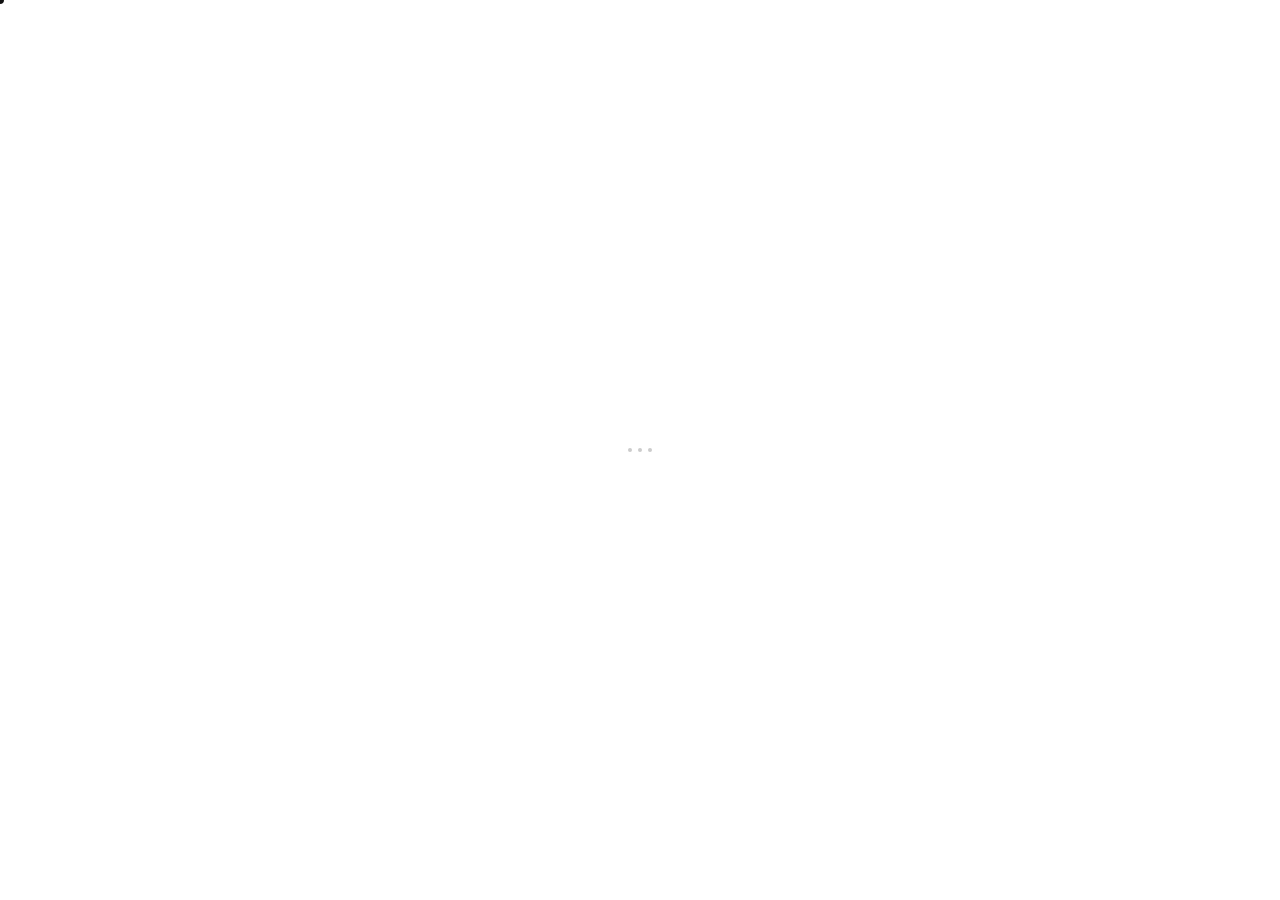
==== index.html @ b91d704a "Add files via upload" ====
<!DOCTYPE html>
<html lang="it">
<head>
<meta charset="UTF-8"/>
<meta name="viewport" content="width=device-width, initial-scale=1.0, maximum-scale=1.0, user-scalable=no"/>
<title>ARK</title>
<style>
@font-face{font-family:'Univers';src:url('UniversLight.ttf') format('truetype');font-weight:300;font-style:normal;}
@font-face{font-family:'Univers';src:url('UniversRegular.ttf') format('truetype');font-weight:400;font-style:normal;}
@font-face{font-family:'Univers';src:url('UniversBold.ttf') format('truetype');font-weight:700;font-style:normal;}
html,body{width:100%;height:100%;margin:0;padding:0;overflow:hidden;background:#fff;font-family:'Univers',Arial,sans-serif;}
*{box-sizing:border-box;}

/* CURSORE */
body{cursor:none;}
#cur{position:fixed;top:0;left:0;width:8px;height:8px;background:#111;border-radius:50%;pointer-events:none;z-index:99999;transform:translate(-50%,-50%);transition:width .12s ease,height .12s ease,background .15s ease,box-shadow .15s ease;}
#cur.on-img{background:#fff;box-shadow:0 0 0 1.5px #111;}
#cur-tip{
  position:fixed;top:0;left:0;pointer-events:none;z-index:99998;
  background:#111;color:#fff;font-family:'Univers',Arial,sans-serif;
  font-size:11px;padding:7px 12px;opacity:0;
  transition:opacity .15s;white-space:nowrap;line-height:1.5;
}
#cur-tip.on{opacity:1;}
#ct-cat{font-size:9px;letter-spacing:.14em;text-transform:uppercase;color:#aaa;margin-bottom:2px;}
#ct-title{font-weight:400;}
#ct-year{font-size:9px;color:#777;margin-top:1px;}

/* LOADING */
#loading{position:fixed;inset:0;background:#fff;z-index:9999;display:flex;align-items:center;justify-content:center;transition:opacity .4s;}
#loading.out{opacity:0;pointer-events:none;}
.ld{width:4px;height:4px;border-radius:50%;background:#ccc;margin:0 3px;animation:ld 1.2s ease-in-out infinite;}
.ld:nth-child(2){animation-delay:.2s;}.ld:nth-child(3){animation-delay:.4s;}
@keyframes ld{0%,80%,100%{transform:scale(.5);opacity:.2;}40%{transform:scale(1);opacity:1;}}

/* INTRO */
#intro{position:fixed;inset:0;display:flex;align-items:center;justify-content:center;background:#fff;z-index:100;transition:background .35s,opacity .6s;}
#intro.hov{background:#000;}
#intro.out{opacity:0;pointer-events:none;}
#logo-wrap{display:flex;align-items:center;justify-content:center;animation:scaleIn .9s cubic-bezier(.22,1,.36,1) both;cursor:pointer;}
#logo-svg-wrap svg{width:clamp(160px,20vw,280px);height:auto;display:block;}

#logo-img{width:100%;height:100%;object-fit:contain;display:none;}
#logo-img.on{display:block;}
#logo-img-inv{width:100%;height:100%;object-fit:contain;display:none;}
#intro.hov #logo-img-inv.on{display:block;}
#intro.hov #logo-img.on{display:none;}
#logo-text{font-size:clamp(20px,2.5vw,30px);font-weight:300;letter-spacing:.24em;color:#111;user-select:none;transition:color .35s;}
#intro.hov #logo-text{color:#fff;}
@keyframes scaleIn{from{opacity:0;transform:scale(.6);}to{opacity:1;transform:scale(1);}}

/* MAP */
#map{position:fixed;inset:0;opacity:0;pointer-events:none;transition:opacity .5s;}
#map.visible{opacity:1;pointer-events:all;}
#topbar{position:absolute;top:0;left:0;right:0;height:44px;display:flex;align-items:center;padding:0 24px;border-bottom:.5px solid #ebebeb;background:#fff;z-index:20;}
#tb-logo{font-size:12px;font-weight:400;letter-spacing:.22em;color:#111;text-transform:uppercase;display:flex;align-items:center;gap:10px;}
#tb-logo-img{height:20px;width:auto;display:none;object-fit:contain;}
#tb-logo-img.on{display:block;}
#canvas{position:absolute;top:44px;left:0;right:0;bottom:0;overflow:hidden;background:#fff;touch-action:none;}
#world{position:absolute;width:3000px;height:2000px;top:0;left:0;transform-origin:0 0;}

.proj{position:absolute;}
.proj-inner{position:relative;overflow:hidden;width:100%;height:100%;}
.proj-img,.proj-video{width:100%;height:100%;object-fit:cover;display:block;}

/* DETAIL */
#detail{position:fixed;inset:0;background:#fff;z-index:200;opacity:0;pointer-events:none;transition:opacity .4s;overflow-y:auto;-webkit-overflow-scrolling:touch;}
#detail.visible{opacity:1;pointer-events:all;}
#detail-bar{position:sticky;top:0;height:44px;display:flex;align-items:center;justify-content:space-between;padding:0 24px;border-bottom:.5px solid #ebebeb;background:#fff;z-index:10;}
#detail-back{font-size:11px;letter-spacing:.1em;color:#999;text-transform:uppercase;background:none;border:none;font-family:'Univers',Arial,sans-serif;display:flex;align-items:center;gap:6px;padding:0;}
#detail-bar-logo{font-size:12px;letter-spacing:.22em;color:#111;text-transform:uppercase;}
#detail-body{padding:clamp(24px,4vw,56px) clamp(20px,5vw,80px) 100px;max-width:1100px;margin:0 auto;}
#d-title{font-size:clamp(18px,3vw,30px);font-weight:300;letter-spacing:.02em;color:#000;margin-bottom:10px;}
#d-intro{font-size:13px;line-height:1.85;color:#555;max-width:560px;margin-bottom:36px;}
#d-divider{width:100%;height:.5px;background:#ebebeb;margin-bottom:24px;}
#d-grid{display:grid;grid-template-columns:1fr 1fr;gap:14px;}
.d-slot{background:#f4f4f4;overflow:hidden;}
.d-slot.wide{grid-column:span 2;}
.d-slot.landscape{aspect-ratio:16/9;}
.d-slot.square{aspect-ratio:1;}
.d-slot.tall{aspect-ratio:3/4;}
.d-slot img,.d-slot video{width:100%;height:100%;object-fit:cover;display:block;}
.d-slot video{background:#000;}

/* MOBILE */
@media(max-width:600px){
  body{cursor:auto;}
  #cur,#cur-tip{display:none;}
  #topbar,#detail-bar{padding:0 14px;}
  #detail-body{padding:20px 14px 80px;}
  #d-grid{grid-template-columns:1fr;gap:10px;}
  .d-slot.wide{grid-column:span 1;}
}
 block inside SVG
  const styleEl=svg.querySelector('style');
  if(styleEl){
    if(invert){
      if(!styleEl.dataset.orig)styleEl.dataset.orig=styleEl.textContent;
      let css=styleEl.dataset.orig;
      css=css.replace(/#1d1d1b/gi,'#ffffff').replace(/fill: #1d1d1b/gi,'fill: #ffffff');
      css=css.replace(/#fff/gi,'#1d1d1b').replace(/fill: #fff/gi,'fill: #1d1d1b');
      styleEl.textContent=css;
    } else {
      if(styleEl.dataset.orig)styleEl.textContent=styleEl.dataset.orig;
    }
  }
  // Also handle inline fills
  svg.querySelectorAll('[fill]').forEach(el=>{
    if(invert){
      const f=el.getAttribute('fill');
      el.setAttribute('data-f',f);
      if(f==='#1d1d1b'||f==='#000000'||f==='black')el.setAttribute('fill','#ffffff');
      else if(f==='#ffffff'||f==='white')el.setAttribute('fill','#1d1d1b');
    } else {
      const df=el.getAttribute('data-f');
      if(df)el.setAttribute('fill',df);
    }
  });
}

document.addEventListener('mousemove',e=>{
  cur.style.left=e.clientX+'px';
  cur.style.top=e.clientY+'px';
  tip.style.transform=`translate(${e.clientX+16}px,${e.clientY-8}px)`;
});

document.addEventListener('mousedown',()=>{
  cur.style.width='14px';
  cur.style.height='14px';
});
document.addEventListener('mouseup',()=>{
  cur.style.width='8px';
  cur.style.height='8px';
});

function showTip(p){
  document.getElementById('ct-cat').textContent=p.cat||'';
  document.getElementById('ct-title').textContent=p.title||'';
  document.getElementById('ct-year').textContent=p.year||'';
  tip.classList.add('on');
}
function hideTip(){tip.classList.remove('on');}

const DEFAULT_LOGO_SVG=null; // loaded from logo.svg
/* ── SUPABASE ── */
async function supa(ep,opts={}){
  try{
    const r=await fetch(SUPA_URL+'/rest/v1/'+ep,{
      headers:{'apikey':SUPA_KEY,'Authorization':'Bearer '+SUPA_KEY,'Content-Type':'application/json',...(opts.headers||{})},
      method:opts.method||'GET',body:opts.body
    });
    if(!r.ok)return null;const t=await r.text();return t?JSON.parse(t):null;
  }catch(e){return null;}
}

function isVid(u){return u&&/\.(mp4|webm|ogg|mov)(\?|$)/i.test(u);}
function mkMedia(url,cls){
  if(isVid(url)){const v=document.createElement('video');v.src=url;v.autoplay=v.loop=v.muted=v.playsInline=true;v.className=cls;return v;}
  const i=document.createElement('img');i.src=url;i.alt='';i.className=cls;return i;
}

/* ── LOAD ── */
async function loadData(){
  // Mostra subito il sito con dati di default, senza aspettare Supabase
  PROJECTS=defaultProjects();
  applySettings();
  document.getElementById('loading').classList.add('out');

  // Poi aggiorna in background con i dati reali
  try{
    const timeout=new Promise((_,r)=>setTimeout(()=>r('timeout'),5000));
    const[projs,sets]=await Promise.race([
      Promise.all([
        supa('projects?select=*&order=created_at.asc'),
        supa('settings?select=*')
      ]),
      timeout
    ]);
    if(projs&&projs.length)PROJECTS=projs;
    if(sets)sets.forEach(s=>{settings[s.key]=s.value;});
    applySettings();
  }catch(e){
    // Supabase non disponibile — usa i default già mostrati
    console.log('Supabase non disponibile, uso dati locali');
  }
}

function applySettings(){
  const name=settings['site_name']||'ARK';
  document.getElementById('tb-logo-text').textContent=name;
  document.getElementById('detail-bar-logo').textContent=name;
  document.title=name;

  // Logo size
  const logoSize=settings['logo_size']||'240';
  const wrap=document.getElementById('logo-svg-wrap');
  wrap.style.width=logoSize+'px';

  // SVG logo — from settings or fetch from logo.svg
  async function loadLogo(){
    const svgSrc=settings['logo_svg']||await fetch('logo.svg').then(r=>r.ok?r.text():null).catch(()=>null);
    if(svgSrc){
      wrap.innerHTML=svgSrc;
      const svgEl=wrap.querySelector('svg');
      if(svgEl){svgEl.style.cssText='width:100%;height:auto;display:block;';}
    }
  }
  loadLogo();

  // Topbar name
  if(settings['logo_url']){
    const tl=document.getElementById('tb-logo-img');tl.src=settings['logo_url'];tl.classList.add('on');
    document.getElementById('tb-logo-text').style.display='none';
  }
}

/* ── MAPPA ── */
function buildWorld(){
  world.innerHTML='';
  PROJECTS.forEach(p=>{
    const el=document.createElement('div');el.className='proj';
    el.style.cssText=`left:${p.x||100}px;top:${p.y||100}px;width:${p.w||200}px;height:${p.h||150}px;`;
    const inner=document.createElement('div');inner.className='proj-inner';
    if(p.cover_url){inner.appendChild(mkMedia(p.cover_url,isVid(p.cover_url)?'proj-video':'proj-img'));}
    else{const ph=document.createElement('div');ph.style.cssText=`width:100%;height:100%;background:${p.bg||'#eee'};`;inner.appendChild(ph);}
    el.appendChild(inner);
    el.addEventListener('mouseenter',()=>{showTip(p);cur.classList.add('on-img');});
    el.addEventListener('mouseleave',()=>{hideTip();cur.classList.remove('on-img');});
    el.addEventListener('click',()=>{if(!moved){hideTip();tip.style.display='none';openDetail(p);}});
    world.appendChild(el);
  });
}

function applyT(){world.style.transform=`translate(${tx}px,${ty}px) scale(${sc})`;}

function enterPortfolio(){
  const intro=document.getElementById('intro');
  intro.classList.add('out');
  setTimeout(()=>{
    intro.style.display='none';
    document.getElementById('map').classList.add('visible');
    buildWorld();applyT();
  },400);
}

/* ── DETTAGLIO ── */
function openDetail(p){
  hideTip();
  tip.style.display='none';
  cur.classList.remove('on-img');
  document.getElementById('d-title').textContent=p.title||'';
  document.getElementById('d-intro').textContent=p.intro||'';
  const grid=document.getElementById('d-grid');grid.innerHTML='';
  let urls=[];try{urls=JSON.parse(p.gallery_urls||'[]');}catch(e){}
  let slots=[];try{slots=typeof p.slots==='string'?JSON.parse(p.slots||'[]'):(p.slots||[]);}catch(e){}
  const defs={'wide-landscape':'wide landscape','square':'square','tall':'tall','landscape':'landscape'};
  slots.forEach((type,i)=>{
    if(type==='text'){
      // Text block
      const block=document.createElement('div');
      block.style.cssText='grid-column:span 2;padding:28px 0 12px;font-size:14px;line-height:1.9;color:#444;font-family:'Univers',Arial,sans-serif;';
      block.textContent=urls[i]||'';
      grid.appendChild(block);
    } else {
      const slot=document.createElement('div');
      slot.className='d-slot '+(defs[type]||'square');
      if(urls[i])slot.appendChild(mkMedia(urls[i],''));
      else slot.style.background=p.bg||'#f0f0f0';
      grid.appendChild(slot);
    }
  });
  document.getElementById('detail').scrollTop=0;
  document.getElementById('detail').classList.add('visible');
}
function closeDetail(){document.getElementById('detail').classList.remove('visible');tip.style.display='';}

/* ── MOUSE ── */
canvas.addEventListener('mousedown',e=>{drag=true;moved=false;sx=e.clientX;sy=e.clientY;stx=tx;sty=ty;});
window.addEventListener('mousemove',e=>{
  if(!drag)return;
  const dx=e.clientX-sx,dy=e.clientY-sy;
  if(Math.abs(dx)>4||Math.abs(dy)>4)moved=true;
  tx=stx+dx;ty=sty+dy;applyT();
});
window.addEventListener('mouseup',()=>{drag=false;});
canvas.addEventListener('wheel',e=>{e.preventDefault();sc=Math.max(.15,Math.min(3,sc+(e.deltaY>0?-.07:.07)));applyT();},{passive:false});

/* ── TOUCH ── */
let t0=null,t1=null,initDist=null,initSc=null;
function tdist(a,b){return Math.hypot(a.clientX-b.clientX,a.clientY-b.clientY);}
canvas.addEventListener('touchstart',e=>{
  e.preventDefault();
  const ts=Array.from(e.touches);
  if(ts.length===1){drag=true;moved=false;t0=ts[0];sx=t0.clientX;sy=t0.clientY;stx=tx;sty=ty;}
  else if(ts.length===2){drag=false;t0=ts[0];t1=ts[1];initDist=tdist(t0,t1);initSc=sc;stx=tx;sty=ty;}
},{passive:false});
canvas.addEventListener('touchmove',e=>{
  e.preventDefault();
  const ts=Array.from(e.touches);
  if(ts.length===1&&drag){
    const dx=ts[0].clientX-sx,dy=ts[0].clientY-sy;
    if(Math.abs(dx)>4||Math.abs(dy)>4)moved=true;
    tx=stx+dx;ty=sty+dy;applyT();
  }else if(ts.length===2&&initDist){
    const nd=tdist(ts[0],ts[1]);
    sc=Math.max(.15,Math.min(3,initSc*(nd/initDist)));
    const mx=(ts[0].clientX+ts[1].clientX)/2,my=(ts[0].clientY+ts[1].clientY)/2;
    const imx=(t0.clientX+t1.clientX)/2,imy=(t0.clientY+t1.clientY)/2;
    tx=stx+(mx-imx);ty=sty+(my-imy);applyT();
  }
},{passive:false});
canvas.addEventListener('touchend',e=>{
  e.preventDefault();
  const ts=Array.from(e.touches);
  if(ts.length===0){
    if(!moved&&e.changedTouches.length===1){
      const ct=e.changedTouches[0];
      const el=document.elementFromPoint(ct.clientX,ct.clientY);
      const proj=el&&el.closest('.proj');
      if(proj){const idx=Array.from(world.children).indexOf(proj);if(idx>=0&&PROJECTS[idx])openDetail(PROJECTS[idx]);}
    }
    drag=false;moved=false;t0=null;t1=null;initDist=null;
  }else if(ts.length===1){drag=true;t0=ts[0];sx=ts[0].clientX;sy=ts[0].clientY;stx=tx;sty=ty;initDist=null;}
},{passive:false});

/* ── DEFAULT ── */
function defaultProjects(){
  return[
    {id:'d1',title:'Rivista Forma',cat:'Editoriale',year:'2024',intro:'Art direction per una rivista di architettura e design.',cover_url:'',gallery_urls:'[]',slots:'["wide-landscape","square","square","wide-landscape"]',w:280,h:210,x:120,y:100,bg:'#e8e5e0'},
    {id:'d2',title:'Catalogo Sculture',cat:'Editoriale',year:'2023',intro:'Catalogo per una mostra di sculture contemporanee.',cover_url:'',gallery_urls:'[]',slots:'["wide-landscape","tall","tall"]',w:190,h:270,x:640,y:60,bg:'#f0ede8'},
    {id:'d3',title:'Film Doc Coste',cat:'Multimediale',year:'2023',intro:'Title sequence e motion graphics per documentario.',cover_url:'',gallery_urls:'[]',slots:'["wide-landscape","wide-landscape","square","square"]',w:360,h:230,x:200,y:560,bg:'#111'},
    {id:'d4',title:'Installazione Sonora',cat:'Multimediale',year:'2024',intro:'Visual per installazione in spazio urbano.',cover_url:'',gallery_urls:'[]',slots:'["wide-landscape","square","square","tall","tall"]',w:210,h:210,x:900,y:580,bg:'#0d0d0d'},
    {id:'d5',title:'Libro di Poesia',cat:'Editoriale',year:'2022',intro:'Progetto tipografico per raccolta poetica.',cover_url:'',gallery_urls:'[]',slots:'["tall","tall","wide-landscape","square","square"]',w:165,h:235,x:1280,y:520,bg:'#f8f8f8'},
    {id:'d6',title:'Motion Identity',cat:'Multimediale',year:'2023',intro:'Identità animata per festival culturale.',cover_url:'',gallery_urls:'[]',slots:'["wide-landscape","square","square","wide-landscape"]',w:270,h:190,x:1500,y:100,bg:'#0a0a0a'},
    {id:'d7',title:'Manifesto Tipo',cat:'Editoriale',year:'2024',intro:'Sperimentazione tipografica su grande formato.',cover_url:'',gallery_urls:'[]',slots:'["tall","tall","wide-landscape"]',w:195,h:280,x:1620,y:460,bg:'#f5f2ed'},
  ];
}
function goToIntro(){
  // Nascondi mappa e dettaglio
  document.getElementById('detail').classList.remove('visible');
  document.getElementById('map').classList.remove('visible');
  // Mostra intro
  const intro = document.getElementById('intro');
  intro.style.display = 'flex';
  intro.classList.remove('out');
  intro.classList.remove('hov');
  setArrow('#111');
  invertLogoSvg(false);
}

loadData();
</script>
</body>
</html>

@font-face{font-family:'Univers';src:url('UniversLight.ttf') format('truetype');font-weight:300;font-style:normal;}
@font-face{font-family:'Univers';src:url('UniversRegular.ttf') format('truetype');font-weight:400;font-style:normal;}
@font-face{font-family:'Univers';src:url('UniversBold.ttf') format('truetype');font-weight:700;font-style:normal;}
html,body{width:100%;height:100%;margin:0;padding:0;overflow:hidden;background:#fff;font-family:'Univers',Arial,sans-serif;}
*{box-sizing:border-box;}

/* CURSORE */
body{cursor:none;}
#cur{position:fixed;top:0;left:0;width:8px;height:8px;background:#111;border-radius:50%;pointer-events:none;z-index:99999;transform:translate(-50%,-50%);transition:width .12s ease,height .12s ease,background .15s ease,box-shadow .15s ease;}
#cur.on-img{background:#fff;box-shadow:0 0 0 1.5px #111;}
#cur-tip{
  position:fixed;top:0;left:0;pointer-events:none;z-index:99998;
  background:#111;color:#fff;font-family:'Univers',Arial,sans-serif;
  font-size:11px;padding:7px 12px;opacity:0;
  transition:opacity .15s;white-space:nowrap;line-height:1.5;
}
#cur-tip.on{opacity:1;}
#ct-cat{font-size:9px;letter-spacing:.14em;text-transform:uppercase;color:#aaa;margin-bottom:2px;}
#ct-title{font-weight:400;}
#ct-year{font-size:9px;color:#777;margin-top:1px;}

/* LOADING */
#loading{position:fixed;inset:0;background:#fff;z-index:9999;display:flex;align-items:center;justify-content:center;transition:opacity .4s;}
#loading.out{opacity:0;pointer-events:none;}
.ld{width:4px;height:4px;border-radius:50%;background:#ccc;margin:0 3px;animation:ld 1.2s ease-in-out infinite;}
.ld:nth-child(2){animation-delay:.2s;}.ld:nth-child(3){animation-delay:.4s;}
@keyframes ld{0%,80%,100%{transform:scale(.5);opacity:.2;}40%{transform:scale(1);opacity:1;}}

/* INTRO */
#intro{position:fixed;inset:0;display:flex;align-items:center;justify-content:center;background:#fff;z-index:100;transition:background .35s,opacity .6s;}
#intro.hov{background:#000;}
#intro.out{opacity:0;pointer-events:none;}
#logo-wrap{display:flex;align-items:center;justify-content:center;animation:scaleIn .9s cubic-bezier(.22,1,.36,1) both;cursor:pointer;}
#logo-svg-wrap svg{width:clamp(160px,20vw,280px);height:auto;display:block;}

#logo-img{width:100%;height:100%;object-fit:contain;display:none;}
#logo-img.on{display:block;}
#logo-img-inv{width:100%;height:100%;object-fit:contain;display:none;}
#intro.hov #logo-img-inv.on{display:block;}
#intro.hov #logo-img.on{display:none;}
#logo-text{font-size:clamp(20px,2.5vw,30px);font-weight:300;letter-spacing:.24em;color:#111;user-select:none;transition:color .35s;}
#intro.hov #logo-text{color:#fff;}
@keyframes scaleIn{from{opacity:0;transform:scale(.6);}to{opacity:1;transform:scale(1);}}

/* MAP */
#map{position:fixed;inset:0;opacity:0;pointer-events:none;transition:opacity .5s;}
#map.visible{opacity:1;pointer-events:all;}
#topbar{position:absolute;top:0;left:0;right:0;height:44px;display:flex;align-items:center;padding:0 24px;border-bottom:.5px solid #ebebeb;background:#fff;z-index:20;}
#tb-logo{font-size:12px;font-weight:400;letter-spacing:.22em;color:#111;text-transform:uppercase;display:flex;align-items:center;gap:10px;}
#tb-logo-img{height:20px;width:auto;display:none;object-fit:contain;}
#tb-logo-img.on{display:block;}
#canvas{position:absolute;top:44px;left:0;right:0;bottom:0;overflow:hidden;background:#fff;touch-action:none;}
#world{position:absolute;width:3000px;height:2000px;top:0;left:0;transform-origin:0 0;}

.proj{position:absolute;}
.proj-inner{position:relative;overflow:hidden;width:100%;height:100%;}
.proj-img,.proj-video{width:100%;height:100%;object-fit:cover;display:block;}

/* DETAIL */
#detail{position:fixed;inset:0;background:#fff;z-index:200;opacity:0;pointer-events:none;transition:opacity .4s;overflow-y:auto;-webkit-overflow-scrolling:touch;}
#detail.visible{opacity:1;pointer-events:all;}
#detail-bar{position:sticky;top:0;height:44px;display:flex;align-items:center;justify-content:space-between;padding:0 24px;border-bottom:.5px solid #ebebeb;background:#fff;z-index:10;}
#detail-back{font-size:11px;letter-spacing:.1em;color:#999;text-transform:uppercase;background:none;border:none;font-family:'Univers',Arial,sans-serif;display:flex;align-items:center;gap:6px;padding:0;}
#detail-bar-logo{font-size:12px;letter-spacing:.22em;color:#111;text-transform:uppercase;}
#detail-body{padding:clamp(24px,4vw,56px) clamp(20px,5vw,80px) 100px;max-width:1100px;margin:0 auto;}
#d-title{font-size:clamp(18px,3vw,30px);font-weight:300;letter-spacing:.02em;color:#000;margin-bottom:10px;}
#d-intro{font-size:13px;line-height:1.85;color:#555;max-width:560px;margin-bottom:36px;}
#d-divider{width:100%;height:.5px;background:#ebebeb;margin-bottom:24px;}
#d-grid{display:grid;grid-template-columns:1fr 1fr;gap:14px;}
.d-slot{background:#f4f4f4;overflow:hidden;}
.d-slot.wide{grid-column:span 2;}
.d-slot.landscape{aspect-ratio:16/9;}
.d-slot.square{aspect-ratio:1;}
.d-slot.tall{aspect-ratio:3/4;}
.d-slot img,.d-slot video{width:100%;height:100%;object-fit:cover;display:block;}
.d-slot video{background:#000;}

/* MOBILE */
@media(max-width:600px){
  body{cursor:auto;}
  #cur,#cur-tip{display:none;}
  #topbar,#detail-bar{padding:0 14px;}
  #detail-body{padding:20px 14px 80px;}
  #d-grid{grid-template-columns:1fr;gap:10px;}
  .d-slot.wide{grid-column:span 1;}
}
</style>
</head>
<body>

<div id="cur"></div>
<div id="cur-tip"><div id="ct-cat"></div><div id="ct-title"></div><div id="ct-year"></div></div>

<div id="loading"><div class="ld"></div><div class="ld"></div><div class="ld"></div></div>

<div id="intro">
  <div id="logo-wrap"
    onmouseenter="document.getElementById('intro').classList.add('hov');setArrow('#fff');invertLogoSvg(true);"
    onmouseleave="document.getElementById('intro').classList.remove('hov');setArrow('#111');invertLogoSvg(false);"
    onclick="enterPortfolio()"
    ontouchstart="document.getElementById('intro').classList.add('hov')"
    ontouchend="document.getElementById('intro').classList.remove('hov');enterPortfolio()">
    <div id="logo-svg-wrap" style="width:100%;height:100%;display:flex;align-items:center;justify-content:center;padding:12px;"></div>
  </div>
</div>

<div id="map">
  <div id="topbar">
    <div id="tb-logo" onclick="goToIntro()" style="cursor:none;"><img id="tb-logo-img" alt=""/><span id="tb-logo-text">ARK</span></div>
  </div>
  <div id="canvas"><div id="world"></div></div>
</div>

<div id="detail">
  <div id="detail-bar">
    <button id="detail-back" onclick="closeDetail()">← Lavori</button>
    <div id="detail-bar-logo">ARK</div>
  </div>
  <div id="detail-body">
    <div id="d-title"></div>
    <div id="d-intro"></div>
    <div id="d-divider"></div>
    <div id="d-grid"></div>
  </div>
</div>

<script>
const SUPA_URL='https://whqpztxvubdfvjwsuhod.supabase.co';
const SUPA_KEY='sb_publishable_Jgk-m2H0m9XVG1QFQbUjcw_PTbVrDLk';
let PROJECTS=[],settings={};
let tx=-80,ty=-40,sc=0.72,drag=false,sx,sy,stx,sty,moved=false;
const world=document.getElementById('world'),canvas=document.getElementById('canvas');

/* ── CURSORE ── */
const cur=document.getElementById('cur');
const tip=document.getElementById('cur-tip');

function setArrow(col){
  cur.style.background=col;
}
function invertLogoSvg(invert){
  const wrap=document.getElementById('logo-svg-wrap');
  const svg=wrap.querySelector('svg');
  if(!svg)return;
  // Handle PE html>
<html lang="it">
<head>
<meta charset="UTF-8"/>
<meta name="viewport" content="width=device-width, initial-scale=1.0, maximum-scale=1.0, user-scalable=no"/>
<title>ARK</title>

</head>
<body>

<div id="cur"></div>
<div id="cur-tip"><div id="ct-cat"></div><div id="ct-title"></div><div id="ct-year"></div></div>

<div id="loading"><div class="ld"></div><div class="ld"></div><div class="ld"></div></div>

<div id="intro">
  <div id="logo-wrap"
    onmouseenter="document.getElementById('intro').classList.add('hov');setArrow('#fff');invertLogoSvg(true);"
    onmouseleave="document.getElementById('intro').classList.remove('hov');setArrow('#111');invertLogoSvg(false);"
    onclick="enterPortfolio()"
    ontouchstart="document.getElementById('intro').classList.add('hov')"
    ontouchend="document.getElementById('intro').classList.remove('hov');enterPortfolio()">
    <div id="logo-svg-wrap" style="width:100%;height:100%;display:flex;align-items:center;justify-content:center;padding:12px;"></div>
  </div>
</div>

<div id="map">
  <div id="topbar">
    <div id="tb-logo" onclick="goToIntro()" style="cursor:none;"><img id="tb-logo-img" alt=""/><span id="tb-logo-text">ARK</span></div>
  </div>
  <div id="canvas"><div id="world"></div></div>
</div>

<div id="detail">
  <div id="detail-bar">
    <button id="detail-back" onclick="closeDetail()">← Lavori</button>
    <div id="detail-bar-logo">ARK</div>
  </div>
  <div id="detail-body">
    <div id="d-title"></div>
    <div id="d-intro"></div>
    <div id="d-divider"></div>
    <div id="d-grid"></div>
  </div>
</div>

<script>
const SUPA_URL='https://whqpztxvubdfvjwsuhod.supabase.co';
const SUPA_KEY='sb_publishable_Jgk-m2H0m9XVG1QFQbUjcw_PTbVrDLk';
let PROJECTS=[],settings={};
let tx=-80,ty=-40,sc=0.72,drag=false,sx,sy,stx,sty,moved=false;
const world=document.getElementById('world'),canvas=document.getElementById('canvas');

/* ── CURSORE ── */
const cur=document.getElementById('cur');
const tip=document.getElementById('cur-tip');

function setArrow(col){
  cur.style.background=col;
}
function invertLogoSvg(invert){
  const wrap=document.getElementById('logo-svg-wrap');
  const svg=wrap.querySelector('svg');
  if(!svg)return;
  // Handle <style> block inside SVG
  const styleEl=svg.querySelector('style');
  if(styleEl){
    if(invert){
      if(!styleEl.dataset.orig)styleEl.dataset.orig=styleEl.textContent;
      let css=styleEl.dataset.orig;
      css=css.replace(/#1d1d1b/gi,'#ffffff').replace(/fill: #1d1d1b/gi,'fill: #ffffff');
      css=css.replace(/#fff/gi,'#1d1d1b').replace(/fill: #fff/gi,'fill: #1d1d1b');
      styleEl.textContent=css;
    } else {
      if(styleEl.dataset.orig)styleEl.textContent=styleEl.dataset.orig;
    }
  }
  // Also handle inline fills
  svg.querySelectorAll('[fill]').forEach(el=>{
    if(invert){
      const f=el.getAttribute('fill');
      el.setAttribute('data-f',f);
      if(f==='#1d1d1b'||f==='#000000'||f==='black')el.setAttribute('fill','#ffffff');
      else if(f==='#ffffff'||f==='white')el.setAttribute('fill','#1d1d1b');
    } else {
      const df=el.getAttribute('data-f');
      if(df)el.setAttribute('fill',df);
    }
  });
}

document.addEventListener('mousemove',e=>{
  cur.style.left=e.clientX+'px';
  cur.style.top=e.clientY+'px';
  tip.style.transform=`translate(${e.clientX+16}px,${e.clientY-8}px)`;
});

document.addEventListener('mousedown',()=>{
  cur.style.width='14px';
  cur.style.height='14px';
});
document.addEventListener('mouseup',()=>{
  cur.style.width='8px';
  cur.style.height='8px';
});

function showTip(p){
  document.getElementById('ct-cat').textContent=p.cat||'';
  document.getElementById('ct-title').textContent=p.title||'';
  document.getElementById('ct-year').textContent=p.year||'';
  tip.classList.add('on');
}
function hideTip(){tip.classList.remove('on');}

const DEFAULT_LOGO_SVG=null; // loaded from logo.svg
/* ── SUPABASE ── */
async function supa(ep,opts={}){
  try{
    const r=await fetch(SUPA_URL+'/rest/v1/'+ep,{
      headers:{'apikey':SUPA_KEY,'Authorization':'Bearer '+SUPA_KEY,'Content-Type':'application/json',...(opts.headers||{})},
      method:opts.method||'GET',body:opts.body
    });
    if(!r.ok)return null;const t=await r.text();return t?JSON.parse(t):null;
  }catch(e){return null;}
}

function isVid(u){return u&&/\.(mp4|webm|ogg|mov)(\?|$)/i.test(u);}
function mkMedia(url,cls){
  if(isVid(url)){const v=document.createElement('video');v.src=url;v.autoplay=v.loop=v.muted=v.playsInline=true;v.className=cls;return v;}
  const i=document.createElement('img');i.src=url;i.alt='';i.className=cls;return i;
}

/* ── LOAD ── */
async function loadData(){
  // Mostra subito il sito con dati di default, senza aspettare Supabase
  PROJECTS=defaultProjects();
  applySettings();
  document.getElementById('loading').classList.add('out');

  // Poi aggiorna in background con i dati reali
  try{
    const timeout=new Promise((_,r)=>setTimeout(()=>r('timeout'),5000));
    const[projs,sets]=await Promise.race([
      Promise.all([
        supa('projects?select=*&order=created_at.asc'),
        supa('settings?select=*')
      ]),
      timeout
    ]);
    if(projs&&projs.length)PROJECTS=projs;
    if(sets)sets.forEach(s=>{settings[s.key]=s.value;});
    applySettings();
  }catch(e){
    // Supabase non disponibile — usa i default già mostrati
    console.log('Supabase non disponibile, uso dati locali');
  }
}

function applySettings(){
  const name=settings['site_name']||'ARK';
  document.getElementById('tb-logo-text').textContent=name;
  document.getElementById('detail-bar-logo').textContent=name;
  document.title=name;

  // Logo size
  const logoSize=settings['logo_size']||'240';
  const wrap=document.getElementById('logo-svg-wrap');
  wrap.style.width=logoSize+'px';

  // SVG logo — from settings or fetch from logo.svg
  async function loadLogo(){
    const svgSrc=settings['logo_svg']||await fetch('logo.svg').then(r=>r.ok?r.text():null).catch(()=>null);
    if(svgSrc){
      wrap.innerHTML=svgSrc;
      const svgEl=wrap.querySelector('svg');
      if(svgEl){svgEl.style.cssText='width:100%;height:auto;display:block;';}
    }
  }
  loadLogo();

  // Topbar name
  if(settings['logo_url']){
    const tl=document.getElementById('tb-logo-img');tl.src=settings['logo_url'];tl.classList.add('on');
    document.getElementById('tb-logo-text').style.display='none';
  }
}

/* ── MAPPA ── */
function buildWorld(){
  world.innerHTML='';
  PROJECTS.forEach(p=>{
    const el=document.createElement('div');el.className='proj';
    el.style.cssText=`left:${p.x||100}px;top:${p.y||100}px;width:${p.w||200}px;height:${p.h||150}px;`;
    const inner=document.createElement('div');inner.className='proj-inner';
    if(p.cover_url){inner.appendChild(mkMedia(p.cover_url,isVid(p.cover_url)?'proj-video':'proj-img'));}
    else{const ph=document.createElement('div');ph.style.cssText=`width:100%;height:100%;background:${p.bg||'#eee'};`;inner.appendChild(ph);}
    el.appendChild(inner);
    el.addEventListener('mouseenter',()=>{showTip(p);cur.classList.add('on-img');});
    el.addEventListener('mouseleave',()=>{hideTip();cur.classList.remove('on-img');});
    el.addEventListener('click',()=>{if(!moved){hideTip();tip.style.display='none';openDetail(p);}});
    world.appendChild(el);
  });
}

function applyT(){world.style.transform=`translate(${tx}px,${ty}px) scale(${sc})`;}

function enterPortfolio(){
  const intro=document.getElementById('intro');
  intro.classList.add('out');
  setTimeout(()=>{
    intro.style.display='none';
    document.getElementById('map').classList.add('visible');
    buildWorld();applyT();
  },400);
}

/* ── DETTAGLIO ── */
function openDetail(p){
  hideTip();
  tip.style.display='none';
  cur.classList.remove('on-img');
  document.getElementById('d-title').textContent=p.title||'';
  document.getElementById('d-intro').textContent=p.intro||'';
  const grid=document.getElementById('d-grid');grid.innerHTML='';
  let urls=[];try{urls=JSON.parse(p.gallery_urls||'[]');}catch(e){}
  let slots=[];try{slots=typeof p.slots==='string'?JSON.parse(p.slots||'[]'):(p.slots||[]);}catch(e){}
  const defs={'wide-landscape':'wide landscape','square':'square','tall':'tall','landscape':'landscape'};
  slots.forEach((type,i)=>{
    if(type==='text'){
      // Text block
      const block=document.createElement('div');
      block.style.cssText='grid-column:span 2;padding:28px 0 12px;font-size:14px;line-height:1.9;color:#444;font-family:'Univers',Arial,sans-serif;';
      block.textContent=urls[i]||'';
      grid.appendChild(block);
    } else {
      const slot=document.createElement('div');
      slot.className='d-slot '+(defs[type]||'square');
      if(urls[i])slot.appendChild(mkMedia(urls[i],''));
      else slot.style.background=p.bg||'#f0f0f0';
      grid.appendChild(slot);
    }
  });
  document.getElementById('detail').scrollTop=0;
  document.getElementById('detail').classList.add('visible');
}
function closeDetail(){document.getElementById('detail').classList.remove('visible');tip.style.display='';}

/* ── MOUSE ── */
canvas.addEventListener('mousedown',e=>{drag=true;moved=false;sx=e.clientX;sy=e.clientY;stx=tx;sty=ty;});
window.addEventListener('mousemove',e=>{
  if(!drag)return;
  const dx=e.clientX-sx,dy=e.clientY-sy;
  if(Math.abs(dx)>4||Math.abs(dy)>4)moved=true;
  tx=stx+dx;ty=sty+dy;applyT();
});
window.addEventListener('mouseup',()=>{drag=false;});
canvas.addEventListener('wheel',e=>{e.preventDefault();sc=Math.max(.15,Math.min(3,sc+(e.deltaY>0?-.07:.07)));applyT();},{passive:false});

/* ── TOUCH ── */
let t0=null,t1=null,initDist=null,initSc=null;
function tdist(a,b){return Math.hypot(a.clientX-b.clientX,a.clientY-b.clientY);}
canvas.addEventListener('touchstart',e=>{
  e.preventDefault();
  const ts=Array.from(e.touches);
  if(ts.length===1){drag=true;moved=false;t0=ts[0];sx=t0.clientX;sy=t0.clientY;stx=tx;sty=ty;}
  else if(ts.length===2){drag=false;t0=ts[0];t1=ts[1];initDist=tdist(t0,t1);initSc=sc;stx=tx;sty=ty;}
},{passive:false});
canvas.addEventListener('touchmove',e=>{
  e.preventDefault();
  const ts=Array.from(e.touches);
  if(ts.length===1&&drag){
    const dx=ts[0].clientX-sx,dy=ts[0].clientY-sy;
    if(Math.abs(dx)>4||Math.abs(dy)>4)moved=true;
    tx=stx+dx;ty=sty+dy;applyT();
  }else if(ts.length===2&&initDist){
    const nd=tdist(ts[0],ts[1]);
    sc=Math.max(.15,Math.min(3,initSc*(nd/initDist)));
    const mx=(ts[0].clientX+ts[1].clientX)/2,my=(ts[0].clientY+ts[1].clientY)/2;
    const imx=(t0.clientX+t1.clientX)/2,imy=(t0.clientY+t1.clientY)/2;
    tx=stx+(mx-imx);ty=sty+(my-imy);applyT();
  }
},{passive:false});
canvas.addEventListener('touchend',e=>{
  e.preventDefault();
  const ts=Array.from(e.touches);
  if(ts.length===0){
    if(!moved&&e.changedTouches.length===1){
      const ct=e.changedTouches[0];
      const el=document.elementFromPoint(ct.clientX,ct.clientY);
      const proj=el&&el.closest('.proj');
      if(proj){const idx=Array.from(world.children).indexOf(proj);if(idx>=0&&PROJECTS[idx])openDetail(PROJECTS[idx]);}
    }
    drag=false;moved=false;t0=null;t1=null;initDist=null;
  }else if(ts.length===1){drag=true;t0=ts[0];sx=ts[0].clientX;sy=ts[0].clientY;stx=tx;sty=ty;initDist=null;}
},{passive:false});

/* ── DEFAULT ── */
function defaultProjects(){
  return[
    {id:'d1',title:'Rivista Forma',cat:'Editoriale',year:'2024',intro:'Art direction per una rivista di architettura e design.',cover_url:'',gallery_urls:'[]',slots:'["wide-landscape","square","square","wide-landscape"]',w:280,h:210,x:120,y:100,bg:'#e8e5e0'},
    {id:'d2',title:'Catalogo Sculture',cat:'Editoriale',year:'2023',intro:'Catalogo per una mostra di sculture contemporanee.',cover_url:'',gallery_urls:'[]',slots:'["wide-landscape","tall","tall"]',w:190,h:270,x:640,y:60,bg:'#f0ede8'},
    {id:'d3',title:'Film Doc Coste',cat:'Multimediale',year:'2023',intro:'Title sequence e motion graphics per documentario.',cover_url:'',gallery_urls:'[]',slots:'["wide-landscape","wide-landscape","square","square"]',w:360,h:230,x:200,y:560,bg:'#111'},
    {id:'d4',title:'Installazione Sonora',cat:'Multimediale',year:'2024',intro:'Visual per installazione in spazio urbano.',cover_url:'',gallery_urls:'[]',slots:'["wide-landscape","square","square","tall","tall"]',w:210,h:210,x:900,y:580,bg:'#0d0d0d'},
    {id:'d5',title:'Libro di Poesia',cat:'Editoriale',year:'2022',intro:'Progetto tipografico per raccolta poetica.',cover_url:'',gallery_urls:'[]',slots:'["tall","tall","wide-landscape","square","square"]',w:165,h:235,x:1280,y:520,bg:'#f8f8f8'},
    {id:'d6',title:'Motion Identity',cat:'Multimediale',year:'2023',intro:'Identità animata per festival culturale.',cover_url:'',gallery_urls:'[]',slots:'["wide-landscape","square","square","wide-landscape"]',w:270,h:190,x:1500,y:100,bg:'#0a0a0a'},
    {id:'d7',title:'Manifesto Tipo',cat:'Editoriale',year:'2024',intro:'Sperimentazione tipografica su grande formato.',cover_url:'',gallery_urls:'[]',slots:'["tall","tall","wide-landscape"]',w:195,h:280,x:1620,y:460,bg:'#f5f2ed'},
  ];
}
function goToIntro(){
  // Nascondi mappa e dettaglio
  document.getElementById('detail').classList.remove('visible');
  document.getElementById('map').classList.remove('visible');
  // Mostra intro
  const intro = document.getElementById('intro');
  intro.style.display = 'flex';
  intro.classList.remove('out');
  intro.classList.remove('hov');
  setArrow('#111');
  invertLogoSvg(false);
}

loadData();
</script>
</body>
</html>
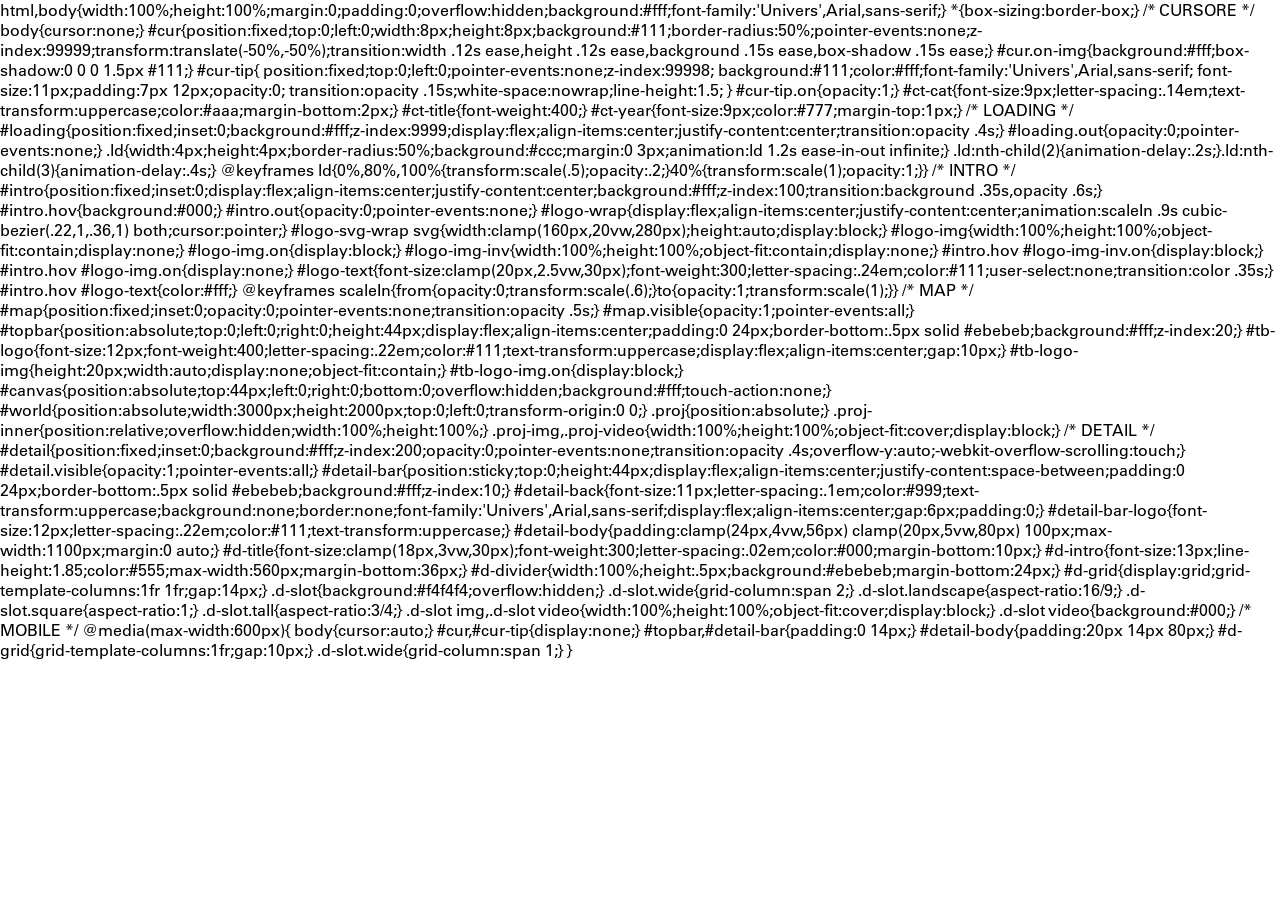
==== commit 3c4b0579: "Add files via upload" ====
--- a/index.html
+++ b/index.html
@@ -5,9 +5,10 @@
 <meta name="viewport" content="width=device-width, initial-scale=1.0, maximum-scale=1.0, user-scalable=no"/>
 <title>ARK</title>
 <style>
-@font-face{font-family:'Univers';src:url('UniversLight.ttf') format('truetype');font-weight:300;font-style:normal;}
-@font-face{font-family:'Univers';src:url('UniversRegular.ttf') format('truetype');font-weight:400;font-style:normal;}
-@font-face{font-family:'Univers';src:url('UniversBold.ttf') format('truetype');font-weight:700;font-style:normal;}
+@font-face{font-family:'Univers';src:url('[data-uri]') format('truetype');font-weight:300;font-style:normal;font-display:swap;}
+@font-face{font-family:'Univers';src:url('[data-uri]') format('truetype');font-weight:400;font-style:normal;font-display:swap;}
+@font-face{font-family:'Univers';src:url('[data-uri]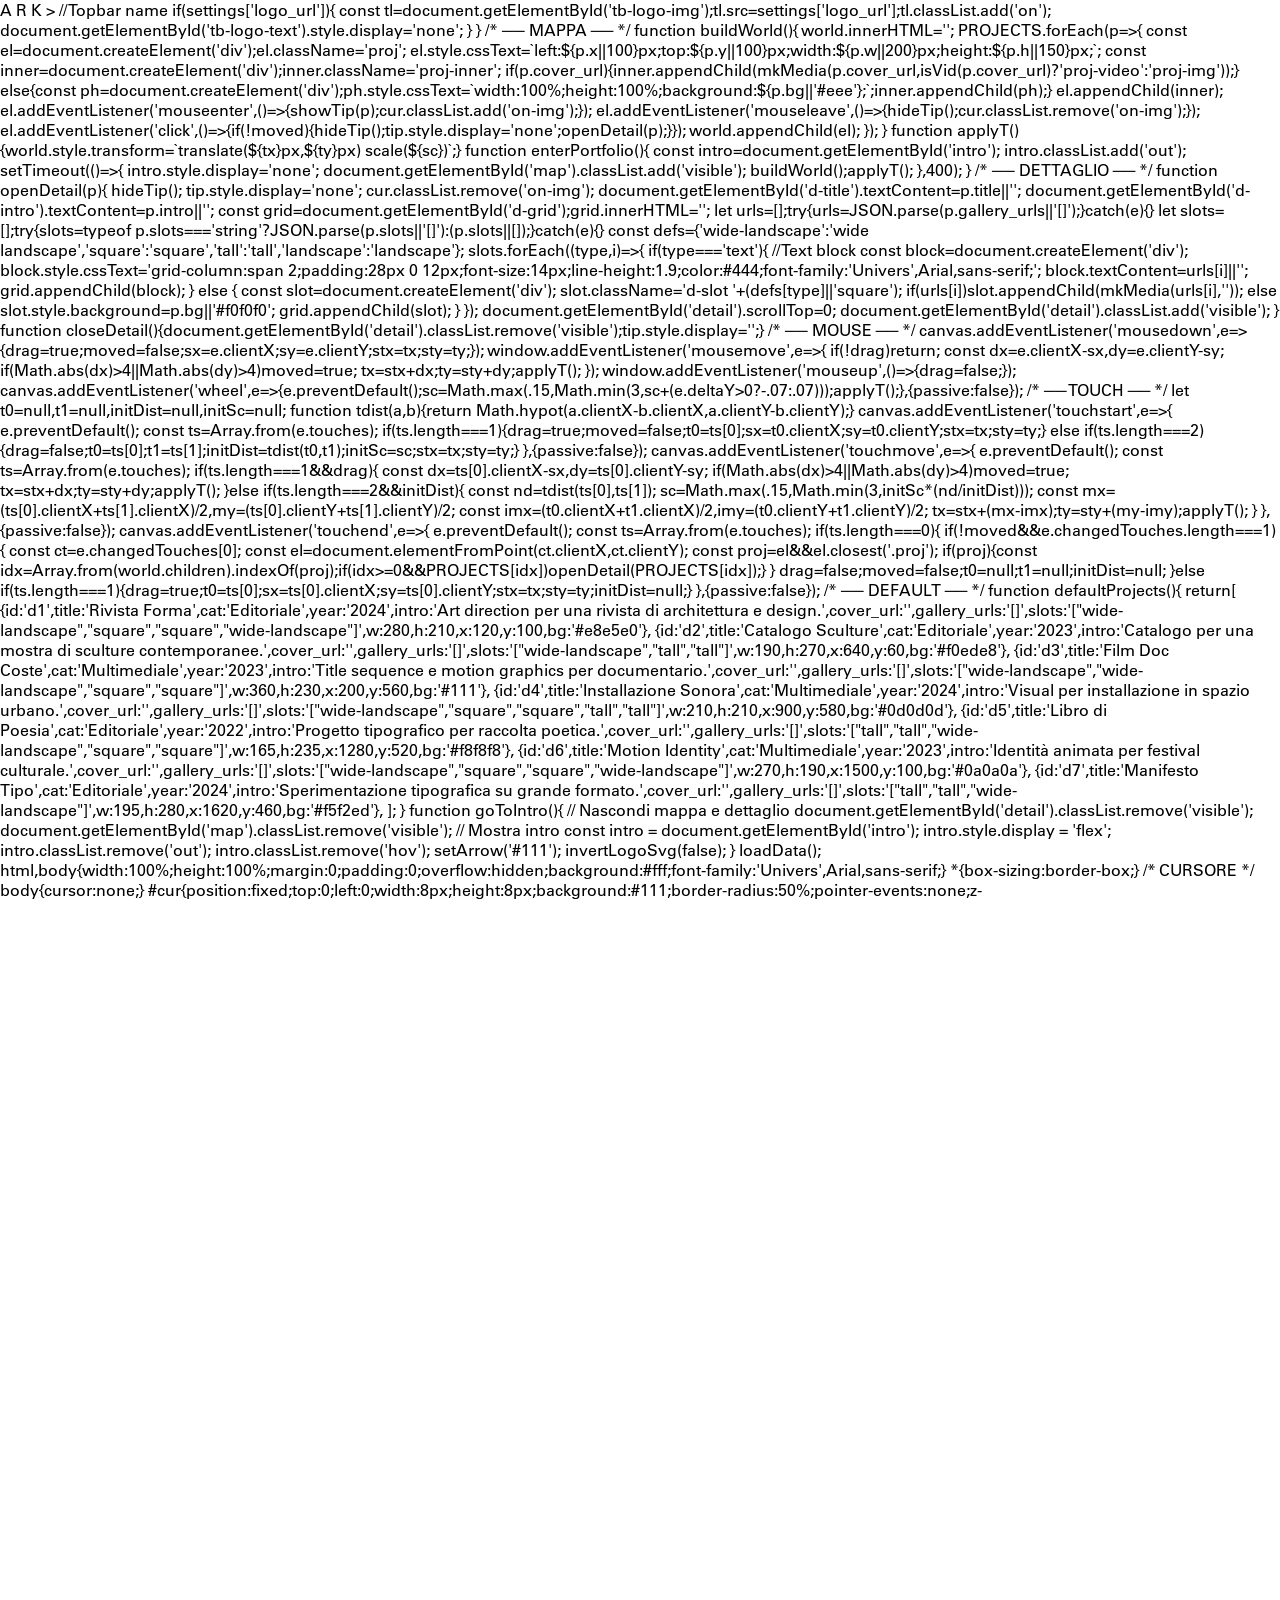
==== commit 1f1eb07b: "Update index.html" ====
--- a/index.html
+++ b/index.html
@@ -197,16 +197,112 @@
   const wrap=document.getElementById('logo-svg-wrap');
   wrap.style.width=logoSize+'px';
 
-  // SVG logo — from settings or fetch from logo.svg
-  async function loadLogo(){
-    const svgSrc=settings['logo_svg']||await fetch('logo.svg').then(r=>r.ok?r.text():null).catch(()=>null);
-    if(svgSrc){
-      wrap.innerHTML=svgSrc;
-      const svgEl=wrap.querySelector('svg');
-      if(svgEl){svgEl.style.cssText='width:100%;height:auto;display:block;';}
-    }
-  }
-  loadLogo();
+  // <div id="logo-svg-wrap" style="width:100%;height:100%;display:flex;align-items:center;justify-content:center;padding:12px;">
+  <!-- Inserisci qui il contenuto SVG del logo -->
+  <!-- Esempio di SVG inline: -->
+  <svg viewBox="0 0 200 200" xmlns="http://www.w3.org/2000/svg" style="width:100%; height:auto; display:block;">
+    <<svg id="Livello_1" data-name="Livello 1" xmlns="http://www.w3.org/2000/svg" viewBox="0 0 331.43 264.02">
+  <defs>
+    <style>
+      .cls-1 {
+        fill: #fff;
+      }
+
+      .cls-2 {
+        letter-spacing: 2.46em;
+      }
+
+      .cls-3 {
+        fill: #1d1d1b;
+        font-family: OCRAbyBT-Regular, 'OCR-A BT';
+        font-size: 28.24px;
+      }
+
+      .cls-4 {
+        letter-spacing: 0em;
+      }
+
+      .cls-5 {
+        letter-spacing: 0em;
+      }
+
+      .cls-6 {
+        letter-spacing: 2.46em;
+      }
+    </style>
+  </defs>
+  <g>
+    <path class="cls-1" d="M313.68,211.86l-.42,12.65,3.86,2.02,2.12-2.42-.06-9.97.14-11.26-.02-37.04-.02-11.77.2-16.29.12-28.76.84-1.6c.15-.29-.79-1.14-.78-1.5l.13-8.83.77-5.19c.21-1.44-.47-2.94-.68-4.28-.47-2.9-.32-6.31-.16-9.3,1.12-1.98,1-6.57.43-9.1-.35-1.55-.32-1.6.04-3.24,1.05-4.9.02-11.95-.45-11.45l.72-.77.22-24.38.16-25c.4-2.25-1.05-3.92-3.1-4.37-2.98,1.87-3.52,4.56-3.04,7.72.57,3.74-.33,7.95.54,11.53.39,1.6.98,2.77.03,4.21.24.33.83,1.34.58,1.7l-.94,1.35-.04,19.44.8.78c.14.13-.64.81-.65,1.01l-.27,7.08-.12,18.43-.07,19.94.15,15.89-.02,15.88-.05,26.57.04,11.24c.02,6.3-2.27,9.29-.62,12.62,1.31,2.65.31,5.59-.32,8.22.41,1.52,1.6,3.64-.18,5.23l.13,4.69.76,1.31-.87,1.4v10.09c.01.39,1.03,1.33.8,1.62-.18.23-.7.92-.58,1.2l.56,1.29c.12.28-.69,1.1-.7,1.42ZM329.46,200.3c.61-1.43.84-3.42-.38-4.87l.23-11.67.81-4.19c-.14-3.35-1.87-5.81-.82-10.87.19-.9.65-2.04.65-2.93l.1-36.25.23-43.54-.08-10.06.14-15.66v-16.02s.44-3.9.44-3.9c-1.3-2.63,1.69-3.43-.18-7.03,2.11-5.89-.64-9.54-.45-14.28l.37-9.52c1.07-1.39,1.11-3.21-.26-4.61.58-1.99.06-3.78-1.72-4.55l-2.39,1.46-1.76,3.44c-.53,1.03-.05,3.35-.04,4.58l.04,17.92-.2,12.37-.07,11.47-.09,10.07.05,7.85-.03,5.45-.1,12.86-.02,22.02.02,31.58-.13,26.17-.12,15.57v16.3s-.29,22.27-.29,22.27c-.01.95-.54,1.71-.07,2.67l.78,1.61c.29.59,3.39.79,4.14-.13.3-.37.72-1.41.73-1.93l.24-16.32c.01-.93.96-2.82.81-3.74l-.6-3.6ZM10.22,221.68c.07,1.56.21,2.9.82,3.73.45.61,2.24,1.67,2.79,1.13l2.23-2.19-.18-13.33.27-14.02c.04-2.36-.1-4.73-.75-6.99-.21-.73.22-1.43.23-2.15l.44-20.29.16-18.68.12-29.11c1.28-1.71,1.07-3.47.03-5.33l-.1-5.19.9-1.9-.05-8.31c0-.44-.99-1.39-.83-1.75l.77-1.68c.16-.36-.99-1.3-.79-1.65l.89-1.6.11-11.96c-1.6-1.12-.97-2.57-.08-3.69l.13-27.9.05-15.2.07-10.36c.03-4.07-.4-8.06-.05-12.08.43-4.91.86-10.87-2.3-10.09-.59.15-1.61.8-2.04,1.27l-1.4,1.53c-.1,1.77-.5,4.52.12,6.12.84,2.16,1.02,3.83.18,5.76-1.8,4.13,1.75,6.63.08,9.12-1.13,1.68.06,3.31.28,4.87.42,2.97.25,6.17.17,9.23l-.88,1.77c1.87,1.42.48,3.01.31,4.36-.53,4.14-.24,8.29-.27,12.53l-.06,7.9-.21,19.32.25,10.33-.08,14.94-.11,13.82.12,11.18-.04,14.63-.32,32.27.14,12.12c-.41.38-1.05.99-.89,1.25l.78,1.26v19.8c-.83,1.55-.93,3.07-1.01,5.2ZM144.83,146.51l-.21,9.82-.16,16.71-.13,14.07c-.01,1.44.54,3.02,1.56,3.81l3.05-1.25.04-6.7.1-27.86-.94-1.28c-.18-.24.47-.86.88-1.26l.04-15.7.03-9.11.3-18.75c0-.28.95-1.04.78-1.25l-.77-.91.1-56.48c1.41-1.72,1.31-3.87-.06-5.48l.19-14.51c0-.7,1.28-1.99-.01-2.71,1.23-1.49,1.12-5.98.42-8.21-.51-1.65-.23-2.01-.01-3.59.56-4.14.45-9.08.26-13-.03-.67-1.61-2.16-2.08-1.8l-1.69,1.3c-.82.63-1.58,1.54-1.84,2.22s.88,2.34.91,3.13l.24,9.07.13,12.01-.25,14.82c-1.3,1.19-1.27,2.96.04,4.2l-.06,12.48-.95,1.77c1.62,1.34,1.13,2.85-.05,4.18,1.31,1.49,1.61,3.18.17,4.7v8.24c0,.31.97,1.03.77,1.23-.15.16-.83.89-.83,1.11l-.02,9.82c0,.2.96.98.83,1.13l-.75.83c1.91,1.79.29,4,.22,6l-.36,10.9c-.04,1.09.31,2.28.79,3.12-1.08,1.51-.71,3.7.08,5.29-.6,1.01-1.03,2.47-.86,3.74l.14,13.05.72,1.06c.11.16-.68.9-.68,1.11l-.08,8.95ZM257.19,189.75l2.12-2.28-.07-5.4c-.03-2.18-1.59-4.08-.23-6.38.39-.66.18-1.96-.45-2.76l-.06-20.13c1.76-1.36.27-3.33.15-4.64.31-1.76,1.03-3.58.76-5.42l-.73-4.94c.2-1.16,1.22-3.55.39-4.62-1.1-1.41.11-2.15.13-3.21l.25-13.31-1.07-1.72c-.23-.37.7-1.35,1.01-1.79l.27-26.18.02-12.94-.03-17.69.13-7.7.04-14.03-.06-11.31.35-12.23.82-4.97c.29-1.76.06-4.3-2.24-4.81-1.19-.26-2.57,2.14-2.56,3.39l.03,12.67c-1.2,1.21-1.39,3,.08,4.22l.02,6.3c0,2.5-2.12,4.86-.76,7.91.64,1.44.43,2.04.07,3.62-.45,1.97-.55,5.26-.12,7.3.49,2.34,1.5,4.55.03,6.89,1.08,1.56.99,3.82-.3,5.43l.04,19.93-.07,23.96.14,11.04c0,.5,1.16,1.52.89,1.83l-1.08,1.26.03,18.87-.04,5.95-.02,16.7-.15,9.05-.37,15.23c-.03,1.23-.4,1.74-.07,3.06.38,1.51.54,3.76,2.72,3.85ZM299.86,162.21c.09.33.66,1.07.53,1.35l-.48,1.05.43,1.2c.07.21-.48.64-.84.94l-.07,12.29-.04,11.93c0,1.21.31,2.51.73,3.43-.28.55-.71,1.97-.72,2.92l-.1,17.6-.31,6.59c-.03.64-1.21,2.11-.84,2.61l1.44,1.98c.76,1.04,4.28-.35,4.31-1.86l.18-7.6-.12-11.01.05-13.05.13-41.86.17-22.26.14-15.94.03-19.64.1-10.57v-16.53s.13-43.57.13-43.57c1.37-1.93,1.14-4.44.33-6.36-1.26-2.97,1.53-4.91.24-9.42-.96-3.37-.38-5.1-1.37-5.23-.45-.06-1.37.37-1.68.72l-2.42,2.65c1.17,1.8.91,3.99-.23,5.63,1.21,1.18,1.19,2.74,0,3.94,2.55,4.04-.14,6.85.16,7.24l.78,1v14.55s.09,12.92.09,12.92l.04,7.69-.25,8.16c-1.09,1.21-1.09,2.92-.16,4.01l-.43.78c.26-.47,1.27,3.79.46,7.62-.42,1.98-1.36,3.96-.52,6,.94,2.27,1.17,4.36-.22,6.56-.03,1.62-.06,4.61.32,6.05.47,1.73.7,2.04-.15,3.71l-.29,5.35c-.07,1.33,2.09,5.21.8,10.22-.44,1.72-.93,2.41.23,4.12l-.03,4.65c-1.07,1.56-1.07,2.91.09,4.51l-.13,4.68c-.01.44-1.02,1.4-.83,1.79l.81,1.75c-1.32,3.99-1.16,7.04-.14,11.06,1.35,5.33-1.7,8.88-.35,13.66ZM.75,152.87l-.21,9.76-.12,14.96.31,4.92c-.54,5.56-.18,10.76-.18,16.23v9.78s-.24,13.85-.24,13.85c0,.56-.44,1.64-.25,2.16l.69,1.82c.2.54,3.83.73,4.16-.19l.83-2.25.06-17.96.14-45.56c.29-.98.2-1.34.17-2.3l-.2-6.24c1.26-1.3,1.31-2.94-.02-4.3l.17-9.17.82-2.86-.18-6.19c-.01-.4-.93-1.36-.74-1.7l.62-1.17-.45-.69s1.39-1.49.24-4.76c-.85-2.41-.62-4.89.48-7.23l.18-47.66v-12.28s.03-15.75.03-15.75l.09-17.07.07-18.1c0-1.67-2.5-1.85-3.85-1.39-1.19.4-1.41,2.14-1.68,3.67-.32,1.81-.61,3.2-.05,4.84-.28.44-1.05,1.63-.84,2.11l.88,1.95-.58.95c-.11.17.2.51.46.87-.98,1.96-1.16,4.63-.11,6.71-.92,1.26-.61,3.16.17,4.57-1.3,1.41.99,3.33-.07,7.23-.95,1.82-.8,3.77.28,5.45l-.67,1.27.45,1.31c-.86,1.57-1.33,5.24.11,6.86l-.89,1.77c-.19.39.76,1.32.81,1.75.54,4.94-.85,5.79-.85,7.45v8.16c1.36,1.16,1.39,3.07,0,4.31l-.16,19.03v4s.24,17,.24,17c.45.55,1.28,1.59,1.04,2.06l-.94,1.85c-.63,1.23-.44,4.2-.01,5.65.77,2.64,1.52,5.29.51,7.89-.16.41-.92,1.41-.72,1.8l.74,1.43c-.11.19-.66,1.27-.66,1.62l-.02,4.92c3.04,3.74-1.55,6.32.71,9.52-.41.79-.72,2.08-.74,3.36ZM26.23,207.14l.48,3.5c.19,1.36-.66,3.28-.75,4.4l-.65,7.76c-.09,1.13.56,2.53,1.28,3.01.67.45,2.51,1.07,2.9.45l1.75-2.76-.04-9.94c0-.36-1-1.17-.89-1.49l.49-1.42c-.11-.45.1-1.42.36-2.26l-.63-1.21c-.12-.24.71-.94.77-1.25l.13-49.66-.07-9.49.15-11.35.21-44.12.81-1.63c.15-.29-.78-1.13-.78-1.49-.04-2.11-.29-5.98.19-8.08.4-1.78.45-2.51.04-4.12.16-1.36,1.65-3.62-.64-5.17l1.47-3.61c-1.68-1.55-1.34-3.51-.2-4.94-1.47-2.3-1.42-7.26-.07-9.56l.16-49.31c-.44-.73-1.25-1.57-2.01-2-1.52.97-3.56,2.88-3.61,4.59l-.2,6.06c-.04,1.23,1.99,4.55.85,12.02-.22,1.46-1.66,2.9.38,4.32l-1.08,4.25c1.52,1.4,1.22,3.26-.08,4.63l.08,13.07.82,1.07c.13.16-.74.84-.74,1.04l-.02,5.49c0,.28.96,1.03.76,1.24l-.85.9-.06,40.56-.02,21.6-.03,14.81-.04,15.5-.1,11.72c0,1.12-2.21,2.5-.85,4.18,1.13,1.39.95,3.9-.12,5.32l.98,1.83c-1.87,1.29-.54,2.59-.35,3.9.54,3.72.47,7.71-.11,11.3-.18,1.15-1.03,2.57-.31,3.64.98,1.47.59,2.57-.04,4.18-1.47,3.77,1.41,6.4.28,8.54ZM164.76,163c.52.65.78.89.7,1.07s-.65.87-.66,1.06l-.2,6.24-.3,12.99c-.04,1.93.04,3.9.45,5.75,1.31.28,2.82-.09,3.31-.84.79-1.2.86-2.1.86-3.6l.14-46.26.05-13.88.11-7.81-.1-12.1.11-10.84-.06-9.48.23-14.36c1.25-1.91,1.1-4.1-.07-6.04l.08-10.2c0-.43,1-1.39.78-1.73l-.82-1.28.02-14.25c.48-.81.89-1.95.89-2.74l-.04-10.54c-1.09-1.74-1.27-3.78-.28-5.72,1.27-2.5-1.42-4.26-.09-6.25l-.4-1.14c.11.31,1.63-2.48.69-5.73l-1.07-3.69c-1.68-.31-3.31,1.77-3.31,3.65v10.83s.11,25.71.11,25.71l-.09,5.04.06,5.6-.09,12.92.1,14.03c.01,1.53-.56,3.14-.88,4.7-.25,1.22,1.82,3.33.29,4.96-.73,1.36-.76,3.09.39,4.42v10.23c-1.25,1.24-1.33,2.95.03,4.25l-.07,5.14c-2.78,3.61,1.67,5.27-.7,9.07l.59,1.2c.09.19-.49.62-.85.9l.23,13.05c2.67,3.97-1.89,8.09.54,12.22-.95,1.44-.99,3.56-.05,5.16-.06.08-.64,1.24-.64,1.65l.03,6.62ZM209.65,183.05c-.78,1.5-.62,3.33.28,5.07.57,1.11,3.68,1.33,3.72-.06l.19-7.55.05-33.26.11-7.53.11-9.65.07-10.13c.4-.38,1.02-1.02.85-1.31l-.84-1.4-.02-25.62c1.28-2.12,1.28-4.69.05-6.58l.48-1.04-.34-.89c.3-.71.83-2.35.8-3.15l-.31-7.19c-1.44-1.68,1.53-4.89-.31-9.84,1.9-4.47-1.87-6.38.52-8.53l.06-18.87.06-32.14c-.43-.63-1.31-1.61-1.85-2.01l-2.74,2.09.04,15.29-.13,15.42-.08,5.02-.13,6.19.42,6.34c.35,2.98.22,5.84-.66,8.71l.35,9.48-.09,6.76-.07,9.08.03,11.81v13.98s.06,19.16.06,19.16l.03,11.9-.31,11.18c-.01.44-1.08,1.19-.93,1.48l.68,1.31c.3,2.67.7,5.62.11,8.32-.32,1.45-1.53,3.39-.6,4.8,1.12,1.72.55,3.11-.09,4.89,2.19,4.6-.41,6.53.45,8.48ZM279.6,199.89l-.41,24.57c.3.93,2.32,2.23,3.01,1.94l1.44-3.13c.56-1.22.43-4.23-.16-5.45-.86-1.8.08-2.58.1-4.09l.44-28.18-.04-14.77-.2-12.07c-.46-.29-1.7-1.13-1.39-1.36l1.42-1,.17-10.44.24-22.81.03-32.87.75-1.23c.16-.26-.68-1.07-.67-1.44l.13-7.93c.04-2.3,1.64-4.67-.02-6.78l.79-1.48-.09-17.5c-1.29-1.99-1.32-4.42.02-6.43l.16-21.94c0-.39-1.08-1.21-.9-1.53l.7-1.22.45-18.37c0-1.59-.67-3-2.02-3.04s-2.22.62-2.73,1.85l-1.24,2.96c.96,1.54,1.23,3.06,1.23,4.84v15.39s-.1,8.58-.1,8.58l.07,8.41-.29,17.01c-2.33,2.48.73,6.06-.1,11.71-.06.43-.92,1.31-.74,1.66l.75,1.41.3,4.79-.14,5.24c-.94,2.44-1.77,5.54-.08,8.11l.06,19.57c-2.68,2.93,1.4,5.64-.44,10.26-.73,1.84-1.07,4.82-.26,6.58s.78,2.51-.04,4.2c-.54,1.11-.43,3.87.07,5.07.56,1.35,1.09,2.82.04,4.14-.86,1.09.37,2.56.4,3.42l.4,9.59c.06,1.45-.39,2.94-.95,4.24l-.21,39.53ZM40.77,222.72c-.23,1.02.32,2.52.87,3.01,1.67,1.47,7.47,1.62,9.45-2.19.8-1.53-.55-3.73-.67-5.22-.29-3.48-.35-7,.06-10.29.15-1.18.49-1.56.08-2.76-.61-1.75-.22-4.11.04-5.98-1.22-3.26,2.28-4.51-.44-8.08l.96-1.89-.18-9.08c0-.49-1.78-3.66-.03-7.35-1.13-2.23-.71-4.62-.04-7.23.55-2.18.26-6.16.13-8.22-.02-.31-.52-1.01-.64-1.26-.08-.19.76-.79.76-.99l.02-5.21.09-19.92.07-11.78-.05-16.26.11-8.59.08-16.8.16-42.79.64-1.13c.1-.17-.62-.8-.62-1l.09-5.05c.87-1.6.84-2.99.07-4.4-.27-.72-.33-2.64,0-3.34.62-1,.74-2.65.05-3.59-.31-.42.48-1.66.49-2.14l.22-10.11-3.22-.55c-2.4-.41-4.49.11-6.78.86-.46,2.14-.22,3.74.82,5.39l.08,10.91.1,9.98.08,7.64-.12,9.53-.14,13.46c-1.32,1.39-1.3,3.35.02,4.73-.04,4.62.12,9.22-.22,13.82-.09,1.22-.95,1.71-.16,3.19.8,1.49.63,4.08-.48,5.71l-.13,12.42c0,.45.68,1.58.96,1.99v16.45s-.88,1.49-.88,1.49l.03,12.15c.33.36.82.83.67,1.06l-.62.98c2.11,3.35-.28,5.48-.01,5.87l.62.93c-1.09,1.64-1.01,3.91.34,5.75l-1.31,3.02.3,8.89c.02.48,1.12,1.47.88,1.81l-.92,1.31-.49,19.66c-.85,1.03-.42,1.39-.15,2.52.52,2.16.27,4.76.31,7.08l.07,4.07.05,7.68v7.43s-.44,7.98-.44,7.98l-1.02,4.43ZM74.74,79.79l-1.92,1.6c-1.15-6.85.79-12.45-.3-19.43-.38-2.42-.13-4.81.44-7.04l.92,4.13c.58,2.59.26,5.52.46,8.15l.12,1.56c.02.27,1.08.3,1.16.05s.18-.85.19-1.16l.43-7.75v-7.8s.06-12.06.06-12.06l.04-8.07c0-.46-.09-1.45-.17-1.79s-1.41-.02-1.53.31l-.43,1.1c-.07.18-.16.71-.33.71l-1.11-.02c-.6-3.24-.59-5.98.91-9.35l2.5,2.86.06-7.57.4-6.22.17-2.13c.39-1.22.52-2.2-.19-3.44l-.24-3.22-4.11-.3c-1.59-.11-2.98.21-3.85,1.39l-.58-1.55c-.09-.24-.95-.13-1.22-.06l-2.75.71c-1.27-.76-2.37-.99-3.48-.45-.81.39-1.68,1.63-1.66,2.69l.17,13.77.3,6.39c.02.47,1.22,1.48.98,1.83l-1.13,1.67.06,24.75-.21,9.2-.11,33.19.02,18.82-.08,26.09c-1.01,1.85-1.05,3.75-1.03,5.94.14,1.65.48,2.8,1.17,4.3.35.87-.03,3.02-.46,3.87-.69,1.36-.14,1.94.08,3.31.41,2.6.28,6.04.08,8.66-.14.53-.71,1.85-.71,2.43l-.07,7.66-.37,10.03c-.04.96.12,2.62.54,3.42,1.45.82,3.57.2,4.66-.69.73.43,2.03,1.09,2.64.97s1.38-.86,2.17-1.45c.5.55,1.77,1.93,2.4,1.62l2.38-1.17c.25.17,1,.87,1.28.75l1.44-.63c.7-.31,1.06-1.32.99-2.42l-.43-6.51c-.02-.33-1.08-1.19-.87-1.43l1.06-1.23v-12.5s.1-8.97.1-8.97c.03-2.63-.2-5.33-.77-7.73.33-1.32,1.86-3.85-.07-5.08-1.06-.13-2.21,1.95-1.95,3.07.68,2.95.72,7.91-.56,8.77l-.13-9.82c0-.6-1.44-1.74-1.21-2.27l.98-2.31c1.06-2.49-.39-4.73.81-5.82.11-.1.33-.07.33.08v1.19c.02,1.75-.33,4.12,2.13,5.2.65-2.58.63-5.23.03-7.77-.2-.18-.84-.69-.68-.82l1.06-.88-.06-10.26v-8.2s-2.73.17-2.73.17c-.6-1.83-.56-4.25.02-5.97,1.15.84,1.78,1.25,2.43,1.48l.52-6.04v-6.37s-.1-7.41-.1-7.41c-2.37-.08-2.83,1.75-2.75,3.31l.25,4.82.96,1.73c.21.38-.94,1.38-.96,1.83l-.19,6.13-.79.05.04-14.99.51-6.13,2.46,1.52c.26-.95.45-2.1.47-2.89l.14-4.35c.03-.91-.3-1.95-.96-2.2l-.3.43ZM82.03,189.3c.16.9,1.9,2.11,2.95,2.22,1.55-1.33,1.94-3.34,1.87-5.37l-.4-11.76.07-18.59.15-18.05.09-14.94.04-18.5.07-28.97.2-9c.02-.95,1.32-2.24.37-3.46-1.74-2.25.94-4.27.33-5.26l-.69-1.13c.24-.3.7-.87.54-1.12l-.56-.81c.09-.2.71-1.23.71-1.59v-9.05c0-.18-.86-.84-.73-.98s.66-.69.66-.88l.05-5.91c0-.19-.84-.82-.7-.95l.78-.74.03-30.56c-.58-.81-1.75-1.38-2.42-1.32-.6.05-2.17.81-2.16,1.42l.07,7.04.04,4.62.04,14.86v16.19s-.04,5.1-.04,5.1l-.08,16.27-.29,15.74c-.02.98-1.5,2.15.64,3.37-1.72,1.69-1.99,3.8-.49,5.4l.02,11.12c-.36.43-1.01,1.23-.83,1.59l.6,1.19-.59,1.54c-.11.3.53.97.83,1.33l-.06,34.58c-2.07,1.94,1.78,4.59-.78,9.02l.73,1.29c.15.27-.5.88-.85,1.23l-.1,26.25-.9,3.15.79,4.4ZM101.78,186.51l-.82-1.32-.23-5.31-.04-5.45.03-22.23.13-22.6.08-13.91c.53-.59.96-1.98.58-2.46-.96-1.21-.03-2.02,0-3.28l.2-10.81c0-.19-.76-.9-.63-1.03l.79-.76-.08-22.96c.26-5.21.72-10.51-.41-15.45-.41-1.78-.45-2.35.15-4.28.82-2.62.72-6.67.02-9.37-.4-1.54-.78-2.19-.04-3.56.81-1.49.41-3.11-1.16-3.76l1.54-2.44.12-12.23.11-8.14.16-11.78-2.72-.57c-1.93-.41-3.76-.4-5.51.61l-.03,35.59-.78,1.22c-.16.25.76,1.08.76,1.43l.03,10.71c0,.23-.75.92-.63,1.06l.65.77-.03,19.24c-.31.35-.75.82-.63,1.03l.35.63-.65,1.37c-.15.32.43,1.1.65,1.38,1.05,1.27-.47,2.77-.5,3.73l-.28,8.91.18,13.25.82,1.23c.17.26-.51.96-.77,1.26l-.17,18.14-.05,18.56-.12,9.33.02,7.01-.02,8.35v8.61s-.52,12.68-.52,12.68c-.06,1.38,1.23,2.78,2.41,2.58,4.07-.7,8.01-3.39,7.05-4.94ZM120.73,168.51l-.09-10.08c-.04-4.84.37-9.48-.18-14.23-.87.06-1.4.1-1.63.37l-1.08,1.23-.48-4.98,2.72.43c.34-.88.87-2.73.84-3.89l-.25-12.71c-.03-1.74.44-3.03.79-4.74.95-4.71.11-9.84.43-14.79-1.02-2.02-1.3-3.99-1.29-6.25-.52-1.02-.58-2.3.18-3.17,1.22-1.38,1.16-2.53,1.15-4.2l-.12-16.67-1.37-2.68-2.67-.52-.04-6.07,2.9.15c.31.02,1.3-.66,1.08-.86-.17-.15-.77-.84-.77-1.07,0-1.6-.46-4.9,0-6.44.48-1.62,1.1-2.78,1.1-4.37l.04-12.4c0-1.83-.11-3.15-1.25-4.56,1.48-2.58,1.95-6.29-.25-8.31l-.73,2.36c-.08.27-.88.74-.99.49l-.55-1.2c-.69-1.51-.64-2.45.49-3.81l-.03-7.8,2.45.3c.4.05.93-1.22.93-1.65l-.03-6.28-.08-7.14-3.09.13c-.64-.31-2.08-.84-2.72-.6-.56.21-1.32,1.01-1.99,1.74-.87-1.48-3.31-1.87-4.62-.44-1.63,1.79-1.28,4.01-.19,5.78-.84.9-.77,2.13.1,3v25.51c-1.12,1.05-1.17,2.34-.07,3.39.81,5.05-1.65,7.18-.19,9.23l.19,7.71c0,.33-.65,1.35-.84,1.66-.15,2.59-.1,5.92.39,8.57-.29.83-.67,2.29-.6,3.41l.42,6.45c.06.9-.03,1.24-.05,2.25l-.3,13.07c1.52,1.94,1.42,4.44.09,6.33v13.01c.46.51.99,1.19.79,1.51l-.86,1.34.05,27.13-.05,13.31-.3,9.76-.02,6.79.06,6.81-.65,9.82,2.95,1.33c.97-1.07,2-1.18,3.65-.75l4.24-.31c.26.31.99,1.35,1.23,1.08l.93-1.04c1.38-1.38,1.71-3.29.28-4.81l.1-11.8c-.13-.17-1.41-.67-1.64-.37l-1.15,1.5c-.18.41-1.54-1.17-1.48-1.77l.97-3.41c.08-.29.39-.96.57-.77l.66.66c.24.24.9.62,1.21.77.23.11.73-1.12.73-1.45ZM132.68,161.84c1.54-1.15,2.89-1.77,2.99-2.84.31-3.21.28-7.15-.16-10.04-.06-.4-1.3-1.14-1.13-1.5l.66-1.39,1.87-3.94c.23-.48-.55-1.75-.56-2.28l-.11-6.41c0-.33.85-1.07.72-1.34l-.59-1.3-.42-4.35.35-9.07c.79-1.84.91-3.66.92-5.94-.11-1.13-.55-2.09-1.3-2.83.28-1.58.88-4.64-1.22-5.6-.84-.39-1.99-.87-1.91-1.56.11-.93.44-2.13.65-2.24.77.74,1.57,1.7,2,1.48s.93-.98,1.49-1.77c-1.03-1.44-1.42-3.31.16-4.72l.2-20.9-.27-12.75c0-.39-1.01-1.31-.76-1.6l1.02-1.23-.2-9.87-.85-1.21c-.18-.25.79-1.06.8-1.42l.27-9.13.02-12.6-.02-4.38.03-7.05c.01-3.25.42-6.38-.12-9.47l-3.84.14c-.75.03-2.24-.15-2.8.27-1.19.91-2.41,3.92-1.31,4.54l.11,16.67c.27,2.17.22,4.11.06,6.36s.32,5.04-.38,6.98c-.62,1.7-.56,2.8.25,4.34-.95,2.54-1.56,5.47.17,7.9-.6.66-1.37,1.69-1.12,2.17l.91,1.75c.04,3.14.31,6.64-.24,9.64-.37,2.06-1.58,4.28.29,6.21l.06,4.4c-1.33,3.08-1.22,5.81-1.18,9.08l.08,6.86.04,17.54-.05,28.87c.5.51,1.04,1.08.92,1.43-.1.28-.69.93-.56,1.2l.55,1.16c.09.19-.74.82-.74,1.03l-.07,6.34c0,.19.94.73.82.88s-.64.82-.65,1.01l-.49,8.2.13,9.59-.15,8.04-.38,13.85c-.02.83,1.26,2.42,2,2.31s1.79-.62,2.56-1.05l3.99-.24-.08-19.3c-.01-2.7.17-5.51-.38-7.96l-3.01-.97ZM154.4,187.41l.77,2.65c.76.56,3.29.05,3.3-1.24l.11-13.6.07-16.14.02-6.14v-13.64s.18-25.5.18-25.5v-9.53s.09-28.49.09-28.49c1.13-1.85,1.39-3.96.44-5.93-1.64-3.4,2.19-6.55-.38-11.26,0-2.84-.36-5.82.17-8.57.45-2.35,1.65-4.83,0-7.11,1.94-1.83-1.88-4.28.7-8.32l.03-18.39c-.5-.71-.83-1.21-.92-1.61-.07-.32.79-1.14.81-1.53l.47-7.78c.06-1-.58-2.47-1.25-2.71s-2.23.21-2.81.77c-1.73,1.68-.6,4.01-.59,6.02l.02,18.93c1.17,1.22,1.5,2.87.08,4.13l-.14,17.1c.61.74.79,1.31.63,1.76l.29,1.43-.86,1.47-.1,8.37-.11,8.22-.09,12.22-.17,8.6.06,13.45.28,5.38c-.61,4.77-.14,9.2-.16,13.88l-.06,17.51-.2,26.16c-.01,1.59.43,4.25-.24,5.39-1.06,1.83-1.11,3.08-.2,4.79,1.07,3.33-1.62,4.62-.19,6.87-.27.69-.25,1.57-.02,2.36ZM174.74,188.14c-.02,1.05,1.3,2.02,2.02,1.93.65-.08,1.83-1.13,1.83-1.86l-.03-5.87-.11-23.75.12-7.85.14-10.76v-6.48c0-.33,1.21-1.16,1.02-1.42l-.86-1.22-.07-15.19c1.18-1.01,1.09-2.34.06-3.35l.04-18.79c.51-.88,1-2.27.96-3.19l-.3-5.87c-1.8-2.3,1.11-2.97-.54-5.86.06-.36.87-1.3.66-1.65l-1-1.74c1.36-2.21,1.73-4.95.07-7.1,1.51-2.3,1.19-4.86.42-6.98,2.27-6.14-1.63-10.18.52-12.97l.21-28.65.02-11.07c0-1.61.71-4.14-.33-5.32-1.36-1.53-4.32-.09-4.28,1.6l.24,10.48c.02,1.07.29,2.25.7,3.16-.18.33-.82,1.43-.58,1.87l.91,1.73c-1.3,1.58-1.37,3.66-.02,5.24-1.51,1.41-1.27,3.25.19,4.71-1.28,1.97-1.7,4.24-.53,6.08-.18.34-.62,1.44-.64,2.01l-.26,7.28.16,5.84-.13,9.96-.02,11.04-.07,13.84.09,6.35.06,20.44v10.31s-.14,9.19-.14,9.19l.34,9.08c.01.36,1.01,1.14.85,1.4l-.69,1.14c-.52,1.81-.52,5.24-.56,7.37l-.09,5.76-.12,17.27-.26,11.84ZM198.3,160.13l-.26-10.56.23-8.17.34-8.14-.14-13.15-.02-7.68.11-13.53.03-7.28c0-1.32-.73-3.84.02-4.88,2.41-3.3-.42-5.99,0-11.76l.42-5.84c.08-1.1-.01-1.39-.04-2.62l-.18-9.49c.02-.34.73-1.04.6-1.29l-.45-.85c-2.51-4.71,4.46-10.13-3.16-9.09-.24-1.02-.31-2.55-.12-3,1.36.03,2.57.01,3.05-.51.37-.39.9-1.39.68-1.9-.17-.4-.59-.99-.46-1.23l.37-.71-.44-1.15c-.08-.2.71-.85.71-1.07l.09-5.05c0-.31-1-1.04-.86-1.31l.67-1.3c.6-1.16.53-3.93.05-5.07-.81-1.58-1.93-3.14-.79-4.76.28-.41,1.07-1.13.93-1.55l-.6-1.79c.28-.63.66-1.98.65-2.89l-.1-9.08c-1.07-.35-2.55-.43-3.58-.44l-4.66-.02c-1.39-.31-4.33-1.16-5.31.93-.35.9.05,3.08.32,4.08v12.95c.48.48,1.1,1.23.92,1.58l-.59,1.2.42.74-.67.79-.19,19.87c-.57,1.75.23,3.51,1.12,4.78-1.07,1.86-1.36,3.89-.35,5.84.93,1.8-.12,4.09-.25,5.91l-.95,13.91.27,11.96.04,10.91.15,9.14-.26,10.77c-.07,2.95.73,5.78.22,8.75-.8,4.62-.24,9.15-.02,13.83.11,2.4-.82,5.13-.4,7.46.8,4.41.02,8.58.01,13.01v12.45s-.34,14.06-.34,14.06c-.02.71,1.14,2.09,1.74,1.96.51-.11,1.36-.56,2.13-.95h3.49c.5,0,1.52-.41,1.71-.84.65-1.41-2.08-3.43-.07-6.85l.51-3.63c1.37,2.48-1.39,6.06,2.38,7.92,1.58-2.68,1.14-5.7-.21-7.79,1.16-1.46,1.37-3.32,1.03-5.13s.1-3.35.09-5.01l-.04-7.43ZM248.48,176.71c-.01-.33-1.16-1.42-.85-1.48.23-.05,1.02-.9,1.03-1.14l.06-8.7.19-15.12-.09-8.4.09-7.73.21-17.11-.03-10.97-.09-9.83.27-12.25.03-9.58-.03-6.31.08-20.41-.21-7.06c-.07-2.35.12-4.26-.46-6.68-.3-1.26.69-3.27,1.38-4.22-.27-.8-.54-1.89-.56-2.71l-.16-6.92c-.1-4.28-.35-8.76.5-12.86l-.22-1.19c-.05-.28.71-1.07.75-1.36.15-1.19-1.32-2.23-2.42-2.03-.88.16-2.06,1.15-2.07,2.11l-.05,16.75.4,9.84c.37.52,1.18,1.59.95,2.08l-.85,1.77c-1.19,2.46-.29,5.36-.31,8.05l-.14,18.14-.26,15.75.05,15.09.07,6.63-.12,21.64v7.3s-.12,14.49-.12,14.49l.08,10.01c.04,4.42.34,8.94-.65,13.16-.39,1.67-.27,2.48.05,4.2.43,2.3.53,5.37.46,7.87l-.23,8.71c-.03,1.24.51,2.71,1.4,3.68,1.94-1.06,2.26-2.62,2.19-4.51l-.32-8.69ZM238.34,39.38l-.02-4.28c0-.59-.76-1.85-.54-2.38.38-.92,3.1-3.42,1.43-4.74-.49-.39-1.19-.34-2.75-.32l-.19-3.44c1.8.66,3.36-1.24,2.87-2.28-1.12-2.35-.03-4.2.08-6.44l.47-9.98-1.88-2.65-3,1.23c-.17-.01-.81-.56-1.04-.44l-1.11.6c-.3.16-1.35.59-1.51.31l-.78-1.32c-.33-.55-2.1-.64-2.65-.28s-1.55,1.52-1.54,2.25l.17,7.53c1.33,2.03,1.67,4.45.15,6.38,1.26,2.37,1.08,5.24-.36,7.69,1.12,1.48,1.44,3.24.71,4.79-1.51,3.23,1.34,4.43.05,6.32-1.13,1.65-.85,3.26.08,5.07.59,1.15.9,1.67,2.33,1.55,2.29-.2-.23-3.34,1.76-6.16l1.66,1.05c.84-.6,1.97-1.13,2.69-1.02.58.09,1.1,1.48,1.27,2.11.09.34,1.33.58,1.42.24.07-.26.23-1.08.23-1.39ZM234.11,161.93l.49-1.04-.37-.91,1.33-3.15c.34.19.86.66,1.15.5l1.49-.83.02-8.42-3.29.87.12-9.48c0-.35.68-1.48.89-1.26l1.05,1.11c1.74-1.49,1.89-4.18.86-6.24l.49-11.98-.09-5.52.11-10.09.08-8.47-.03-12.57-.36-8.13-1.58.09c-.55.03-1.02.02-1.34-.05s-.16-1.37.17-1.35l1.13.07c3.33.2,1.49-4.55,1.67-7.05.16-2.27.73-5.78.31-7.85-.08-.4-1.2-.87-1.37-.57l-.62,1.13c-.15.28-1.22.12-1.13.03-.28-1.31-.65-2.41-1.32-3.89-3.71,2.51-1.07,7-3.88,5.77l-.05-4.09c0-.59-1.33-1.82-1.98-1.96-2.04,1.38-2.58,4.44-1.38,6.44l1.74,2.9c-4.58,5.02.15,5.69-1.82,11.44-1.99,5.8,2.02,9.78-.21,12.85l-.22,29.8,2.23,4.15c-.75.29-2.43,1.39-2.43,2.23l.09,8.98v4.7s-.1,4.89-.1,4.89l-.02,10.35-.08,11.92-.2,7.56c-.09,3.27.19,6.78-.33,9.75-.11.62-1.24,1.78-.98,2.25l.97,1.76c.29.53,1.16,1.27,1.7,1.36s1.57-.64,1.91-1.08l1.65-2.16,4.2.11c.14.68.6,1.95,1.23,2.1.54.13,2.21-.17,2.41-.65l-.14-6.13c-.04-1.65.28-3.28-.8-4.44-.58-.61-1.25-1.78-.86-2.36,1.48-2.22,2.42-4.97.11-7.36l-1.67,2.35c-2.68-4.03,1.36-5.36-.94-8.41ZM74.85,79.12c1.24-2.45,1.9-5.65.14-8.63l-1.42,4.09.84,4.82.45-.28ZM237.95,164.42c.16-.35.25-1.93-.12-1.83l-1.65.43c-.27.07-.82.82-.66,1.06l.64.97c.19.29,1.03,1.04,1.17.73l.62-1.36Z"/>
+    <path d="M198.3,161.87l.04,7.51c0,1.68-.42,3.3-.09,5.07s.13,3.72-1.03,5.19c1.35,2.11,1.79,5.17.21,7.87-3.77-1.88-1.02-5.49-2.38-8l-.51,3.67c-2.01,3.47.71,5.51.07,6.93-.2.44-1.22.85-1.71.85h-3.49c-.77.4-1.62.85-2.13.97-.6.13-1.76-1.26-1.74-1.98l.33-14.21v-12.59c.01-4.47.8-8.7,0-13.15-.42-2.35.51-5.11.4-7.54-.21-4.74-.78-9.32.02-13.99.52-3.01-.29-5.86-.22-8.84l.26-10.89-.15-9.24-.04-11.03-.27-12.09.95-14.06c.12-1.84,1.18-4.16.25-5.98-1.01-1.97-.72-4.02.35-5.9-.89-1.28-1.69-3.06-1.12-4.83l.19-20.09.67-.8-.42-.75.59-1.21c.17-.36-.45-1.11-.93-1.6v-13.09c-.26-1.02-.66-3.22-.31-4.13.98-2.12,3.91-1.26,5.31-.94l4.66.02c1.04,0,2.51.09,3.58.44l.1,9.18c.01.91-.37,2.28-.65,2.92l.6,1.81c.14.43-.65,1.16-.93,1.57-1.14,1.64-.02,3.21.79,4.81.47,1.15.54,3.95-.05,5.13l-.67,1.31c-.14.28.87,1.02.86,1.33l-.09,5.11c0,.22-.79.88-.71,1.08l.44,1.17-.37.72c-.13.24.29.84.46,1.25.21.51-.32,1.52-.68,1.92-.48.52-1.68.54-3.05.51-.19.45-.12,2,.12,3.03,7.63-1.05.66,4.43,3.16,9.19l.45.86c.13.25-.58.95-.6,1.3l.18,9.59c.02,1.25.12,1.53.04,2.65l-.42,5.91c-.42,5.83,2.41,8.55,0,11.89-.76,1.05-.02,3.6-.02,4.93l-.03,7.36-.11,13.68.02,7.76.14,13.29-.34,8.23-.23,8.26.26,10.68ZM189.94,76.77l.69,6.24c.72-.53,1.53-1.41,1.96-1.2l1.56.75,1.1.53c-.13-.06,4-6.59-.07-9.79l-.7,2.5-1,3.56c-.17.42-1.53-.04-1.78-.74-.16-.43-.18-.91-.15-1.49l-1.13-2.99c.39-.42-.18.2-.43.46l-.92.88c-.2.19.85,1,.88,1.29ZM195.53,101.13l-.03-10.53c-1.56,2.72-.63,5.55-.65,8.49,0,.99-.15,1.49.68,2.03ZM190.97,129.2v-10.49c0-1.14-.28-2.7-.59-3.5l-1.05,6.63c2.34,3.36-2.42,5.73,1.64,7.36ZM195.67,141.45c.65-1.42.67-2.04.15-2.89-.26-.42-.66-1-.87-.86l-.91.62c-.72.5.03,2.42.97,3.21.14,1.16.53.72.65-.08ZM190.88,148.43c.01-.39-.45-1.25-.73-1.42-.21-.13-.93-.18-.95.07l-.12,1.61c-.03.38.15,1.34.31,1.7s1.43.02,1.44-.37l.05-1.59ZM190.59,153.02l-1.22,2.39c.12.12.6.52.49.66l-.67.84c-.2.25.37.99.69.96,1.03-.11,1.41-2.85.71-4.85Z"/>
+    <path d="M101.78,186.51c.96,1.55-2.98,4.24-7.05,4.94-1.18.2-2.46-1.2-2.41-2.58l.52-12.68v-8.61s.02-8.35.02-8.35l-.02-7.01.12-9.33.05-18.56.17-18.14c.26-.29.94-1,.77-1.26l-.82-1.23-.18-13.25.28-8.91c.03-.95,1.55-2.46.5-3.73-.23-.28-.8-1.06-.65-1.38l.65-1.37-.35-.63c-.12-.21.32-.68.63-1.03l.03-19.24-.65-.77c-.12-.14.63-.83.63-1.06l-.03-10.71c0-.34-.92-1.18-.76-1.43l.78-1.22.03-35.59c1.75-1.01,3.58-1.02,5.51-.61l2.72.57-.16,11.78-.11,8.14-.12,12.23-1.54,2.44c1.57.66,1.96,2.27,1.16,3.76-.74,1.36-.36,2.02.04,3.56.7,2.69.8,6.75-.02,9.37-.6,1.93-.56,2.5-.15,4.28,1.13,4.94.67,10.24.41,15.45l.08,22.96-.79.76c-.13.13.64.84.63,1.03l-.2,10.81c-.02,1.26-.96,2.07,0,3.28.38.48-.04,1.86-.58,2.46l-.08,13.91-.13,22.6-.03,22.23.04,5.45.23,5.31.82,1.32Z"/>
+    <path d="M132.68,161.84l3.01.97c.55,2.45.37,5.26.38,7.96l.08,19.3-3.99.24c-.77.43-1.84.94-2.56,1.05s-2.02-1.47-2-2.31l.38-13.85.15-8.04-.13-9.59.49-8.2c.01-.19.53-.87.65-1.01s-.82-.69-.82-.88l.07-6.34c0-.21.83-.84.74-1.03l-.55-1.16c-.13-.27.46-.92.56-1.2.12-.35-.42-.92-.92-1.43l.05-28.87-.04-17.54-.08-6.86c-.04-3.27-.15-6.01,1.18-9.08l-.06-4.4c-1.87-1.93-.66-4.16-.29-6.21.55-3,.28-6.5.24-9.64l-.91-1.75c-.25-.48.52-1.51,1.12-2.17-1.73-2.43-1.12-5.36-.17-7.9-.81-1.54-.87-2.63-.25-4.34.7-1.94.22-4.81.38-6.98s.21-4.19-.06-6.36l-.11-16.67c-1.1-.62.12-3.64,1.31-4.54.55-.42,2.05-.24,2.8-.27l3.84-.14c.54,3.09.13,6.22.12,9.47l-.03,7.05.02,4.38-.02,12.6-.27,9.13c-.01.36-.98,1.17-.8,1.42l.85,1.21.2,9.87-1.02,1.23c-.24.29.76,1.21.76,1.6l.27,12.75-.2,20.9c-1.58,1.41-1.19,3.28-.16,4.72-.57.79-1.06,1.55-1.49,1.77s-1.23-.75-2-1.48c-.21.11-.54,1.31-.65,2.24-.08.7,1.07,1.18,1.91,1.56,2.11.96,1.5,4.01,1.22,5.6.75.73,1.19,1.7,1.3,2.83-.01,2.28-.13,4.11-.92,5.94l-.35,9.07.42,4.35.59,1.3c.13.27-.73,1.01-.72,1.34l.11,6.41c0,.53.79,1.8.56,2.28l-1.87,3.94-.66,1.39c-.17.35,1.07,1.09,1.13,1.5.44,2.89.48,6.82.16,10.04-.1,1.07-1.45,1.69-2.99,2.84Z"/>
+    <path d="M234.11,163.48c2.3,3.09-1.75,4.43.94,8.53l1.67-2.38c2.32,2.42,1.37,5.22-.11,7.46-.39.59.28,1.78.86,2.4,1.08,1.17.76,2.83.8,4.5l.14,6.22c-.2.48-1.87.79-2.41.66-.63-.15-1.09-1.44-1.23-2.13l-4.2-.12-1.65,2.2c-.34.45-1.37,1.18-1.91,1.1s-1.41-.84-1.7-1.38l-.97-1.79c-.26-.48.87-1.65.98-2.28.52-3.02.24-6.58.33-9.89l.2-7.67.08-12.1.02-10.5.1-4.96v-4.77s-.09-9.12-.09-9.12c0-.84,1.67-1.96,2.43-2.26l-2.23-4.21.22-30.24c2.23-3.11-1.78-7.14.21-13.03,1.97-5.83-2.75-6.52,1.82-11.61l-1.74-2.95c-1.2-2.03-.65-5.14,1.38-6.54.64.14,1.97,1.38,1.98,1.99l.05,4.15c2.82,1.24.17-3.3,3.88-5.85.67,1.5,1.04,2.62,1.32,3.95-.09.09.98.25,1.13-.03l.62-1.14c.16-.3,1.29.18,1.37.58.41,2.11-.16,5.67-.31,7.97-.17,2.53,1.66,7.35-1.67,7.15l-1.13-.07c-.33-.02-.49,1.3-.17,1.37s.79.09,1.34.05l1.58-.09.36,8.25.03,12.75-.08,8.6-.11,10.24.09,5.6-.49,12.15c1.02,2.08.88,4.82-.86,6.33l-1.05-1.13c-.21-.23-.89.92-.89,1.28l-.12,9.62,3.29-.89-.02,8.54-1.49.84c-.29.16-.81-.31-1.15-.5l-1.33,3.2.37.92-.49,1.06ZM235.29,111.76c1.65-3.16,1.51-6.04.97-9.38l-2.28.95.18,6.17c.02.55,1,2.01,1.13,2.25ZM231.89,119.08l.03-5.14-1.49-3.31-.18,2.81.09,5.27c0,.39.42.98.7,1.1.19.08.85-.54.85-.74ZM236.35,116.37l-.21-4.87c-2.12,1.81-1.2,3.78-1.08,5.41l1.29-.54ZM235.33,128.85l-.05-3.33-4.75.5c-.1.15-.21,1.34.07,1.28l.97-.19c1.77-.35,3.06.13,3.76,1.73Z"/>
+    <path d="M329.46,200.3l.6,3.6c.15.91-.79,2.8-.81,3.74l-.24,16.32c0,.52-.43,1.56-.73,1.93-.76.91-3.86.72-4.14.13l-.78-1.61c-.47-.96.06-1.72.07-2.67l.28-22.27v-16.3s.12-15.57.12-15.57l.13-26.17-.02-31.58.02-22.02.1-12.86.03-5.45-.05-7.85.09-10.07.07-11.47.2-12.37-.04-17.92c0-1.24-.48-3.55.04-4.58l1.76-3.44,2.39-1.46c1.79.76,2.3,2.55,1.72,4.55,1.36,1.4,1.32,3.22.26,4.61l-.37,9.52c-.19,4.74,2.56,8.39.45,14.28,1.86,3.6-1.12,4.39.18,7.03l-.43,3.9v16.02s-.15,15.66-.15,15.66l.08,10.06-.23,43.54-.1,36.25c0,.89-.47,2.02-.65,2.93-1.05,5.06.68,7.52.82,10.87l-.81,4.19-.23,11.67c1.21,1.45.99,3.44.38,4.87Z"/>
+    <path d="M313.68,211.86c.01-.32.82-1.15.7-1.42l-.56-1.29c-.12-.28.39-.97.58-1.2.23-.29-.79-1.23-.79-1.62v-10.09s.86-1.4.86-1.4l-.76-1.31-.13-4.69c1.78-1.59.6-3.71.18-5.23.63-2.63,1.63-5.57.32-8.22-1.64-3.33.64-6.32.62-12.62l-.04-11.24.05-26.57.02-15.88-.15-15.89.07-19.94.12-18.43.27-7.08c0-.19.79-.87.65-1.01l-.8-.78.04-19.44.94-1.35c.25-.36-.35-1.37-.58-1.7.95-1.44.36-2.61-.03-4.21-.87-3.58.02-7.79-.54-11.53-.48-3.16.06-5.85,3.04-7.72,2.05.45,3.51,2.12,3.1,4.37l-.16,25-.22,24.38-.72.77c.46-.5,1.49,6.55.45,11.45-.35,1.64-.38,1.69-.04,3.24.56,2.53.69,7.12-.43,9.1-.16,2.98-.31,6.4.16,9.3.22,1.34.89,2.84.68,4.28l-.77,5.19-.13,8.83c0,.36.93,1.21.78,1.5l-.84,1.6-.12,28.76-.2,16.29.02,11.77.02,37.04-.14,11.26.06,9.97-2.12,2.42-3.86-2.02.42-12.65Z"/>
+    <path d="M299.86,162.21c-1.35-4.78,1.7-8.33.35-13.66-1.02-4.03-1.18-7.07.14-11.06l-.81-1.75c-.18-.39.82-1.35.83-1.79l.13-4.68c-1.16-1.6-1.16-2.96-.09-4.51l.03-4.65c-1.16-1.71-.67-2.4-.23-4.12,1.29-5.01-.87-8.89-.8-10.22l.29-5.35c.84-1.68.62-1.99.15-3.71-.38-1.44-.35-4.43-.32-6.05,1.38-2.2,1.15-4.29.22-6.56-.84-2.04.1-4.02.52-6,.81-3.83-.2-8.09-.46-7.62l.43-.78c-.93-1.09-.93-2.79.16-4.01l.25-8.16-.04-7.69-.09-12.92v-14.55s-.78-1-.78-1c-.3-.38,2.39-3.2-.16-7.24,1.18-1.2,1.21-2.76,0-3.94,1.14-1.64,1.39-3.83.23-5.63l2.42-2.65c.32-.35,1.24-.78,1.68-.72.98.13.4,1.87,1.37,5.23,1.29,4.51-1.49,6.44-.24,9.42.81,1.92,1.03,4.43-.33,6.36l-.13,43.57v16.53s-.1,10.57-.1,10.57l-.03,19.64-.14,15.94-.17,22.26-.13,41.86-.05,13.05.12,11.01-.18,7.6c-.03,1.51-3.55,2.9-4.31,1.86l-1.44-1.98c-.37-.51.81-1.97.84-2.61l.31-6.59.1-17.6c0-.95.44-2.37.72-2.92-.42-.92-.73-2.22-.73-3.43l.04-11.93.07-12.29c.36-.3.92-.73.84-.94l-.43-1.2.48-1.05c.12-.28-.44-1.02-.53-1.35Z"/>
+    <path d="M279.85,199.89l.33-39.53c.9-1.3,1.62-2.79,1.52-4.24l-.65-9.59c-.06-.86-2.03-2.34-.65-3.42,1.68-1.32.84-2.79-.06-4.14-.8-1.2-.98-3.96-.12-5.07,1.31-1.69,1.34-2.44.06-4.2s-.75-4.74.42-6.58c2.94-4.62-3.58-7.32.71-10.26l-.1-19.57c-2.71-2.56-1.38-5.66.12-8.11l.22-5.24-.47-4.79-1.21-1.41c-.3-.35,1.08-1.23,1.19-1.66,1.32-5.65-3.58-9.23.16-11.71l.46-17.01-.11-8.41.17-8.58v-15.39c0-1.78-.45-3.3-1.98-4.84l1.98-2.96c.82-1.23,2.26-1.9,4.38-1.85s3.22,1.45,3.23,3.04l-.73,18.37-1.13,1.22c-.29.32,1.44,1.14,1.43,1.53l-.26,21.94c-2.14,2.01-2.1,4.44-.03,6.43l.15,17.5-1.27,1.48c2.65,2.11.09,4.48.03,6.78l-.21,7.93c0,.37,1.33,1.18,1.07,1.44l-1.21,1.23-.05,32.87-.38,22.81-.28,10.44-2.27,1c-.51.22,1.48,1.06,2.22,1.36l.32,12.07.06,14.77-.71,28.18c-.04,1.52-1.54,2.3-.16,4.09.94,1.22,1.16,4.23.26,5.45l-2.3,3.13c-1.1.29-4.34-1.01-4.82-1.94l.65-24.57Z"/>
+    <path d="M144.83,146.97l.08-8.98c0-.21.79-.95.68-1.11l-.72-1.06-.14-13.09c-.17-1.27.26-2.73.86-3.75-.78-1.6-1.15-3.79-.08-5.31-.48-.84-.82-2.03-.79-3.13l.36-10.94c.07-2,1.68-4.22-.22-6.02l.75-.84c.14-.15-.83-.94-.83-1.13l.02-9.85c0-.21.68-.95.83-1.11.19-.21-.77-.92-.77-1.24v-8.27c1.44-1.52,1.14-3.22-.17-4.72,1.19-1.34,1.68-2.85.05-4.19l.95-1.77.06-12.52c-1.31-1.24-1.34-3.02-.04-4.21l.25-14.86-.13-12.05-.24-9.1c-.02-.8-1.16-2.46-.91-3.14s1.02-1.59,1.84-2.23l1.69-1.3c.47-.36,2.05,1.14,2.08,1.81.2,3.93.31,8.9-.26,13.05-.22,1.59-.5,1.95.01,3.61.69,2.23.8,6.74-.42,8.24,1.29.72.02,2.01.01,2.71l-.19,14.56c1.36,1.61,1.46,3.78.06,5.5l-.1,56.67.77.91c.18.21-.77.98-.78,1.26l-.3,18.81-.03,9.14-.04,15.75c-.41.39-1.06,1.01-.88,1.26l.94,1.28-.1,27.95-.04,6.72-3.05,1.26c-1.02-.79-1.57-2.38-1.56-3.82l.13-14.11.16-16.76.21-9.85Z"/>
+    <path d="M209.65,185.47c-.86-1.98,1.74-3.93-.45-8.59.64-1.81,1.21-3.22.09-4.96-.93-1.44.28-3.4.6-4.87.59-2.73.19-5.72-.11-8.43l-.68-1.32c-.15-.3.92-1.06.93-1.5l.31-11.33-.03-12.05-.04-19.42v-14.16s-.04-11.97-.04-11.97l.07-9.2.09-6.85-.35-9.61c.88-2.9,1.01-5.8.66-8.82l-.42-6.43.13-6.27.08-5.08.13-15.63-.04-15.49,2.74-2.12c.54.41,1.42,1.4,1.85,2.04l-.06,32.57-.06,19.12c-2.39,2.19,1.38,4.12-.52,8.65,1.84,5.01-1.12,8.26.31,9.97l.31,7.29c.03.81-.5,2.48-.8,3.19l.34.9-.48,1.06c1.23,1.92,1.22,4.52-.05,6.67l.02,25.96.84,1.42c.17.29-.45.94-.85,1.32l-.07,10.27-.11,9.78-.11,7.63-.05,33.7-.19,7.65c-.03,1.41-3.14,1.18-3.72.06-.9-1.76-1.07-3.62-.28-5.13Z"/>
+    <path d="M257.19,191.08c-2.18-.1-2.34-2.36-2.72-3.88-.33-1.33.04-1.84.07-3.08l.37-15.34.15-9.11.02-16.82.04-5.99-.03-19,1.08-1.27c.27-.31-.89-1.34-.89-1.84l-.14-11.12.07-24.13-.04-20.07c1.28-1.62,1.38-3.89.3-5.46,1.47-2.36.46-4.58-.03-6.94-.43-2.06-.32-5.38.12-7.36.36-1.59.57-2.19-.07-3.64-1.36-3.07.77-5.45.76-7.96l-.02-6.34c-1.46-1.23-1.28-3.03-.08-4.25l-.03-12.76c0-1.25,1.37-3.68,2.56-3.41,2.3.52,2.53,3.07,2.24,4.85l-.82,5-.35,12.32.06,11.39-.04,14.13-.13,7.75.03,17.82-.02,13.03-.27,26.36c-.31.44-1.24,1.43-1.01,1.8l1.07,1.73-.25,13.4c-.02,1.06-1.22,1.81-.13,3.23.83,1.08-.18,3.49-.39,4.66l.73,4.98c.27,1.85-.45,3.69-.76,5.46.12,1.32,1.61,3.3-.15,4.67l.06,20.27c.63.8.84,2.11.45,2.78-1.36,2.32.2,4.23.23,6.43l.07,5.44-2.12,2.3Z"/>
+    <path d="M164.76,164l-.03-6.66c0-.42.58-1.59.64-1.66-.94-1.61-.9-3.75.05-5.19-2.43-4.16,2.13-8.3-.54-12.3l-.23-13.13c.36-.28.94-.71.85-.9l-.59-1.21c2.37-3.82-2.08-5.5.7-9.13l.07-5.17c-1.35-1.3-1.28-3.03-.02-4.27v-10.3c-1.16-1.34-1.12-3.08-.4-4.45,1.52-1.64-.54-3.76-.29-4.99.32-1.57.89-3.19.88-4.73l-.1-14.12.09-13-.06-5.63.09-5.07-.1-25.87V5.3c-.01-1.89,1.62-3.99,3.3-3.68l1.07,3.72c.94,3.27-.58,6.08-.69,5.77l.4,1.14c-1.33,2,1.36,3.77.09,6.29-.99,1.96-.81,4.01.28,5.76l.04,10.61c0,.8-.41,1.94-.89,2.76l-.02,14.33.82,1.29c.22.35-.78,1.31-.78,1.74l-.08,10.26c1.17,1.95,1.32,4.16.07,6.08l-.23,14.45.06,9.53-.11,10.91.1,12.17-.11,7.86-.05,13.96-.14,46.54c0,1.51-.08,2.42-.86,3.63-.49.76-2,1.13-3.31.84-.41-1.86-.49-3.84-.45-5.78l.3-13.07.2-6.28c0-.2.57-.89.66-1.07s-.18-.42-.7-1.07Z"/>
+    <path d="M154.4,188.48c-.23-.79-.25-1.67.02-2.37-1.43-2.26,1.25-3.57.19-6.91-.91-1.72-.86-2.98.2-4.82.66-1.15.22-3.82.24-5.42l.2-26.31.06-17.61c.02-4.71-.45-9.16.16-13.96l-.28-5.41-.06-13.53.17-8.65.09-12.29.11-8.27.1-8.42.86-1.48-.29-1.44c.16-.45-.02-1.03-.63-1.77l.14-17.19c1.42-1.26,1.09-2.92-.08-4.15l-.02-19.04c0-2.02-1.14-4.36.59-6.05.58-.57,2.14-1.02,2.81-.78s1.31,1.72,1.25,2.72l-.47,7.82c-.02.39-.88,1.21-.81,1.53.09.4.43.91.92,1.62l-.03,18.5c-2.59,4.06,1.23,6.53-.7,8.36,1.66,2.29.46,4.79,0,7.15-.53,2.76-.17,5.76-.17,8.62,2.57,4.74-1.26,7.91.38,11.33.95,1.98.68,4.1-.44,5.96l-.07,28.65v9.58s-.19,25.65-.19,25.65v13.72s-.03,6.18-.03,6.18l-.07,16.23-.11,13.68c-.01,1.29-2.54,1.81-3.3,1.25l-.77-2.66Z"/>
+    <path d="M174.74,189.8l.26-11.95.12-17.42.09-5.81c.03-2.15.04-5.62.56-7.44l.69-1.15c.16-.27-.83-1.06-.85-1.42l-.34-9.17.13-9.27v-10.4s-.05-20.62-.05-20.62l-.09-6.41.07-13.97.02-11.14.13-10.05-.16-5.89.26-7.35c.02-.58.46-1.69.64-2.03-1.16-1.86-.74-4.15.53-6.14-1.46-1.47-1.7-3.33-.19-4.75-1.35-1.59-1.28-3.69.02-5.29l-.91-1.74c-.23-.44.4-1.56.58-1.89-.41-.92-.68-2.11-.7-3.19l-.24-10.57c-.04-1.71,2.92-3.16,4.28-1.62,1.04,1.19.33,3.74.33,5.37l-.02,11.16-.21,28.91c-2.16,2.81,1.75,6.89-.52,13.08.78,2.14,1.09,4.72-.42,7.04,1.65,2.17,1.28,4.94-.07,7.16l1,1.76c.2.36-.6,1.31-.66,1.67,1.64,2.91-1.26,3.6.54,5.92l.3,5.93c.05.92-.45,2.33-.96,3.22l-.04,18.96c1.02,1.01,1.12,2.36-.06,3.38l.07,15.33.86,1.23c.18.26-1.02,1.09-1.02,1.43v6.54s-.15,10.85-.15,10.85l-.12,7.92.11,23.96.03,5.93c0,.74-1.18,1.79-1.83,1.88-.72.09-2.04-.89-2.02-1.95Z"/>
+    <path d="M248.48,177.95l.32,8.75c.07,1.91-.24,3.48-2.19,4.54-.89-.97-1.43-2.46-1.4-3.7l.23-8.77c.07-2.53-.03-5.61-.46-7.93-.32-1.73-.45-2.55-.05-4.23.99-4.25.69-8.8.65-13.25l-.08-10.08.12-14.59v-7.35s.12-21.79.12-21.79l-.07-6.68-.05-15.2.26-15.86.14-18.27c.02-2.71-.88-5.63.31-8.11l.85-1.78c.23-.49-.58-1.57-.95-2.09l-.4-9.9.05-16.87c0-.96,1.19-1.96,2.07-2.12,1.1-.2,2.57.84,2.42,2.04-.04.29-.8,1.09-.75,1.37l.22,1.2c-.85,4.12-.6,8.64-.5,12.95l.16,6.96c.02.83.29,1.92.56,2.73-.68.95-1.68,2.98-1.38,4.25.58,2.44.39,4.36.46,6.73l.21,7.11-.08,20.55.03,6.36-.03,9.65-.27,12.33.09,9.9.03,11.04-.21,17.23-.09,7.78.09,8.46-.19,15.22-.06,8.76c0,.24-.79,1.1-1.03,1.15-.31.06.84,1.16.85,1.49Z"/>
+    <path d="M238.34,39.38c0,.3-.16,1.13-.23,1.39-.09.34-1.33.1-1.42-.24-.17-.63-.69-2.02-1.27-2.11-.72-.11-1.85.42-2.69,1.02l-1.66-1.05c-1.99,2.82.53,5.96-1.76,6.16-1.43.12-1.73-.4-2.33-1.55-.93-1.81-1.21-3.42-.08-5.07,1.29-1.88-1.56-3.09-.05-6.32.72-1.55.41-3.32-.71-4.79,1.44-2.44,1.62-5.32.36-7.69,1.52-1.93,1.18-4.35-.15-6.38l-.17-7.53c-.02-.72.99-1.89,1.54-2.25s2.33-.27,2.65.28l.78,1.32c.16.28,1.21-.15,1.51-.31l1.11-.6c.23-.13.87.43,1.04.44l3-1.23,1.88,2.65-.47,9.98c-.11,2.24-1.21,4.09-.08,6.44.49,1.03-1.07,2.93-2.87,2.28l.19,3.44c1.56-.03,2.26-.07,2.75.32,1.66,1.32-1.05,3.82-1.43,4.74-.22.53.54,1.79.54,2.38l.02,4.28Z"/>
+    <path d="M237.95,164.42l-.62,1.36c-.14.31-.98-.45-1.17-.73l-.64-.97c-.16-.24.39-.99.66-1.06l1.65-.43c.37-.1.28,1.48.12,1.83Z"/>
+    <path class="cls-1" d="M118.28,106.38c-1.25-2.19-1.53-4.98-.21-7.41,1.05,2.3,1.56,4.64.21,7.41Z"/>
+    <path class="cls-1" d="M113.43,133.75l-.65,3.16c-.55-2.19-.59-4.44-.21-6.84l.22-1.4c.16-.97,2.51.78.63,5.09Z"/>
+    <path class="cls-1" d="M120.01,123.21l-2.23,2.17c-.44-2.16-.55-3.9.06-6.17l2.16,4.01Z"/>
+    <path class="cls-1" d="M118.72,61.77c-1.07-1.15-1.48-2.62-.75-4.35l.64-2.54,1,4.08-.89,2.82Z"/>
+    <path class="cls-1" d="M114.47,20.7c0,.24-1.2.93-1.23.7l-.26-1.83c-.14-.96.18-2.27.7-2.93-.72-.44-.88-1.35.7-1.11l.1,5.17Z"/>
+    <path class="cls-1" d="M117.72,113.58l.02-4.75c1.99.99,2.11,3.37-.02,4.75Z"/>
+    <path class="cls-1" d="M189.94,76.77c-.03-.29-1.08-1.11-.88-1.29l.92-.88c.24-.26.82-.88.43-.46l1.13,2.99c-.03.59,0,1.07.15,1.49.26.7,1.61,1.16,1.78.74l1-3.56.7-2.5c4.07,3.2-.06,9.73.07,9.79l-1.1-.53-1.56-.75c-.43-.2-1.23.67-1.96,1.2l-.69-6.24Z"/>
+    <path class="cls-1" d="M190.97,129.2c-4.06-1.63.7-4-1.64-7.36l1.05-6.63c.31.8.6,2.36.59,3.5v10.49Z"/>
+    <path class="cls-1" d="M195.53,101.13c-.83-.54-.69-1.04-.68-2.03.03-2.94-.91-5.77.65-8.49l.03,10.53Z"/>
+    <path class="cls-1" d="M195.67,141.45c-.11.8-.51,1.25-.65.08-.94-.79-1.7-2.71-.97-3.21l.91-.62c.21-.15.61.44.87.86.52.85.5,1.46-.15,2.89Z"/>
+    <path class="cls-1" d="M190.88,148.43l-.05,1.59c-.01.39-1.29.73-1.44.37s-.33-1.32-.31-1.7l.12-1.61c.02-.25.74-.2.95-.07.28.17.74,1.03.73,1.42Z"/>
+    <path class="cls-1" d="M190.59,153.02c.7,1.99.32,4.74-.71,4.85-.32.03-.89-.71-.69-.96l.67-.84c.11-.14-.37-.55-.49-.66l1.22-2.39Z"/>
+    <path class="cls-1" d="M235.29,111.76c-.13-.24-1.11-1.7-1.13-2.25l-.18-6.17,2.28-.95c.54,3.34.68,6.22-.97,9.38Z"/>
+    <path class="cls-1" d="M231.89,119.08c0,.2-.67.82-.85.74-.28-.12-.69-.71-.7-1.1l-.09-5.27.18-2.81,1.49,3.31-.03,5.14Z"/>
+    <path class="cls-1" d="M235.33,128.85c-.7-1.61-1.99-2.09-3.76-1.73l-.97.19c-.28.06-.17-1.13-.07-1.28l4.75-.5.05,3.33Z"/>
+    <path class="cls-1" d="M236.35,116.37l-1.29.54c-.12-1.63-1.04-3.6,1.08-5.41l.21,4.87Z"/>
+    <g>
+      <path d="M75.04,79.36c.65.25.99,1.29.96,2.2l-.14,4.35c-.03.79-.22,1.94-.47,2.89l-2.46-1.52-.51,6.13-.04,14.99.79-.05.19-6.13c.01-.46,1.17-1.45.96-1.83l-.96-1.73-.25-4.82c-.08-1.57.38-3.4,2.75-3.31l.09,7.41v6.37s-.52,6.04-.52,6.04c-.65-.23-1.28-.64-2.43-1.48-.58,1.72-.62,4.14-.02,5.97l2.74-.17v8.2s.05,10.26.05,10.26l-1.06.88c-.16.13.48.64.68.82.6,2.54.62,5.19-.03,7.77-2.46-1.08-2.11-3.46-2.13-5.2v-1.19c-.01-.14-.23-.18-.34-.08-1.21,1.1.25,3.33-.81,5.82l-.98,2.31c-.22.53,1.2,1.67,1.21,2.27l.13,9.82c1.28-.86,1.25-5.82.56-8.77-.26-1.11.89-3.19,1.95-3.07,1.93,1.23.4,3.76.07,5.08.57,2.4.8,5.1.77,7.73l-.11,8.97v12.5s-1.05,1.23-1.05,1.23c-.21.24.85,1.1.87,1.43l.43,6.51c.07,1.1-.29,2.12-.99,2.42l-1.44.63c-.28.12-1.02-.58-1.28-.75l-2.38,1.17c-.63.31-1.9-1.07-2.4-1.62-.79.59-1.57,1.34-2.17,1.45s-1.91-.54-2.64-.97c-1.09.9-3.21,1.51-4.66.69-.41-.8-.57-2.46-.54-3.42l.37-10.03.07-7.66c0-.59.57-1.9.71-2.43.2-2.62.33-6.07-.08-8.66-.22-1.36-.76-1.94-.08-3.31.43-.84.81-2.99.46-3.87-.69-1.5-1.03-2.66-1.17-4.3-.02-2.19.02-4.09,1.03-5.94l.08-26.09-.02-18.82.11-33.19.21-9.2-.06-24.75,1.13-1.67c.24-.36-.96-1.36-.98-1.83l-.3-6.39-.17-13.77c-.01-1.06.85-2.3,1.66-2.69,1.11-.54,2.21-.31,3.48.45l2.75-.71c.27-.07,1.12-.18,1.22.06l.58,1.55c.87-1.18,2.26-1.51,3.85-1.39l4.11.3.24,3.22c.71,1.25.58,2.22.19,3.44l-.17,2.13-.4,6.22-.06,7.57-2.5-2.86c-1.5,3.37-1.51,6.11-.91,9.35l1.11.02c.18,0,.26-.53.33-.71l.43-1.1c.13-.33,1.45-.66,1.53-.31s.18,1.33.17,1.79l-.04,8.07-.07,12.06v7.8s-.42,7.75-.42,7.75c-.02.31-.12.9-.19,1.16s-1.14.22-1.16-.05l-.12-1.56c-.2-2.63.12-5.56-.46-8.15l-.92-4.13c-.57,2.23-.82,4.62-.44,7.04,1.09,6.98-.85,12.58.3,19.43l1.92-1.6-.34-.39-.84-4.82,1.42-4.09c1.76,2.98,1.1,6.18-.14,8.63l.19.24ZM64.31,21.06c-1.51-2.12.68-2.66.09-4.43-.24-.71-1.1-1.53-2.08-1.39-.55,1.71.07,3.66.86,5.41l.76,1.12c.12.18.5-.52.37-.71ZM63.38,38.55c2.52.49,1.34-3.45,4.75-1.58,1.52-1.72,2.27-4.2.25-6.61l-.37,3.19c-.08.67-1.03,1.39-1.84,1.4-.59,0-1.25-1.05-1.4-1.74l-.29-1.28c-.04-.17-1.08.23-1.08.4l-.02,6.21ZM64.97,45.61c-.32-2.66-.43-3.03-1.58-4.18l-.07,5.27,1.64-1.1ZM68.63,66.15c.07-2.31-.19-4.77.26-7.03l.74-3.72c.26-1.31.34-3.7-.14-4.72l-1.48-3.09c0,1.79-.08,2.95-1.2,4.14-1.28,3.16,2.32,6.6.86,10.69-.25.71-.71,1.69-.77,2.21s.95,1.13,1.73,1.52ZM63.53,75.07l.26-4.11c1.29-1.83,1.75-4.26,0-6.02l-1.24,4.57c-.49,1.82.29,3.99.98,5.56ZM68.65,81.69l.05-5.48-.75.03-.31,3.03c-.19.32-.82,1.28-.52,1.47l1.53.96ZM63.37,83.28l.35-5.75c-1.89.45-2.48,5.56-.35,5.75ZM64.54,92.34l-1.97-1.91-.56,8.16c2.8-.1.78-3.2,2.54-6.25ZM67.02,125.35c1.66,3.09.28,4.59,1.58,3.23-.3-8.26-.24-16.35.1-24.74-.44-1.59-.1-3.39.65-4.3l-1.22-2.37-.49-1.04c-.07-.16-.86.37-.85.54l.16,4.28c.01.31.95.99.82,1.26l-.69,1.43c-.17,2.2-.48,6.41-.18,8.57.74,1.95,1.2,2.72.34,4.66-.79,1.79-.62,7.74-.22,8.49ZM63.81,108.32c-.01-2.46-.07-4.59-1-7.21-.77,2.62-.53,4.66-.36,7.23h1.36ZM62.84,133.39c.6-3.67.98-7.02.89-10.55l-.16-6.86c-.03-1.3.31-2.26,1.1-3.5l-2.09-2.69-.82,5.54-.5,1.25c-.08.19.63.83.64,1.08l.25,8.28.69,7.44ZM73.93,127.88l-1.04-5.11c-.64,2.87-.43,5.9-.44,9.06v3.4c.65-.21,1.82-.77,1.84-1.33.06-1.77-1.93-2.5-.36-6.01ZM62.81,144.02c1.25-3.9.95-7.22.1-11.13-1.14,2.13-.71,4.04-.63,6.21.06,1.69.08,3.16.54,4.91ZM68.21,141.09c-.46-1.59-2.48.67-.96,4.54.97-1.29,1.26-3.49.96-4.54ZM67.98,159.13c.13-.24.56-1.16.53-1.47l-.63-9.12c-2.51,4.31-.83,12.3.1,10.59ZM72.91,173.21l.25-6-.17-7.6-.21-1.25c-.03-.18-.21-.21-.27-.03l-.37,1.09c-.43,1.27-.93,2.65.04,3.8-.84,1.22-.68,2.48.29,3.86-1.43,1.91-1.54,3.91.44,6.12ZM67.61,176.57l.65-8.54c.19-2.54.92-5.06-.91-7.61-.87,1.81-.65,3.36-.66,5.11l-.04,7.54c0,1.05.29,2.26.95,3.5ZM73.48,181.23l.77-1.18c.14-.22-.71-.53-.87-.74l-.95-1.26-1.08,4.01c-.09.32,1.22.56,1.41.28l.72-1.11Z"/>
+      <path d="M40.77,222.72l1.02-4.43.45-7.98v-7.43s-.06-7.68-.06-7.68l-.07-4.07c-.04-2.31.21-4.92-.31-7.08-.27-1.13-.7-1.5.15-2.52l.49-19.66.92-1.31c.24-.34-.86-1.34-.88-1.81l-.3-8.89,1.31-3.02c-1.35-1.84-1.43-4.11-.34-5.75l-.62-.93c-.26-.39,2.12-2.53.01-5.87l.62-.98c.15-.23-.34-.71-.67-1.06l-.03-12.15.89-1.49v-16.45c-.3-.42-.98-1.55-.98-1.99l.13-12.42c1.11-1.63,1.28-4.23.48-5.71-.8-1.48.07-1.97.16-3.19.35-4.6.19-9.21.22-13.82-1.33-1.39-1.34-3.34-.02-4.73l.14-13.46.12-9.53-.08-7.64-.1-9.98-.08-10.91c-1.04-1.65-1.28-3.24-.82-5.39,2.29-.74,4.38-1.27,6.78-.86l3.22.55-.22,10.11c-.01.48-.8,1.72-.49,2.14.68.94.57,2.59-.05,3.59-.33.7-.26,2.63,0,3.34.76,1.41.8,2.8-.07,4.4l-.09,5.05c0,.2.72.83.62,1l-.64,1.13-.16,42.79-.08,16.8-.11,8.59.05,16.26-.07,11.78-.09,19.92-.02,5.21c0,.21-.85.8-.76.99.11.25.62.95.64,1.26.13,2.06.43,6.04-.13,8.22-.66,2.6-1.08,4.99.04,7.23-1.75,3.69.02,6.86.03,7.35l.18,9.08-.96,1.89c2.72,3.57-.78,4.82.44,8.08-.26,1.86-.65,4.23-.04,5.98.42,1.19.07,1.58-.08,2.76-.41,3.29-.36,6.81-.06,10.29.13,1.49,1.47,3.69.67,5.22-1.98,3.8-7.77,3.66-9.45,2.19-.56-.49-1.11-1.98-.87-3.01Z"/>
+      <path d="M.75,152.87c.03-1.28.34-2.57.74-3.36-2.26-3.19,2.33-5.78-.71-9.52l.02-4.92c0-.34.55-1.42.66-1.62l-.74-1.43c-.2-.38.55-1.38.72-1.8,1.02-2.6.27-5.26-.51-7.89-.43-1.46-.62-4.42.01-5.65l.94-1.85c.24-.48-.59-1.52-1.04-2.06l-.23-17v-4s.15-19.03.15-19.03c1.39-1.24,1.36-3.15.01-4.31v-8.16c-.01-1.66,1.38-2.51.84-7.45-.05-.43-1-1.36-.81-1.75l.89-1.77c-1.45-1.62-.97-5.29-.11-6.86l-.45-1.31.67-1.27c-1.08-1.68-1.24-3.63-.28-5.45,1.06-3.9-1.24-5.81.07-7.23-.79-1.4-1.09-3.3-.17-4.57-1.05-2.08-.87-4.75.11-6.71-.26-.36-.56-.7-.46-.87l.58-.95-.88-1.95c-.21-.47.56-1.66.84-2.11-.56-1.64-.28-3.02.05-4.84.27-1.53.49-3.27,1.68-3.67,1.36-.46,3.86-.28,3.85,1.39l-.07,18.1-.09,17.07-.03,15.75v12.28s-.18,47.66-.18,47.66c-1.1,2.34-1.33,4.82-.48,7.23,1.15,3.26-.24,4.76-.24,4.76l.45.69-.62,1.17c-.18.35.73,1.3.74,1.7l.18,6.19-.82,2.86-.17,9.17c1.32,1.36,1.28,3,.02,4.3l.2,6.24c.03.96.12,1.32-.17,2.3l-.14,45.56-.06,17.96-.83,2.25c-.33.91-3.96.72-4.16.19l-.69-1.82c-.2-.52.24-1.6.25-2.16l.23-13.85v-9.78c.02-5.47-.34-10.68.2-16.23l-.31-4.92.12-14.96.21-9.76Z"/>
+      <path d="M10.22,221.68c.09-2.13.18-3.65,1-5.2v-19.8s-.77-1.26-.77-1.26c-.16-.26.48-.87.89-1.25l-.14-12.12.32-32.27.04-14.63-.12-11.18.11-13.82.08-14.94-.25-10.33.21-19.32.06-7.9c.03-4.23-.26-8.39.27-12.53.17-1.35,1.56-2.94-.31-4.36l.88-1.77c.08-3.06.25-6.26-.17-9.23-.22-1.56-1.41-3.19-.28-4.87,1.67-2.49-1.88-4.99-.08-9.12.84-1.93.66-3.6-.18-5.76-.62-1.59-.22-4.35-.12-6.12l1.4-1.53c.43-.47,1.45-1.13,2.04-1.27,3.16-.78,2.73,5.18,2.3,10.09-.36,4.02.07,8.01.05,12.08l-.07,10.36-.05,15.2-.13,27.9c-.9,1.13-1.52,2.58.08,3.69l-.11,11.96-.89,1.6c-.19.35.96,1.29.79,1.65l-.77,1.68c-.17.36.83,1.32.83,1.75l.05,8.31-.9,1.9.1,5.19c1.04,1.85,1.25,3.62-.03,5.33l-.12,29.11-.16,18.68-.44,20.29c-.02.72-.44,1.42-.23,2.15.65,2.25.79,4.63.75,6.99l-.27,14.02.18,13.33-2.23,2.19c-.55.54-2.34-.52-2.79-1.13-.62-.83-.75-2.18-.82-3.73Z"/>
+      <path d="M26.23,207.14c1.14-2.14-1.75-4.77-.28-8.54.63-1.61,1.01-2.71.04-4.18-.71-1.07.13-2.49.31-3.64.57-3.59.65-7.58.11-11.3-.19-1.31-1.53-2.6.35-3.9l-.98-1.83c1.07-1.42,1.25-3.93.12-5.32-1.36-1.67.84-3.05.85-4.18l.1-11.72.04-15.5.03-14.81.02-21.6.06-40.56.85-.9c.2-.21-.77-.96-.76-1.24l.02-5.49c0-.21.87-.88.74-1.04l-.82-1.07-.08-13.07c1.3-1.37,1.6-3.23.08-4.63l1.08-4.25c-2.04-1.42-.6-2.86-.38-4.32,1.15-7.47-.89-10.79-.85-12.02l.2-6.06c.06-1.71,2.09-3.62,3.61-4.59.76.44,1.58,1.27,2.01,2l-.16,49.31c-1.35,2.3-1.4,7.26.07,9.56-1.14,1.43-1.49,3.39.2,4.94l-1.47,3.61c2.29,1.55.79,3.81.64,5.17.41,1.61.37,2.34-.04,4.12-.48,2.1-.23,5.97-.19,8.08,0,.36.93,1.2.78,1.49l-.81,1.63-.21,44.12-.15,11.35.07,9.49-.13,49.66c-.06.31-.89,1.01-.77,1.25l.63,1.21c-.25.84-.47,1.81-.36,2.26l-.49,1.42c-.11.32.89,1.13.89,1.49l.04,9.94-1.75,2.76c-.39.61-2.23,0-2.9-.45-.72-.49-1.38-1.89-1.28-3.01l.65-7.76c.09-1.12.93-3.04.75-4.4l-.48-3.5Z"/>
+      <path d="M82.03,189.3l-.79-4.4.9-3.15.1-26.25c.36-.35,1.01-.96.85-1.23l-.73-1.29c2.56-4.43-1.29-7.08.78-9.02l.06-34.58c-.3-.35-.95-1.03-.83-1.33l.59-1.54-.6-1.19c-.18-.36.47-1.16.83-1.59l-.02-11.12c-1.5-1.61-1.23-3.71.49-5.4-2.14-1.22-.65-2.39-.64-3.37l.29-15.74.08-16.27.04-5.1v-16.19s-.04-14.86-.04-14.86l-.04-4.62-.07-7.04c0-.61,1.56-1.37,2.16-1.42.67-.06,1.84.51,2.42,1.32l-.03,30.56-.78.74c-.14.13.7.76.7.95l-.05,5.91c0,.19-.54.74-.66.88s.73.8.73.98v9.05c0,.36-.62,1.39-.71,1.59l.56.81c.17.24-.29.82-.54,1.12l.69,1.13c.61.99-2.07,3-.33,5.26.95,1.23-.35,2.51-.37,3.46l-.2,9-.07,28.97-.04,18.5-.09,14.94-.15,18.05-.07,18.59.4,11.76c.07,2.03-.32,4.05-1.87,5.37-1.05-.11-2.78-1.31-2.95-2.22Z"/>
+      <path class="cls-1" d="M67.02,125.35c-.4-.74-.57-6.7.22-8.49.86-1.94.4-2.71-.34-4.66-.3-2.15.02-6.37.18-8.57l.69-1.43c.13-.27-.8-.95-.82-1.26l-.16-4.28c0-.17.78-.7.85-.54l.49,1.04,1.22,2.37c-.75.92-1.08,2.72-.65,4.3-.33,8.39-.39,16.48-.1,24.74-1.3,1.36.08-.13-1.58-3.23Z"/>
+      <path class="cls-1" d="M62.84,133.39l-.69-7.44-.25-8.28c0-.25-.71-.89-.64-1.08l.5-1.25.82-5.54,2.09,2.69c-.79,1.24-1.13,2.2-1.1,3.5l.16,6.86c.08,3.53-.29,6.88-.89,10.55Z"/>
+      <path class="cls-1" d="M68.63,66.15c-.79-.39-1.78-1.01-1.73-1.52s.51-1.5.77-2.21c1.46-4.09-2.14-7.52-.86-10.69,1.12-1.19,1.2-2.36,1.2-4.14l1.48,3.09c.49,1.01.4,3.41.14,4.72l-.74,3.72c-.45,2.26-.18,4.72-.26,7.03Z"/>
+      <path class="cls-1" d="M63.38,38.55l.02-6.21c0-.17,1.04-.56,1.08-.4l.29,1.28c.16.69.81,1.75,1.4,1.74.81-.01,1.76-.73,1.84-1.4l.37-3.19c2.02,2.4,1.26,4.89-.25,6.61-3.41-1.88-2.23,2.06-4.75,1.58Z"/>
+      <path class="cls-1" d="M67.61,176.57c-.67-1.24-.96-2.45-.95-3.5l.04-7.54c0-1.75-.22-3.3.66-5.11,1.82,2.54,1.1,5.07.91,7.61l-.65,8.54Z"/>
+      <path class="cls-1" d="M72.91,173.21c-1.99-2.22-1.87-4.21-.44-6.12-.97-1.38-1.13-2.65-.29-3.86-.97-1.15-.47-2.53-.04-3.8l.37-1.09c.06-.18.24-.16.27.03l.21,1.25.17,7.6-.25,6Z"/>
+      <path class="cls-1" d="M67.98,159.13c-.93,1.71-2.61-6.28-.1-10.59l.63,9.12c.02.31-.4,1.23-.53,1.47Z"/>
+      <path class="cls-1" d="M73.93,127.88c-1.57,3.51.41,4.24.36,6.01-.02.57-1.19,1.12-1.85,1.33v-3.4c.02-3.16-.19-6.19.45-9.06l1.04,5.11Z"/>
+      <path class="cls-1" d="M63.53,75.07c-.7-1.57-1.48-3.74-.98-5.56l1.24-4.57c1.76,1.76,1.3,4.19,0,6.02l-.26,4.11Z"/>
+      <path class="cls-1" d="M64.54,92.34c-1.75,3.05.27,6.14-2.54,6.25l.56-8.16,1.97,1.91Z"/>
+      <path class="cls-1" d="M62.81,144.02c-.46-1.75-.48-3.22-.54-4.91-.07-2.17-.5-4.08.63-6.21.85,3.9,1.16,7.22-.1,11.13Z"/>
+      <path class="cls-1" d="M64.31,21.06c.13.18-.24.89-.37.71l-.76-1.12c-.79-1.75-1.41-3.7-.86-5.41.97-.13,1.84.68,2.08,1.39.58,1.77-1.6,2.31-.09,4.43Z"/>
+      <path class="cls-1" d="M63.81,108.32h-1.36c-.18-2.56-.41-4.59.36-7.21.93,2.62.99,4.76,1,7.21Z"/>
+      <path class="cls-1" d="M63.37,83.28c-2.13-.2-1.54-5.3.35-5.75l-.35,5.75Z"/>
+      <path class="cls-1" d="M73.48,181.23l-.72,1.11c-.18.28-1.49.04-1.41-.28l1.08-4.01.95,1.26c.16.21,1.01.52.87.74l-.77,1.18Z"/>
+      <path class="cls-1" d="M68.21,141.09c.31,1.05.02,3.25-.96,4.54-1.52-3.87.49-6.12.96-4.54Z"/>
+      <path class="cls-1" d="M64.97,45.61l-1.64,1.1.07-5.27c1.15,1.15,1.26,1.51,1.58,4.18Z"/>
+      <path class="cls-1" d="M68.65,81.69l-1.53-.96c-.3-.19.33-1.14.52-1.47l.31-3.03.75-.03-.05,5.48Z"/>
+    </g>
+    <path d="M271.12,178.08l.46,8.75c.1,1.91-.36,3.48-3.2,4.54-1.3-.97-2.09-2.46-2.05-3.7l.34-8.77c.1-2.53-.04-5.61-.67-7.93-.47-1.73-.65-2.55-.08-4.23,1.45-4.25,1-8.8.95-13.25l-.12-10.08.17-14.59v-7.35s.17-21.79.17-21.79l-.1-6.68-.08-15.2.39-15.86.2-18.27c.03-2.71-1.29-5.63.45-8.11l1.24-1.78c.34-.49-.85-1.57-1.39-2.09l-.58-9.9.07-16.87c0-.96,1.74-1.96,3.02-2.12,1.61-.2,3.76.84,3.54,2.04-.05.29-1.17,1.09-1.09,1.37l.33,1.2c-1.25,4.12-.88,8.64-.74,12.95l.23,6.96c.03.83.42,1.92.82,2.73-1,.95-2.45,2.98-2.01,4.25.84,2.44.57,4.36.67,6.73l.31,7.11-.11,20.55.04,6.36-.05,9.65-.39,12.33.14,9.9.04,11.04-.31,17.23-.13,7.78.13,8.46-.28,15.22-.09,8.76c0,.24-1.16,1.1-1.5,1.15-.46.06,1.22,1.16,1.24,1.49Z"/>
+    <path d="M115.86,30.29c2.3-3.05-1.75-4.37.94-8.41l1.67,2.35c2.32-2.38,1.37-5.14-.11-7.36-.39-.58.28-1.75.86-2.36,1.08-1.15.76-2.79.8-4.44l.14-6.13c-.2-.48-1.87-.78-2.41-.65-.63.15-1.09,1.42-1.23,2.1l-4.2.11-1.65-2.16c-.34-.45-1.37-1.17-1.91-1.08s-1.41.83-1.7,1.36l-.97,1.76c-.26.47.87,1.63.98,2.25.52,2.97.24,6.48.33,9.75l.2,7.56.08,11.92.02,10.35.1,4.89v4.7s-.09,8.98-.09,8.98c0,.83,1.67,1.94,2.43,2.23l-2.23,4.15.22,29.8c2.23,3.06-1.78,7.04.21,12.85,1.97,5.75-2.75,6.43,1.82,11.44l-1.74,2.9c-1.2,2-.65,5.06,1.38,6.44.64-.14,1.97-1.36,1.98-1.96l.05-4.09c2.82-1.23.17,3.26,3.88,5.77.67-1.48,1.04-2.58,1.32-3.89-.09-.09.98-.25,1.13.03l.62,1.13c.16.3,1.29-.17,1.37-.57.41-2.08-.16-5.59-.31-7.85-.17-2.5,1.66-7.25-1.67-7.05l-1.13.07c-.33.02-.49-1.28-.17-1.35s.79-.08,1.34-.05l1.58.09.36-8.13.03-12.57-.08-8.47-.11-10.09.09-5.52-.49-11.98c1.02-2.05.88-4.75-.86-6.24l-1.05,1.11c-.21.22-.89-.9-.89-1.26l-.12-9.48,3.29.87-.02-8.42-1.49-.83c-.29-.16-.81.31-1.15.5l-1.33-3.15.37-.91-.49-1.04ZM117.03,80.47c1.65,3.16,1.51,6.04.97,9.38l-2.28-.95.18-6.17c.02-.55,1-2.01,1.13-2.25ZM113.64,73.15l.03,5.14-1.49,3.31-.18-2.81.09-5.27c0-.39.42-.98.7-1.1.19-.08.85.54.85.74ZM118.1,75.86l-.21,4.87c-2.12-1.81-1.2-3.78-1.08-5.41l1.29.54ZM117.08,63.38l-.05,3.33-4.75-.5c-.1-.15-.21-1.34.07-1.28l.97.19c1.77.35,3.06-.13,3.76-1.73Z"/>
+    <path d="M120.09,153.1c0-.32-.16-1.19-.23-1.45-.09-.36-1.33-.1-1.42.25-.17.66-.69,2.12-1.27,2.22-.72.12-1.85-.44-2.69-1.07l-1.66,1.1c-1.99-2.96.53-6.26-1.76-6.47-1.43-.13-1.73.42-2.33,1.63-.93,1.9-1.21,3.59-.08,5.32,1.29,1.98-1.56,3.24-.05,6.63.72,1.63.41,3.48-.71,5.03,1.44,2.56,1.62,5.58.36,8.06,1.52,2.03,1.18,4.56-.15,6.69l-.17,7.9c-.02.76.99,1.98,1.54,2.36s2.33.29,2.65-.29l.78-1.39c.16-.29,1.21.16,1.51.33l1.11.63c.23.13.87-.45,1.04-.46l3,1.29,1.88-2.78-.47-10.47c-.11-2.35-1.21-4.29-.08-6.76.49-1.08-1.07-3.08-2.87-2.39l.19-3.61c1.56.03,2.26.08,2.75-.33,1.66-1.38-1.05-4-1.43-4.97-.22-.56.54-1.88.54-2.5l.02-4.49Z"/>
+  </g>
+  <polyline points="173.39 126.06 173.49 135.89 173.51 146.85"/>
+  <text class="cls-3" transform="translate(61.16 219.6)"><tspan x="0" y="0">A</tspan><tspan class="cls-2" x="17.46" y="0"> </tspan><tspan class="cls-4" x="95.55" y="0">R</tspan><tspan class="cls-6" x="113.01" y="0"> </tspan><tspan class="cls-5" x="191.11" y="0">K</tspan></text>
+</svg>>
+    <!-- Per esempio, un cerchio semplice: -->
+    <circle cx="100" cy="100" r="80" fill="#111"/>
+  </svg>
+</div>
 
   // Topbar name
   if(settings['logo_url']){
@@ -599,4 +695,4 @@
 
 
 </body>
-</html>+</html>
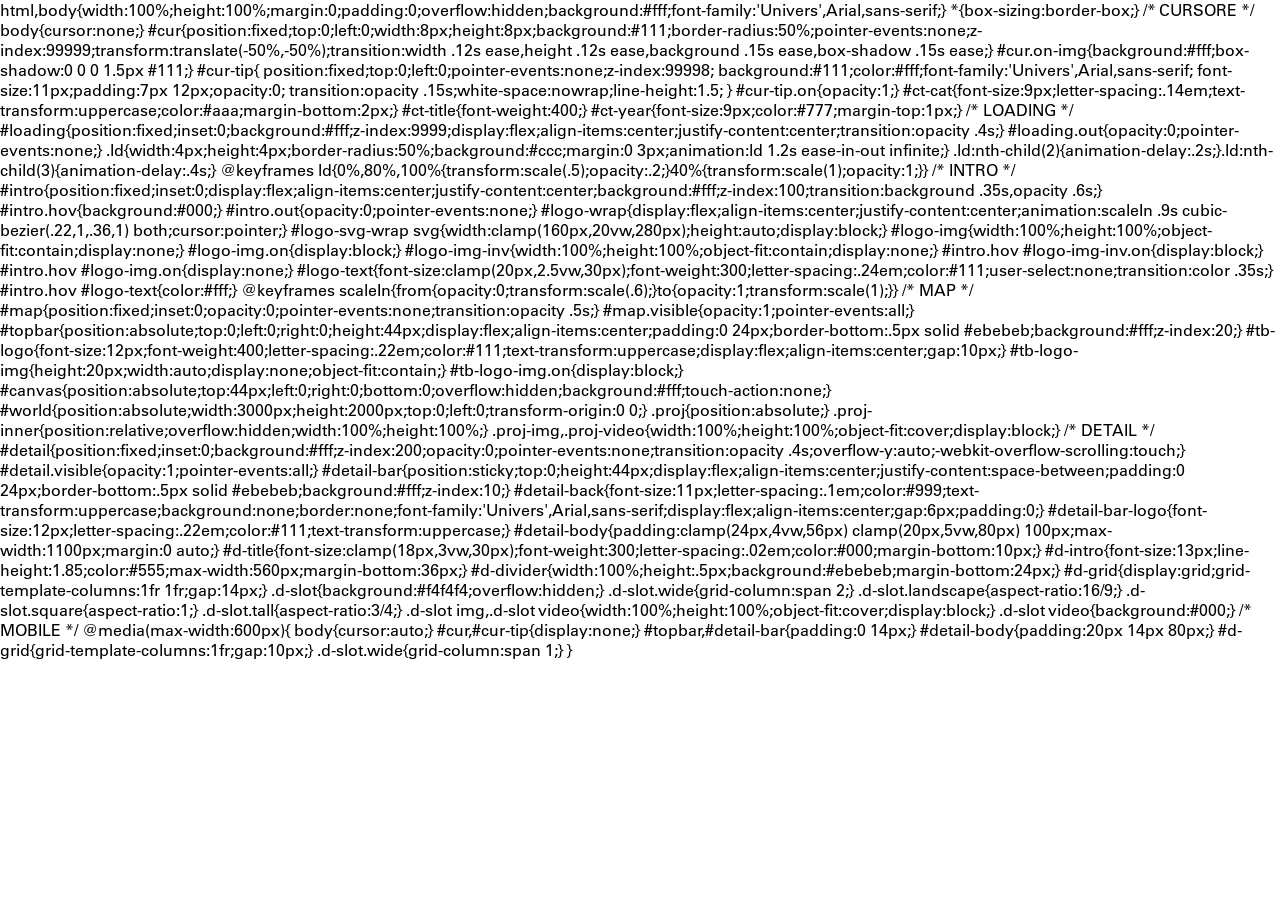
==== commit a8ff99f8: "Add files via upload" ====
--- a/index.html
+++ b/index.html
@@ -197,112 +197,16 @@
   const wrap=document.getElementById('logo-svg-wrap');
   wrap.style.width=logoSize+'px';
 
-  // <div id="logo-svg-wrap" style="width:100%;height:100%;display:flex;align-items:center;justify-content:center;padding:12px;">
-  <!-- Inserisci qui il contenuto SVG del logo -->
-  <!-- Esempio di SVG inline: -->
-  <svg viewBox="0 0 200 200" xmlns="http://www.w3.org/2000/svg" style="width:100%; height:auto; display:block;">
-    <<svg id="Livello_1" data-name="Livello 1" xmlns="http://www.w3.org/2000/svg" viewBox="0 0 331.43 264.02">
-  <defs>
-    <style>
-      .cls-1 {
-        fill: #fff;
-      }
-
-      .cls-2 {
-        letter-spacing: 2.46em;
-      }
-
-      .cls-3 {
-        fill: #1d1d1b;
-        font-family: OCRAbyBT-Regular, 'OCR-A BT';
-        font-size: 28.24px;
-      }
-
-      .cls-4 {
-        letter-spacing: 0em;
-      }
-
-      .cls-5 {
-        letter-spacing: 0em;
-      }
-
-      .cls-6 {
-        letter-spacing: 2.46em;
-      }
-    </style>
-  </defs>
-  <g>
-    <path class="cls-1" d="M313.68,211.86l-.42,12.65,3.86,2.02,2.12-2.42-.06-9.97.14-11.26-.02-37.04-.02-11.77.2-16.29.12-28.76.84-1.6c.15-.29-.79-1.14-.78-1.5l.13-8.83.77-5.19c.21-1.44-.47-2.94-.68-4.28-.47-2.9-.32-6.31-.16-9.3,1.12-1.98,1-6.57.43-9.1-.35-1.55-.32-1.6.04-3.24,1.05-4.9.02-11.95-.45-11.45l.72-.77.22-24.38.16-25c.4-2.25-1.05-3.92-3.1-4.37-2.98,1.87-3.52,4.56-3.04,7.72.57,3.74-.33,7.95.54,11.53.39,1.6.98,2.77.03,4.21.24.33.83,1.34.58,1.7l-.94,1.35-.04,19.44.8.78c.14.13-.64.81-.65,1.01l-.27,7.08-.12,18.43-.07,19.94.15,15.89-.02,15.88-.05,26.57.04,11.24c.02,6.3-2.27,9.29-.62,12.62,1.31,2.65.31,5.59-.32,8.22.41,1.52,1.6,3.64-.18,5.23l.13,4.69.76,1.31-.87,1.4v10.09c.01.39,1.03,1.33.8,1.62-.18.23-.7.92-.58,1.2l.56,1.29c.12.28-.69,1.1-.7,1.42ZM329.46,200.3c.61-1.43.84-3.42-.38-4.87l.23-11.67.81-4.19c-.14-3.35-1.87-5.81-.82-10.87.19-.9.65-2.04.65-2.93l.1-36.25.23-43.54-.08-10.06.14-15.66v-16.02s.44-3.9.44-3.9c-1.3-2.63,1.69-3.43-.18-7.03,2.11-5.89-.64-9.54-.45-14.28l.37-9.52c1.07-1.39,1.11-3.21-.26-4.61.58-1.99.06-3.78-1.72-4.55l-2.39,1.46-1.76,3.44c-.53,1.03-.05,3.35-.04,4.58l.04,17.92-.2,12.37-.07,11.47-.09,10.07.05,7.85-.03,5.45-.1,12.86-.02,22.02.02,31.58-.13,26.17-.12,15.57v16.3s-.29,22.27-.29,22.27c-.01.95-.54,1.71-.07,2.67l.78,1.61c.29.59,3.39.79,4.14-.13.3-.37.72-1.41.73-1.93l.24-16.32c.01-.93.96-2.82.81-3.74l-.6-3.6ZM10.22,221.68c.07,1.56.21,2.9.82,3.73.45.61,2.24,1.67,2.79,1.13l2.23-2.19-.18-13.33.27-14.02c.04-2.36-.1-4.73-.75-6.99-.21-.73.22-1.43.23-2.15l.44-20.29.16-18.68.12-29.11c1.28-1.71,1.07-3.47.03-5.33l-.1-5.19.9-1.9-.05-8.31c0-.44-.99-1.39-.83-1.75l.77-1.68c.16-.36-.99-1.3-.79-1.65l.89-1.6.11-11.96c-1.6-1.12-.97-2.57-.08-3.69l.13-27.9.05-15.2.07-10.36c.03-4.07-.4-8.06-.05-12.08.43-4.91.86-10.87-2.3-10.09-.59.15-1.61.8-2.04,1.27l-1.4,1.53c-.1,1.77-.5,4.52.12,6.12.84,2.16,1.02,3.83.18,5.76-1.8,4.13,1.75,6.63.08,9.12-1.13,1.68.06,3.31.28,4.87.42,2.97.25,6.17.17,9.23l-.88,1.77c1.87,1.42.48,3.01.31,4.36-.53,4.14-.24,8.29-.27,12.53l-.06,7.9-.21,19.32.25,10.33-.08,14.94-.11,13.82.12,11.18-.04,14.63-.32,32.27.14,12.12c-.41.38-1.05.99-.89,1.25l.78,1.26v19.8c-.83,1.55-.93,3.07-1.01,5.2ZM144.83,146.51l-.21,9.82-.16,16.71-.13,14.07c-.01,1.44.54,3.02,1.56,3.81l3.05-1.25.04-6.7.1-27.86-.94-1.28c-.18-.24.47-.86.88-1.26l.04-15.7.03-9.11.3-18.75c0-.28.95-1.04.78-1.25l-.77-.91.1-56.48c1.41-1.72,1.31-3.87-.06-5.48l.19-14.51c0-.7,1.28-1.99-.01-2.71,1.23-1.49,1.12-5.98.42-8.21-.51-1.65-.23-2.01-.01-3.59.56-4.14.45-9.08.26-13-.03-.67-1.61-2.16-2.08-1.8l-1.69,1.3c-.82.63-1.58,1.54-1.84,2.22s.88,2.34.91,3.13l.24,9.07.13,12.01-.25,14.82c-1.3,1.19-1.27,2.96.04,4.2l-.06,12.48-.95,1.77c1.62,1.34,1.13,2.85-.05,4.18,1.31,1.49,1.61,3.18.17,4.7v8.24c0,.31.97,1.03.77,1.23-.15.16-.83.89-.83,1.11l-.02,9.82c0,.2.96.98.83,1.13l-.75.83c1.91,1.79.29,4,.22,6l-.36,10.9c-.04,1.09.31,2.28.79,3.12-1.08,1.51-.71,3.7.08,5.29-.6,1.01-1.03,2.47-.86,3.74l.14,13.05.72,1.06c.11.16-.68.9-.68,1.11l-.08,8.95ZM257.19,189.75l2.12-2.28-.07-5.4c-.03-2.18-1.59-4.08-.23-6.38.39-.66.18-1.96-.45-2.76l-.06-20.13c1.76-1.36.27-3.33.15-4.64.31-1.76,1.03-3.58.76-5.42l-.73-4.94c.2-1.16,1.22-3.55.39-4.62-1.1-1.41.11-2.15.13-3.21l.25-13.31-1.07-1.72c-.23-.37.7-1.35,1.01-1.79l.27-26.18.02-12.94-.03-17.69.13-7.7.04-14.03-.06-11.31.35-12.23.82-4.97c.29-1.76.06-4.3-2.24-4.81-1.19-.26-2.57,2.14-2.56,3.39l.03,12.67c-1.2,1.21-1.39,3,.08,4.22l.02,6.3c0,2.5-2.12,4.86-.76,7.91.64,1.44.43,2.04.07,3.62-.45,1.97-.55,5.26-.12,7.3.49,2.34,1.5,4.55.03,6.89,1.08,1.56.99,3.82-.3,5.43l.04,19.93-.07,23.96.14,11.04c0,.5,1.16,1.52.89,1.83l-1.08,1.26.03,18.87-.04,5.95-.02,16.7-.15,9.05-.37,15.23c-.03,1.23-.4,1.74-.07,3.06.38,1.51.54,3.76,2.72,3.85ZM299.86,162.21c.09.33.66,1.07.53,1.35l-.48,1.05.43,1.2c.07.21-.48.64-.84.94l-.07,12.29-.04,11.93c0,1.21.31,2.51.73,3.43-.28.55-.71,1.97-.72,2.92l-.1,17.6-.31,6.59c-.03.64-1.21,2.11-.84,2.61l1.44,1.98c.76,1.04,4.28-.35,4.31-1.86l.18-7.6-.12-11.01.05-13.05.13-41.86.17-22.26.14-15.94.03-19.64.1-10.57v-16.53s.13-43.57.13-43.57c1.37-1.93,1.14-4.44.33-6.36-1.26-2.97,1.53-4.91.24-9.42-.96-3.37-.38-5.1-1.37-5.23-.45-.06-1.37.37-1.68.72l-2.42,2.65c1.17,1.8.91,3.99-.23,5.63,1.21,1.18,1.19,2.74,0,3.94,2.55,4.04-.14,6.85.16,7.24l.78,1v14.55s.09,12.92.09,12.92l.04,7.69-.25,8.16c-1.09,1.21-1.09,2.92-.16,4.01l-.43.78c.26-.47,1.27,3.79.46,7.62-.42,1.98-1.36,3.96-.52,6,.94,2.27,1.17,4.36-.22,6.56-.03,1.62-.06,4.61.32,6.05.47,1.73.7,2.04-.15,3.71l-.29,5.35c-.07,1.33,2.09,5.21.8,10.22-.44,1.72-.93,2.41.23,4.12l-.03,4.65c-1.07,1.56-1.07,2.91.09,4.51l-.13,4.68c-.01.44-1.02,1.4-.83,1.79l.81,1.75c-1.32,3.99-1.16,7.04-.14,11.06,1.35,5.33-1.7,8.88-.35,13.66ZM.75,152.87l-.21,9.76-.12,14.96.31,4.92c-.54,5.56-.18,10.76-.18,16.23v9.78s-.24,13.85-.24,13.85c0,.56-.44,1.64-.25,2.16l.69,1.82c.2.54,3.83.73,4.16-.19l.83-2.25.06-17.96.14-45.56c.29-.98.2-1.34.17-2.3l-.2-6.24c1.26-1.3,1.31-2.94-.02-4.3l.17-9.17.82-2.86-.18-6.19c-.01-.4-.93-1.36-.74-1.7l.62-1.17-.45-.69s1.39-1.49.24-4.76c-.85-2.41-.62-4.89.48-7.23l.18-47.66v-12.28s.03-15.75.03-15.75l.09-17.07.07-18.1c0-1.67-2.5-1.85-3.85-1.39-1.19.4-1.41,2.14-1.68,3.67-.32,1.81-.61,3.2-.05,4.84-.28.44-1.05,1.63-.84,2.11l.88,1.95-.58.95c-.11.17.2.51.46.87-.98,1.96-1.16,4.63-.11,6.71-.92,1.26-.61,3.16.17,4.57-1.3,1.41.99,3.33-.07,7.23-.95,1.82-.8,3.77.28,5.45l-.67,1.27.45,1.31c-.86,1.57-1.33,5.24.11,6.86l-.89,1.77c-.19.39.76,1.32.81,1.75.54,4.94-.85,5.79-.85,7.45v8.16c1.36,1.16,1.39,3.07,0,4.31l-.16,19.03v4s.24,17,.24,17c.45.55,1.28,1.59,1.04,2.06l-.94,1.85c-.63,1.23-.44,4.2-.01,5.65.77,2.64,1.52,5.29.51,7.89-.16.41-.92,1.41-.72,1.8l.74,1.43c-.11.19-.66,1.27-.66,1.62l-.02,4.92c3.04,3.74-1.55,6.32.71,9.52-.41.79-.72,2.08-.74,3.36ZM26.23,207.14l.48,3.5c.19,1.36-.66,3.28-.75,4.4l-.65,7.76c-.09,1.13.56,2.53,1.28,3.01.67.45,2.51,1.07,2.9.45l1.75-2.76-.04-9.94c0-.36-1-1.17-.89-1.49l.49-1.42c-.11-.45.1-1.42.36-2.26l-.63-1.21c-.12-.24.71-.94.77-1.25l.13-49.66-.07-9.49.15-11.35.21-44.12.81-1.63c.15-.29-.78-1.13-.78-1.49-.04-2.11-.29-5.98.19-8.08.4-1.78.45-2.51.04-4.12.16-1.36,1.65-3.62-.64-5.17l1.47-3.61c-1.68-1.55-1.34-3.51-.2-4.94-1.47-2.3-1.42-7.26-.07-9.56l.16-49.31c-.44-.73-1.25-1.57-2.01-2-1.52.97-3.56,2.88-3.61,4.59l-.2,6.06c-.04,1.23,1.99,4.55.85,12.02-.22,1.46-1.66,2.9.38,4.32l-1.08,4.25c1.52,1.4,1.22,3.26-.08,4.63l.08,13.07.82,1.07c.13.16-.74.84-.74,1.04l-.02,5.49c0,.28.96,1.03.76,1.24l-.85.9-.06,40.56-.02,21.6-.03,14.81-.04,15.5-.1,11.72c0,1.12-2.21,2.5-.85,4.18,1.13,1.39.95,3.9-.12,5.32l.98,1.83c-1.87,1.29-.54,2.59-.35,3.9.54,3.72.47,7.71-.11,11.3-.18,1.15-1.03,2.57-.31,3.64.98,1.47.59,2.57-.04,4.18-1.47,3.77,1.41,6.4.28,8.54ZM164.76,163c.52.65.78.89.7,1.07s-.65.87-.66,1.06l-.2,6.24-.3,12.99c-.04,1.93.04,3.9.45,5.75,1.31.28,2.82-.09,3.31-.84.79-1.2.86-2.1.86-3.6l.14-46.26.05-13.88.11-7.81-.1-12.1.11-10.84-.06-9.48.23-14.36c1.25-1.91,1.1-4.1-.07-6.04l.08-10.2c0-.43,1-1.39.78-1.73l-.82-1.28.02-14.25c.48-.81.89-1.95.89-2.74l-.04-10.54c-1.09-1.74-1.27-3.78-.28-5.72,1.27-2.5-1.42-4.26-.09-6.25l-.4-1.14c.11.31,1.63-2.48.69-5.73l-1.07-3.69c-1.68-.31-3.31,1.77-3.31,3.65v10.83s.11,25.71.11,25.71l-.09,5.04.06,5.6-.09,12.92.1,14.03c.01,1.53-.56,3.14-.88,4.7-.25,1.22,1.82,3.33.29,4.96-.73,1.36-.76,3.09.39,4.42v10.23c-1.25,1.24-1.33,2.95.03,4.25l-.07,5.14c-2.78,3.61,1.67,5.27-.7,9.07l.59,1.2c.09.19-.49.62-.85.9l.23,13.05c2.67,3.97-1.89,8.09.54,12.22-.95,1.44-.99,3.56-.05,5.16-.06.08-.64,1.24-.64,1.65l.03,6.62ZM209.65,183.05c-.78,1.5-.62,3.33.28,5.07.57,1.11,3.68,1.33,3.72-.06l.19-7.55.05-33.26.11-7.53.11-9.65.07-10.13c.4-.38,1.02-1.02.85-1.31l-.84-1.4-.02-25.62c1.28-2.12,1.28-4.69.05-6.58l.48-1.04-.34-.89c.3-.71.83-2.35.8-3.15l-.31-7.19c-1.44-1.68,1.53-4.89-.31-9.84,1.9-4.47-1.87-6.38.52-8.53l.06-18.87.06-32.14c-.43-.63-1.31-1.61-1.85-2.01l-2.74,2.09.04,15.29-.13,15.42-.08,5.02-.13,6.19.42,6.34c.35,2.98.22,5.84-.66,8.71l.35,9.48-.09,6.76-.07,9.08.03,11.81v13.98s.06,19.16.06,19.16l.03,11.9-.31,11.18c-.01.44-1.08,1.19-.93,1.48l.68,1.31c.3,2.67.7,5.62.11,8.32-.32,1.45-1.53,3.39-.6,4.8,1.12,1.72.55,3.11-.09,4.89,2.19,4.6-.41,6.53.45,8.48ZM279.6,199.89l-.41,24.57c.3.93,2.32,2.23,3.01,1.94l1.44-3.13c.56-1.22.43-4.23-.16-5.45-.86-1.8.08-2.58.1-4.09l.44-28.18-.04-14.77-.2-12.07c-.46-.29-1.7-1.13-1.39-1.36l1.42-1,.17-10.44.24-22.81.03-32.87.75-1.23c.16-.26-.68-1.07-.67-1.44l.13-7.93c.04-2.3,1.64-4.67-.02-6.78l.79-1.48-.09-17.5c-1.29-1.99-1.32-4.42.02-6.43l.16-21.94c0-.39-1.08-1.21-.9-1.53l.7-1.22.45-18.37c0-1.59-.67-3-2.02-3.04s-2.22.62-2.73,1.85l-1.24,2.96c.96,1.54,1.23,3.06,1.23,4.84v15.39s-.1,8.58-.1,8.58l.07,8.41-.29,17.01c-2.33,2.48.73,6.06-.1,11.71-.06.43-.92,1.31-.74,1.66l.75,1.41.3,4.79-.14,5.24c-.94,2.44-1.77,5.54-.08,8.11l.06,19.57c-2.68,2.93,1.4,5.64-.44,10.26-.73,1.84-1.07,4.82-.26,6.58s.78,2.51-.04,4.2c-.54,1.11-.43,3.87.07,5.07.56,1.35,1.09,2.82.04,4.14-.86,1.09.37,2.56.4,3.42l.4,9.59c.06,1.45-.39,2.94-.95,4.24l-.21,39.53ZM40.77,222.72c-.23,1.02.32,2.52.87,3.01,1.67,1.47,7.47,1.62,9.45-2.19.8-1.53-.55-3.73-.67-5.22-.29-3.48-.35-7,.06-10.29.15-1.18.49-1.56.08-2.76-.61-1.75-.22-4.11.04-5.98-1.22-3.26,2.28-4.51-.44-8.08l.96-1.89-.18-9.08c0-.49-1.78-3.66-.03-7.35-1.13-2.23-.71-4.62-.04-7.23.55-2.18.26-6.16.13-8.22-.02-.31-.52-1.01-.64-1.26-.08-.19.76-.79.76-.99l.02-5.21.09-19.92.07-11.78-.05-16.26.11-8.59.08-16.8.16-42.79.64-1.13c.1-.17-.62-.8-.62-1l.09-5.05c.87-1.6.84-2.99.07-4.4-.27-.72-.33-2.64,0-3.34.62-1,.74-2.65.05-3.59-.31-.42.48-1.66.49-2.14l.22-10.11-3.22-.55c-2.4-.41-4.49.11-6.78.86-.46,2.14-.22,3.74.82,5.39l.08,10.91.1,9.98.08,7.64-.12,9.53-.14,13.46c-1.32,1.39-1.3,3.35.02,4.73-.04,4.62.12,9.22-.22,13.82-.09,1.22-.95,1.71-.16,3.19.8,1.49.63,4.08-.48,5.71l-.13,12.42c0,.45.68,1.58.96,1.99v16.45s-.88,1.49-.88,1.49l.03,12.15c.33.36.82.83.67,1.06l-.62.98c2.11,3.35-.28,5.48-.01,5.87l.62.93c-1.09,1.64-1.01,3.91.34,5.75l-1.31,3.02.3,8.89c.02.48,1.12,1.47.88,1.81l-.92,1.31-.49,19.66c-.85,1.03-.42,1.39-.15,2.52.52,2.16.27,4.76.31,7.08l.07,4.07.05,7.68v7.43s-.44,7.98-.44,7.98l-1.02,4.43ZM74.74,79.79l-1.92,1.6c-1.15-6.85.79-12.45-.3-19.43-.38-2.42-.13-4.81.44-7.04l.92,4.13c.58,2.59.26,5.52.46,8.15l.12,1.56c.02.27,1.08.3,1.16.05s.18-.85.19-1.16l.43-7.75v-7.8s.06-12.06.06-12.06l.04-8.07c0-.46-.09-1.45-.17-1.79s-1.41-.02-1.53.31l-.43,1.1c-.07.18-.16.71-.33.71l-1.11-.02c-.6-3.24-.59-5.98.91-9.35l2.5,2.86.06-7.57.4-6.22.17-2.13c.39-1.22.52-2.2-.19-3.44l-.24-3.22-4.11-.3c-1.59-.11-2.98.21-3.85,1.39l-.58-1.55c-.09-.24-.95-.13-1.22-.06l-2.75.71c-1.27-.76-2.37-.99-3.48-.45-.81.39-1.68,1.63-1.66,2.69l.17,13.77.3,6.39c.02.47,1.22,1.48.98,1.83l-1.13,1.67.06,24.75-.21,9.2-.11,33.19.02,18.82-.08,26.09c-1.01,1.85-1.05,3.75-1.03,5.94.14,1.65.48,2.8,1.17,4.3.35.87-.03,3.02-.46,3.87-.69,1.36-.14,1.94.08,3.31.41,2.6.28,6.04.08,8.66-.14.53-.71,1.85-.71,2.43l-.07,7.66-.37,10.03c-.04.96.12,2.62.54,3.42,1.45.82,3.57.2,4.66-.69.73.43,2.03,1.09,2.64.97s1.38-.86,2.17-1.45c.5.55,1.77,1.93,2.4,1.62l2.38-1.17c.25.17,1,.87,1.28.75l1.44-.63c.7-.31,1.06-1.32.99-2.42l-.43-6.51c-.02-.33-1.08-1.19-.87-1.43l1.06-1.23v-12.5s.1-8.97.1-8.97c.03-2.63-.2-5.33-.77-7.73.33-1.32,1.86-3.85-.07-5.08-1.06-.13-2.21,1.95-1.95,3.07.68,2.95.72,7.91-.56,8.77l-.13-9.82c0-.6-1.44-1.74-1.21-2.27l.98-2.31c1.06-2.49-.39-4.73.81-5.82.11-.1.33-.07.33.08v1.19c.02,1.75-.33,4.12,2.13,5.2.65-2.58.63-5.23.03-7.77-.2-.18-.84-.69-.68-.82l1.06-.88-.06-10.26v-8.2s-2.73.17-2.73.17c-.6-1.83-.56-4.25.02-5.97,1.15.84,1.78,1.25,2.43,1.48l.52-6.04v-6.37s-.1-7.41-.1-7.41c-2.37-.08-2.83,1.75-2.75,3.31l.25,4.82.96,1.73c.21.38-.94,1.38-.96,1.83l-.19,6.13-.79.05.04-14.99.51-6.13,2.46,1.52c.26-.95.45-2.1.47-2.89l.14-4.35c.03-.91-.3-1.95-.96-2.2l-.3.43ZM82.03,189.3c.16.9,1.9,2.11,2.95,2.22,1.55-1.33,1.94-3.34,1.87-5.37l-.4-11.76.07-18.59.15-18.05.09-14.94.04-18.5.07-28.97.2-9c.02-.95,1.32-2.24.37-3.46-1.74-2.25.94-4.27.33-5.26l-.69-1.13c.24-.3.7-.87.54-1.12l-.56-.81c.09-.2.71-1.23.71-1.59v-9.05c0-.18-.86-.84-.73-.98s.66-.69.66-.88l.05-5.91c0-.19-.84-.82-.7-.95l.78-.74.03-30.56c-.58-.81-1.75-1.38-2.42-1.32-.6.05-2.17.81-2.16,1.42l.07,7.04.04,4.62.04,14.86v16.19s-.04,5.1-.04,5.1l-.08,16.27-.29,15.74c-.02.98-1.5,2.15.64,3.37-1.72,1.69-1.99,3.8-.49,5.4l.02,11.12c-.36.43-1.01,1.23-.83,1.59l.6,1.19-.59,1.54c-.11.3.53.97.83,1.33l-.06,34.58c-2.07,1.94,1.78,4.59-.78,9.02l.73,1.29c.15.27-.5.88-.85,1.23l-.1,26.25-.9,3.15.79,4.4ZM101.78,186.51l-.82-1.32-.23-5.31-.04-5.45.03-22.23.13-22.6.08-13.91c.53-.59.96-1.98.58-2.46-.96-1.21-.03-2.02,0-3.28l.2-10.81c0-.19-.76-.9-.63-1.03l.79-.76-.08-22.96c.26-5.21.72-10.51-.41-15.45-.41-1.78-.45-2.35.15-4.28.82-2.62.72-6.67.02-9.37-.4-1.54-.78-2.19-.04-3.56.81-1.49.41-3.11-1.16-3.76l1.54-2.44.12-12.23.11-8.14.16-11.78-2.72-.57c-1.93-.41-3.76-.4-5.51.61l-.03,35.59-.78,1.22c-.16.25.76,1.08.76,1.43l.03,10.71c0,.23-.75.92-.63,1.06l.65.77-.03,19.24c-.31.35-.75.82-.63,1.03l.35.63-.65,1.37c-.15.32.43,1.1.65,1.38,1.05,1.27-.47,2.77-.5,3.73l-.28,8.91.18,13.25.82,1.23c.17.26-.51.96-.77,1.26l-.17,18.14-.05,18.56-.12,9.33.02,7.01-.02,8.35v8.61s-.52,12.68-.52,12.68c-.06,1.38,1.23,2.78,2.41,2.58,4.07-.7,8.01-3.39,7.05-4.94ZM120.73,168.51l-.09-10.08c-.04-4.84.37-9.48-.18-14.23-.87.06-1.4.1-1.63.37l-1.08,1.23-.48-4.98,2.72.43c.34-.88.87-2.73.84-3.89l-.25-12.71c-.03-1.74.44-3.03.79-4.74.95-4.71.11-9.84.43-14.79-1.02-2.02-1.3-3.99-1.29-6.25-.52-1.02-.58-2.3.18-3.17,1.22-1.38,1.16-2.53,1.15-4.2l-.12-16.67-1.37-2.68-2.67-.52-.04-6.07,2.9.15c.31.02,1.3-.66,1.08-.86-.17-.15-.77-.84-.77-1.07,0-1.6-.46-4.9,0-6.44.48-1.62,1.1-2.78,1.1-4.37l.04-12.4c0-1.83-.11-3.15-1.25-4.56,1.48-2.58,1.95-6.29-.25-8.31l-.73,2.36c-.08.27-.88.74-.99.49l-.55-1.2c-.69-1.51-.64-2.45.49-3.81l-.03-7.8,2.45.3c.4.05.93-1.22.93-1.65l-.03-6.28-.08-7.14-3.09.13c-.64-.31-2.08-.84-2.72-.6-.56.21-1.32,1.01-1.99,1.74-.87-1.48-3.31-1.87-4.62-.44-1.63,1.79-1.28,4.01-.19,5.78-.84.9-.77,2.13.1,3v25.51c-1.12,1.05-1.17,2.34-.07,3.39.81,5.05-1.65,7.18-.19,9.23l.19,7.71c0,.33-.65,1.35-.84,1.66-.15,2.59-.1,5.92.39,8.57-.29.83-.67,2.29-.6,3.41l.42,6.45c.06.9-.03,1.24-.05,2.25l-.3,13.07c1.52,1.94,1.42,4.44.09,6.33v13.01c.46.51.99,1.19.79,1.51l-.86,1.34.05,27.13-.05,13.31-.3,9.76-.02,6.79.06,6.81-.65,9.82,2.95,1.33c.97-1.07,2-1.18,3.65-.75l4.24-.31c.26.31.99,1.35,1.23,1.08l.93-1.04c1.38-1.38,1.71-3.29.28-4.81l.1-11.8c-.13-.17-1.41-.67-1.64-.37l-1.15,1.5c-.18.41-1.54-1.17-1.48-1.77l.97-3.41c.08-.29.39-.96.57-.77l.66.66c.24.24.9.62,1.21.77.23.11.73-1.12.73-1.45ZM132.68,161.84c1.54-1.15,2.89-1.77,2.99-2.84.31-3.21.28-7.15-.16-10.04-.06-.4-1.3-1.14-1.13-1.5l.66-1.39,1.87-3.94c.23-.48-.55-1.75-.56-2.28l-.11-6.41c0-.33.85-1.07.72-1.34l-.59-1.3-.42-4.35.35-9.07c.79-1.84.91-3.66.92-5.94-.11-1.13-.55-2.09-1.3-2.83.28-1.58.88-4.64-1.22-5.6-.84-.39-1.99-.87-1.91-1.56.11-.93.44-2.13.65-2.24.77.74,1.57,1.7,2,1.48s.93-.98,1.49-1.77c-1.03-1.44-1.42-3.31.16-4.72l.2-20.9-.27-12.75c0-.39-1.01-1.31-.76-1.6l1.02-1.23-.2-9.87-.85-1.21c-.18-.25.79-1.06.8-1.42l.27-9.13.02-12.6-.02-4.38.03-7.05c.01-3.25.42-6.38-.12-9.47l-3.84.14c-.75.03-2.24-.15-2.8.27-1.19.91-2.41,3.92-1.31,4.54l.11,16.67c.27,2.17.22,4.11.06,6.36s.32,5.04-.38,6.98c-.62,1.7-.56,2.8.25,4.34-.95,2.54-1.56,5.47.17,7.9-.6.66-1.37,1.69-1.12,2.17l.91,1.75c.04,3.14.31,6.64-.24,9.64-.37,2.06-1.58,4.28.29,6.21l.06,4.4c-1.33,3.08-1.22,5.81-1.18,9.08l.08,6.86.04,17.54-.05,28.87c.5.51,1.04,1.08.92,1.43-.1.28-.69.93-.56,1.2l.55,1.16c.09.19-.74.82-.74,1.03l-.07,6.34c0,.19.94.73.82.88s-.64.82-.65,1.01l-.49,8.2.13,9.59-.15,8.04-.38,13.85c-.02.83,1.26,2.42,2,2.31s1.79-.62,2.56-1.05l3.99-.24-.08-19.3c-.01-2.7.17-5.51-.38-7.96l-3.01-.97ZM154.4,187.41l.77,2.65c.76.56,3.29.05,3.3-1.24l.11-13.6.07-16.14.02-6.14v-13.64s.18-25.5.18-25.5v-9.53s.09-28.49.09-28.49c1.13-1.85,1.39-3.96.44-5.93-1.64-3.4,2.19-6.55-.38-11.26,0-2.84-.36-5.82.17-8.57.45-2.35,1.65-4.83,0-7.11,1.94-1.83-1.88-4.28.7-8.32l.03-18.39c-.5-.71-.83-1.21-.92-1.61-.07-.32.79-1.14.81-1.53l.47-7.78c.06-1-.58-2.47-1.25-2.71s-2.23.21-2.81.77c-1.73,1.68-.6,4.01-.59,6.02l.02,18.93c1.17,1.22,1.5,2.87.08,4.13l-.14,17.1c.61.74.79,1.31.63,1.76l.29,1.43-.86,1.47-.1,8.37-.11,8.22-.09,12.22-.17,8.6.06,13.45.28,5.38c-.61,4.77-.14,9.2-.16,13.88l-.06,17.51-.2,26.16c-.01,1.59.43,4.25-.24,5.39-1.06,1.83-1.11,3.08-.2,4.79,1.07,3.33-1.62,4.62-.19,6.87-.27.69-.25,1.57-.02,2.36ZM174.74,188.14c-.02,1.05,1.3,2.02,2.02,1.93.65-.08,1.83-1.13,1.83-1.86l-.03-5.87-.11-23.75.12-7.85.14-10.76v-6.48c0-.33,1.21-1.16,1.02-1.42l-.86-1.22-.07-15.19c1.18-1.01,1.09-2.34.06-3.35l.04-18.79c.51-.88,1-2.27.96-3.19l-.3-5.87c-1.8-2.3,1.11-2.97-.54-5.86.06-.36.87-1.3.66-1.65l-1-1.74c1.36-2.21,1.73-4.95.07-7.1,1.51-2.3,1.19-4.86.42-6.98,2.27-6.14-1.63-10.18.52-12.97l.21-28.65.02-11.07c0-1.61.71-4.14-.33-5.32-1.36-1.53-4.32-.09-4.28,1.6l.24,10.48c.02,1.07.29,2.25.7,3.16-.18.33-.82,1.43-.58,1.87l.91,1.73c-1.3,1.58-1.37,3.66-.02,5.24-1.51,1.41-1.27,3.25.19,4.71-1.28,1.97-1.7,4.24-.53,6.08-.18.34-.62,1.44-.64,2.01l-.26,7.28.16,5.84-.13,9.96-.02,11.04-.07,13.84.09,6.35.06,20.44v10.31s-.14,9.19-.14,9.19l.34,9.08c.01.36,1.01,1.14.85,1.4l-.69,1.14c-.52,1.81-.52,5.24-.56,7.37l-.09,5.76-.12,17.27-.26,11.84ZM198.3,160.13l-.26-10.56.23-8.17.34-8.14-.14-13.15-.02-7.68.11-13.53.03-7.28c0-1.32-.73-3.84.02-4.88,2.41-3.3-.42-5.99,0-11.76l.42-5.84c.08-1.1-.01-1.39-.04-2.62l-.18-9.49c.02-.34.73-1.04.6-1.29l-.45-.85c-2.51-4.71,4.46-10.13-3.16-9.09-.24-1.02-.31-2.55-.12-3,1.36.03,2.57.01,3.05-.51.37-.39.9-1.39.68-1.9-.17-.4-.59-.99-.46-1.23l.37-.71-.44-1.15c-.08-.2.71-.85.71-1.07l.09-5.05c0-.31-1-1.04-.86-1.31l.67-1.3c.6-1.16.53-3.93.05-5.07-.81-1.58-1.93-3.14-.79-4.76.28-.41,1.07-1.13.93-1.55l-.6-1.79c.28-.63.66-1.98.65-2.89l-.1-9.08c-1.07-.35-2.55-.43-3.58-.44l-4.66-.02c-1.39-.31-4.33-1.16-5.31.93-.35.9.05,3.08.32,4.08v12.95c.48.48,1.1,1.23.92,1.58l-.59,1.2.42.74-.67.79-.19,19.87c-.57,1.75.23,3.51,1.12,4.78-1.07,1.86-1.36,3.89-.35,5.84.93,1.8-.12,4.09-.25,5.91l-.95,13.91.27,11.96.04,10.91.15,9.14-.26,10.77c-.07,2.95.73,5.78.22,8.75-.8,4.62-.24,9.15-.02,13.83.11,2.4-.82,5.13-.4,7.46.8,4.41.02,8.58.01,13.01v12.45s-.34,14.06-.34,14.06c-.02.71,1.14,2.09,1.74,1.96.51-.11,1.36-.56,2.13-.95h3.49c.5,0,1.52-.41,1.71-.84.65-1.41-2.08-3.43-.07-6.85l.51-3.63c1.37,2.48-1.39,6.06,2.38,7.92,1.58-2.68,1.14-5.7-.21-7.79,1.16-1.46,1.37-3.32,1.03-5.13s.1-3.35.09-5.01l-.04-7.43ZM248.48,176.71c-.01-.33-1.16-1.42-.85-1.48.23-.05,1.02-.9,1.03-1.14l.06-8.7.19-15.12-.09-8.4.09-7.73.21-17.11-.03-10.97-.09-9.83.27-12.25.03-9.58-.03-6.31.08-20.41-.21-7.06c-.07-2.35.12-4.26-.46-6.68-.3-1.26.69-3.27,1.38-4.22-.27-.8-.54-1.89-.56-2.71l-.16-6.92c-.1-4.28-.35-8.76.5-12.86l-.22-1.19c-.05-.28.71-1.07.75-1.36.15-1.19-1.32-2.23-2.42-2.03-.88.16-2.06,1.15-2.07,2.11l-.05,16.75.4,9.84c.37.52,1.18,1.59.95,2.08l-.85,1.77c-1.19,2.46-.29,5.36-.31,8.05l-.14,18.14-.26,15.75.05,15.09.07,6.63-.12,21.64v7.3s-.12,14.49-.12,14.49l.08,10.01c.04,4.42.34,8.94-.65,13.16-.39,1.67-.27,2.48.05,4.2.43,2.3.53,5.37.46,7.87l-.23,8.71c-.03,1.24.51,2.71,1.4,3.68,1.94-1.06,2.26-2.62,2.19-4.51l-.32-8.69ZM238.34,39.38l-.02-4.28c0-.59-.76-1.85-.54-2.38.38-.92,3.1-3.42,1.43-4.74-.49-.39-1.19-.34-2.75-.32l-.19-3.44c1.8.66,3.36-1.24,2.87-2.28-1.12-2.35-.03-4.2.08-6.44l.47-9.98-1.88-2.65-3,1.23c-.17-.01-.81-.56-1.04-.44l-1.11.6c-.3.16-1.35.59-1.51.31l-.78-1.32c-.33-.55-2.1-.64-2.65-.28s-1.55,1.52-1.54,2.25l.17,7.53c1.33,2.03,1.67,4.45.15,6.38,1.26,2.37,1.08,5.24-.36,7.69,1.12,1.48,1.44,3.24.71,4.79-1.51,3.23,1.34,4.43.05,6.32-1.13,1.65-.85,3.26.08,5.07.59,1.15.9,1.67,2.33,1.55,2.29-.2-.23-3.34,1.76-6.16l1.66,1.05c.84-.6,1.97-1.13,2.69-1.02.58.09,1.1,1.48,1.27,2.11.09.34,1.33.58,1.42.24.07-.26.23-1.08.23-1.39ZM234.11,161.93l.49-1.04-.37-.91,1.33-3.15c.34.19.86.66,1.15.5l1.49-.83.02-8.42-3.29.87.12-9.48c0-.35.68-1.48.89-1.26l1.05,1.11c1.74-1.49,1.89-4.18.86-6.24l.49-11.98-.09-5.52.11-10.09.08-8.47-.03-12.57-.36-8.13-1.58.09c-.55.03-1.02.02-1.34-.05s-.16-1.37.17-1.35l1.13.07c3.33.2,1.49-4.55,1.67-7.05.16-2.27.73-5.78.31-7.85-.08-.4-1.2-.87-1.37-.57l-.62,1.13c-.15.28-1.22.12-1.13.03-.28-1.31-.65-2.41-1.32-3.89-3.71,2.51-1.07,7-3.88,5.77l-.05-4.09c0-.59-1.33-1.82-1.98-1.96-2.04,1.38-2.58,4.44-1.38,6.44l1.74,2.9c-4.58,5.02.15,5.69-1.82,11.44-1.99,5.8,2.02,9.78-.21,12.85l-.22,29.8,2.23,4.15c-.75.29-2.43,1.39-2.43,2.23l.09,8.98v4.7s-.1,4.89-.1,4.89l-.02,10.35-.08,11.92-.2,7.56c-.09,3.27.19,6.78-.33,9.75-.11.62-1.24,1.78-.98,2.25l.97,1.76c.29.53,1.16,1.27,1.7,1.36s1.57-.64,1.91-1.08l1.65-2.16,4.2.11c.14.68.6,1.95,1.23,2.1.54.13,2.21-.17,2.41-.65l-.14-6.13c-.04-1.65.28-3.28-.8-4.44-.58-.61-1.25-1.78-.86-2.36,1.48-2.22,2.42-4.97.11-7.36l-1.67,2.35c-2.68-4.03,1.36-5.36-.94-8.41ZM74.85,79.12c1.24-2.45,1.9-5.65.14-8.63l-1.42,4.09.84,4.82.45-.28ZM237.95,164.42c.16-.35.25-1.93-.12-1.83l-1.65.43c-.27.07-.82.82-.66,1.06l.64.97c.19.29,1.03,1.04,1.17.73l.62-1.36Z"/>
-    <path d="M198.3,161.87l.04,7.51c0,1.68-.42,3.3-.09,5.07s.13,3.72-1.03,5.19c1.35,2.11,1.79,5.17.21,7.87-3.77-1.88-1.02-5.49-2.38-8l-.51,3.67c-2.01,3.47.71,5.51.07,6.93-.2.44-1.22.85-1.71.85h-3.49c-.77.4-1.62.85-2.13.97-.6.13-1.76-1.26-1.74-1.98l.33-14.21v-12.59c.01-4.47.8-8.7,0-13.15-.42-2.35.51-5.11.4-7.54-.21-4.74-.78-9.32.02-13.99.52-3.01-.29-5.86-.22-8.84l.26-10.89-.15-9.24-.04-11.03-.27-12.09.95-14.06c.12-1.84,1.18-4.16.25-5.98-1.01-1.97-.72-4.02.35-5.9-.89-1.28-1.69-3.06-1.12-4.83l.19-20.09.67-.8-.42-.75.59-1.21c.17-.36-.45-1.11-.93-1.6v-13.09c-.26-1.02-.66-3.22-.31-4.13.98-2.12,3.91-1.26,5.31-.94l4.66.02c1.04,0,2.51.09,3.58.44l.1,9.18c.01.91-.37,2.28-.65,2.92l.6,1.81c.14.43-.65,1.16-.93,1.57-1.14,1.64-.02,3.21.79,4.81.47,1.15.54,3.95-.05,5.13l-.67,1.31c-.14.28.87,1.02.86,1.33l-.09,5.11c0,.22-.79.88-.71,1.08l.44,1.17-.37.72c-.13.24.29.84.46,1.25.21.51-.32,1.52-.68,1.92-.48.52-1.68.54-3.05.51-.19.45-.12,2,.12,3.03,7.63-1.05.66,4.43,3.16,9.19l.45.86c.13.25-.58.95-.6,1.3l.18,9.59c.02,1.25.12,1.53.04,2.65l-.42,5.91c-.42,5.83,2.41,8.55,0,11.89-.76,1.05-.02,3.6-.02,4.93l-.03,7.36-.11,13.68.02,7.76.14,13.29-.34,8.23-.23,8.26.26,10.68ZM189.94,76.77l.69,6.24c.72-.53,1.53-1.41,1.96-1.2l1.56.75,1.1.53c-.13-.06,4-6.59-.07-9.79l-.7,2.5-1,3.56c-.17.42-1.53-.04-1.78-.74-.16-.43-.18-.91-.15-1.49l-1.13-2.99c.39-.42-.18.2-.43.46l-.92.88c-.2.19.85,1,.88,1.29ZM195.53,101.13l-.03-10.53c-1.56,2.72-.63,5.55-.65,8.49,0,.99-.15,1.49.68,2.03ZM190.97,129.2v-10.49c0-1.14-.28-2.7-.59-3.5l-1.05,6.63c2.34,3.36-2.42,5.73,1.64,7.36ZM195.67,141.45c.65-1.42.67-2.04.15-2.89-.26-.42-.66-1-.87-.86l-.91.62c-.72.5.03,2.42.97,3.21.14,1.16.53.72.65-.08ZM190.88,148.43c.01-.39-.45-1.25-.73-1.42-.21-.13-.93-.18-.95.07l-.12,1.61c-.03.38.15,1.34.31,1.7s1.43.02,1.44-.37l.05-1.59ZM190.59,153.02l-1.22,2.39c.12.12.6.52.49.66l-.67.84c-.2.25.37.99.69.96,1.03-.11,1.41-2.85.71-4.85Z"/>
-    <path d="M101.78,186.51c.96,1.55-2.98,4.24-7.05,4.94-1.18.2-2.46-1.2-2.41-2.58l.52-12.68v-8.61s.02-8.35.02-8.35l-.02-7.01.12-9.33.05-18.56.17-18.14c.26-.29.94-1,.77-1.26l-.82-1.23-.18-13.25.28-8.91c.03-.95,1.55-2.46.5-3.73-.23-.28-.8-1.06-.65-1.38l.65-1.37-.35-.63c-.12-.21.32-.68.63-1.03l.03-19.24-.65-.77c-.12-.14.63-.83.63-1.06l-.03-10.71c0-.34-.92-1.18-.76-1.43l.78-1.22.03-35.59c1.75-1.01,3.58-1.02,5.51-.61l2.72.57-.16,11.78-.11,8.14-.12,12.23-1.54,2.44c1.57.66,1.96,2.27,1.16,3.76-.74,1.36-.36,2.02.04,3.56.7,2.69.8,6.75-.02,9.37-.6,1.93-.56,2.5-.15,4.28,1.13,4.94.67,10.24.41,15.45l.08,22.96-.79.76c-.13.13.64.84.63,1.03l-.2,10.81c-.02,1.26-.96,2.07,0,3.28.38.48-.04,1.86-.58,2.46l-.08,13.91-.13,22.6-.03,22.23.04,5.45.23,5.31.82,1.32Z"/>
-    <path d="M132.68,161.84l3.01.97c.55,2.45.37,5.26.38,7.96l.08,19.3-3.99.24c-.77.43-1.84.94-2.56,1.05s-2.02-1.47-2-2.31l.38-13.85.15-8.04-.13-9.59.49-8.2c.01-.19.53-.87.65-1.01s-.82-.69-.82-.88l.07-6.34c0-.21.83-.84.74-1.03l-.55-1.16c-.13-.27.46-.92.56-1.2.12-.35-.42-.92-.92-1.43l.05-28.87-.04-17.54-.08-6.86c-.04-3.27-.15-6.01,1.18-9.08l-.06-4.4c-1.87-1.93-.66-4.16-.29-6.21.55-3,.28-6.5.24-9.64l-.91-1.75c-.25-.48.52-1.51,1.12-2.17-1.73-2.43-1.12-5.36-.17-7.9-.81-1.54-.87-2.63-.25-4.34.7-1.94.22-4.81.38-6.98s.21-4.19-.06-6.36l-.11-16.67c-1.1-.62.12-3.64,1.31-4.54.55-.42,2.05-.24,2.8-.27l3.84-.14c.54,3.09.13,6.22.12,9.47l-.03,7.05.02,4.38-.02,12.6-.27,9.13c-.01.36-.98,1.17-.8,1.42l.85,1.21.2,9.87-1.02,1.23c-.24.29.76,1.21.76,1.6l.27,12.75-.2,20.9c-1.58,1.41-1.19,3.28-.16,4.72-.57.79-1.06,1.55-1.49,1.77s-1.23-.75-2-1.48c-.21.11-.54,1.31-.65,2.24-.08.7,1.07,1.18,1.91,1.56,2.11.96,1.5,4.01,1.22,5.6.75.73,1.19,1.7,1.3,2.83-.01,2.28-.13,4.11-.92,5.94l-.35,9.07.42,4.35.59,1.3c.13.27-.73,1.01-.72,1.34l.11,6.41c0,.53.79,1.8.56,2.28l-1.87,3.94-.66,1.39c-.17.35,1.07,1.09,1.13,1.5.44,2.89.48,6.82.16,10.04-.1,1.07-1.45,1.69-2.99,2.84Z"/>
-    <path d="M234.11,163.48c2.3,3.09-1.75,4.43.94,8.53l1.67-2.38c2.32,2.42,1.37,5.22-.11,7.46-.39.59.28,1.78.86,2.4,1.08,1.17.76,2.83.8,4.5l.14,6.22c-.2.48-1.87.79-2.41.66-.63-.15-1.09-1.44-1.23-2.13l-4.2-.12-1.65,2.2c-.34.45-1.37,1.18-1.91,1.1s-1.41-.84-1.7-1.38l-.97-1.79c-.26-.48.87-1.65.98-2.28.52-3.02.24-6.58.33-9.89l.2-7.67.08-12.1.02-10.5.1-4.96v-4.77s-.09-9.12-.09-9.12c0-.84,1.67-1.96,2.43-2.26l-2.23-4.21.22-30.24c2.23-3.11-1.78-7.14.21-13.03,1.97-5.83-2.75-6.52,1.82-11.61l-1.74-2.95c-1.2-2.03-.65-5.14,1.38-6.54.64.14,1.97,1.38,1.98,1.99l.05,4.15c2.82,1.24.17-3.3,3.88-5.85.67,1.5,1.04,2.62,1.32,3.95-.09.09.98.25,1.13-.03l.62-1.14c.16-.3,1.29.18,1.37.58.41,2.11-.16,5.67-.31,7.97-.17,2.53,1.66,7.35-1.67,7.15l-1.13-.07c-.33-.02-.49,1.3-.17,1.37s.79.09,1.34.05l1.58-.09.36,8.25.03,12.75-.08,8.6-.11,10.24.09,5.6-.49,12.15c1.02,2.08.88,4.82-.86,6.33l-1.05-1.13c-.21-.23-.89.92-.89,1.28l-.12,9.62,3.29-.89-.02,8.54-1.49.84c-.29.16-.81-.31-1.15-.5l-1.33,3.2.37.92-.49,1.06ZM235.29,111.76c1.65-3.16,1.51-6.04.97-9.38l-2.28.95.18,6.17c.02.55,1,2.01,1.13,2.25ZM231.89,119.08l.03-5.14-1.49-3.31-.18,2.81.09,5.27c0,.39.42.98.7,1.1.19.08.85-.54.85-.74ZM236.35,116.37l-.21-4.87c-2.12,1.81-1.2,3.78-1.08,5.41l1.29-.54ZM235.33,128.85l-.05-3.33-4.75.5c-.1.15-.21,1.34.07,1.28l.97-.19c1.77-.35,3.06.13,3.76,1.73Z"/>
-    <path d="M329.46,200.3l.6,3.6c.15.91-.79,2.8-.81,3.74l-.24,16.32c0,.52-.43,1.56-.73,1.93-.76.91-3.86.72-4.14.13l-.78-1.61c-.47-.96.06-1.72.07-2.67l.28-22.27v-16.3s.12-15.57.12-15.57l.13-26.17-.02-31.58.02-22.02.1-12.86.03-5.45-.05-7.85.09-10.07.07-11.47.2-12.37-.04-17.92c0-1.24-.48-3.55.04-4.58l1.76-3.44,2.39-1.46c1.79.76,2.3,2.55,1.72,4.55,1.36,1.4,1.32,3.22.26,4.61l-.37,9.52c-.19,4.74,2.56,8.39.45,14.28,1.86,3.6-1.12,4.39.18,7.03l-.43,3.9v16.02s-.15,15.66-.15,15.66l.08,10.06-.23,43.54-.1,36.25c0,.89-.47,2.02-.65,2.93-1.05,5.06.68,7.52.82,10.87l-.81,4.19-.23,11.67c1.21,1.45.99,3.44.38,4.87Z"/>
-    <path d="M313.68,211.86c.01-.32.82-1.15.7-1.42l-.56-1.29c-.12-.28.39-.97.58-1.2.23-.29-.79-1.23-.79-1.62v-10.09s.86-1.4.86-1.4l-.76-1.31-.13-4.69c1.78-1.59.6-3.71.18-5.23.63-2.63,1.63-5.57.32-8.22-1.64-3.33.64-6.32.62-12.62l-.04-11.24.05-26.57.02-15.88-.15-15.89.07-19.94.12-18.43.27-7.08c0-.19.79-.87.65-1.01l-.8-.78.04-19.44.94-1.35c.25-.36-.35-1.37-.58-1.7.95-1.44.36-2.61-.03-4.21-.87-3.58.02-7.79-.54-11.53-.48-3.16.06-5.85,3.04-7.72,2.05.45,3.51,2.12,3.1,4.37l-.16,25-.22,24.38-.72.77c.46-.5,1.49,6.55.45,11.45-.35,1.64-.38,1.69-.04,3.24.56,2.53.69,7.12-.43,9.1-.16,2.98-.31,6.4.16,9.3.22,1.34.89,2.84.68,4.28l-.77,5.19-.13,8.83c0,.36.93,1.21.78,1.5l-.84,1.6-.12,28.76-.2,16.29.02,11.77.02,37.04-.14,11.26.06,9.97-2.12,2.42-3.86-2.02.42-12.65Z"/>
-    <path d="M299.86,162.21c-1.35-4.78,1.7-8.33.35-13.66-1.02-4.03-1.18-7.07.14-11.06l-.81-1.75c-.18-.39.82-1.35.83-1.79l.13-4.68c-1.16-1.6-1.16-2.96-.09-4.51l.03-4.65c-1.16-1.71-.67-2.4-.23-4.12,1.29-5.01-.87-8.89-.8-10.22l.29-5.35c.84-1.68.62-1.99.15-3.71-.38-1.44-.35-4.43-.32-6.05,1.38-2.2,1.15-4.29.22-6.56-.84-2.04.1-4.02.52-6,.81-3.83-.2-8.09-.46-7.62l.43-.78c-.93-1.09-.93-2.79.16-4.01l.25-8.16-.04-7.69-.09-12.92v-14.55s-.78-1-.78-1c-.3-.38,2.39-3.2-.16-7.24,1.18-1.2,1.21-2.76,0-3.94,1.14-1.64,1.39-3.83.23-5.63l2.42-2.65c.32-.35,1.24-.78,1.68-.72.98.13.4,1.87,1.37,5.23,1.29,4.51-1.49,6.44-.24,9.42.81,1.92,1.03,4.43-.33,6.36l-.13,43.57v16.53s-.1,10.57-.1,10.57l-.03,19.64-.14,15.94-.17,22.26-.13,41.86-.05,13.05.12,11.01-.18,7.6c-.03,1.51-3.55,2.9-4.31,1.86l-1.44-1.98c-.37-.51.81-1.97.84-2.61l.31-6.59.1-17.6c0-.95.44-2.37.72-2.92-.42-.92-.73-2.22-.73-3.43l.04-11.93.07-12.29c.36-.3.92-.73.84-.94l-.43-1.2.48-1.05c.12-.28-.44-1.02-.53-1.35Z"/>
-    <path d="M279.85,199.89l.33-39.53c.9-1.3,1.62-2.79,1.52-4.24l-.65-9.59c-.06-.86-2.03-2.34-.65-3.42,1.68-1.32.84-2.79-.06-4.14-.8-1.2-.98-3.96-.12-5.07,1.31-1.69,1.34-2.44.06-4.2s-.75-4.74.42-6.58c2.94-4.62-3.58-7.32.71-10.26l-.1-19.57c-2.71-2.56-1.38-5.66.12-8.11l.22-5.24-.47-4.79-1.21-1.41c-.3-.35,1.08-1.23,1.19-1.66,1.32-5.65-3.58-9.23.16-11.71l.46-17.01-.11-8.41.17-8.58v-15.39c0-1.78-.45-3.3-1.98-4.84l1.98-2.96c.82-1.23,2.26-1.9,4.38-1.85s3.22,1.45,3.23,3.04l-.73,18.37-1.13,1.22c-.29.32,1.44,1.14,1.43,1.53l-.26,21.94c-2.14,2.01-2.1,4.44-.03,6.43l.15,17.5-1.27,1.48c2.65,2.11.09,4.48.03,6.78l-.21,7.93c0,.37,1.33,1.18,1.07,1.44l-1.21,1.23-.05,32.87-.38,22.81-.28,10.44-2.27,1c-.51.22,1.48,1.06,2.22,1.36l.32,12.07.06,14.77-.71,28.18c-.04,1.52-1.54,2.3-.16,4.09.94,1.22,1.16,4.23.26,5.45l-2.3,3.13c-1.1.29-4.34-1.01-4.82-1.94l.65-24.57Z"/>
-    <path d="M144.83,146.97l.08-8.98c0-.21.79-.95.68-1.11l-.72-1.06-.14-13.09c-.17-1.27.26-2.73.86-3.75-.78-1.6-1.15-3.79-.08-5.31-.48-.84-.82-2.03-.79-3.13l.36-10.94c.07-2,1.68-4.22-.22-6.02l.75-.84c.14-.15-.83-.94-.83-1.13l.02-9.85c0-.21.68-.95.83-1.11.19-.21-.77-.92-.77-1.24v-8.27c1.44-1.52,1.14-3.22-.17-4.72,1.19-1.34,1.68-2.85.05-4.19l.95-1.77.06-12.52c-1.31-1.24-1.34-3.02-.04-4.21l.25-14.86-.13-12.05-.24-9.1c-.02-.8-1.16-2.46-.91-3.14s1.02-1.59,1.84-2.23l1.69-1.3c.47-.36,2.05,1.14,2.08,1.81.2,3.93.31,8.9-.26,13.05-.22,1.59-.5,1.95.01,3.61.69,2.23.8,6.74-.42,8.24,1.29.72.02,2.01.01,2.71l-.19,14.56c1.36,1.61,1.46,3.78.06,5.5l-.1,56.67.77.91c.18.21-.77.98-.78,1.26l-.3,18.81-.03,9.14-.04,15.75c-.41.39-1.06,1.01-.88,1.26l.94,1.28-.1,27.95-.04,6.72-3.05,1.26c-1.02-.79-1.57-2.38-1.56-3.82l.13-14.11.16-16.76.21-9.85Z"/>
-    <path d="M209.65,185.47c-.86-1.98,1.74-3.93-.45-8.59.64-1.81,1.21-3.22.09-4.96-.93-1.44.28-3.4.6-4.87.59-2.73.19-5.72-.11-8.43l-.68-1.32c-.15-.3.92-1.06.93-1.5l.31-11.33-.03-12.05-.04-19.42v-14.16s-.04-11.97-.04-11.97l.07-9.2.09-6.85-.35-9.61c.88-2.9,1.01-5.8.66-8.82l-.42-6.43.13-6.27.08-5.08.13-15.63-.04-15.49,2.74-2.12c.54.41,1.42,1.4,1.85,2.04l-.06,32.57-.06,19.12c-2.39,2.19,1.38,4.12-.52,8.65,1.84,5.01-1.12,8.26.31,9.97l.31,7.29c.03.81-.5,2.48-.8,3.19l.34.9-.48,1.06c1.23,1.92,1.22,4.52-.05,6.67l.02,25.96.84,1.42c.17.29-.45.94-.85,1.32l-.07,10.27-.11,9.78-.11,7.63-.05,33.7-.19,7.65c-.03,1.41-3.14,1.18-3.72.06-.9-1.76-1.07-3.62-.28-5.13Z"/>
-    <path d="M257.19,191.08c-2.18-.1-2.34-2.36-2.72-3.88-.33-1.33.04-1.84.07-3.08l.37-15.34.15-9.11.02-16.82.04-5.99-.03-19,1.08-1.27c.27-.31-.89-1.34-.89-1.84l-.14-11.12.07-24.13-.04-20.07c1.28-1.62,1.38-3.89.3-5.46,1.47-2.36.46-4.58-.03-6.94-.43-2.06-.32-5.38.12-7.36.36-1.59.57-2.19-.07-3.64-1.36-3.07.77-5.45.76-7.96l-.02-6.34c-1.46-1.23-1.28-3.03-.08-4.25l-.03-12.76c0-1.25,1.37-3.68,2.56-3.41,2.3.52,2.53,3.07,2.24,4.85l-.82,5-.35,12.32.06,11.39-.04,14.13-.13,7.75.03,17.82-.02,13.03-.27,26.36c-.31.44-1.24,1.43-1.01,1.8l1.07,1.73-.25,13.4c-.02,1.06-1.22,1.81-.13,3.23.83,1.08-.18,3.49-.39,4.66l.73,4.98c.27,1.85-.45,3.69-.76,5.46.12,1.32,1.61,3.3-.15,4.67l.06,20.27c.63.8.84,2.11.45,2.78-1.36,2.32.2,4.23.23,6.43l.07,5.44-2.12,2.3Z"/>
-    <path d="M164.76,164l-.03-6.66c0-.42.58-1.59.64-1.66-.94-1.61-.9-3.75.05-5.19-2.43-4.16,2.13-8.3-.54-12.3l-.23-13.13c.36-.28.94-.71.85-.9l-.59-1.21c2.37-3.82-2.08-5.5.7-9.13l.07-5.17c-1.35-1.3-1.28-3.03-.02-4.27v-10.3c-1.16-1.34-1.12-3.08-.4-4.45,1.52-1.64-.54-3.76-.29-4.99.32-1.57.89-3.19.88-4.73l-.1-14.12.09-13-.06-5.63.09-5.07-.1-25.87V5.3c-.01-1.89,1.62-3.99,3.3-3.68l1.07,3.72c.94,3.27-.58,6.08-.69,5.77l.4,1.14c-1.33,2,1.36,3.77.09,6.29-.99,1.96-.81,4.01.28,5.76l.04,10.61c0,.8-.41,1.94-.89,2.76l-.02,14.33.82,1.29c.22.35-.78,1.31-.78,1.74l-.08,10.26c1.17,1.95,1.32,4.16.07,6.08l-.23,14.45.06,9.53-.11,10.91.1,12.17-.11,7.86-.05,13.96-.14,46.54c0,1.51-.08,2.42-.86,3.63-.49.76-2,1.13-3.31.84-.41-1.86-.49-3.84-.45-5.78l.3-13.07.2-6.28c0-.2.57-.89.66-1.07s-.18-.42-.7-1.07Z"/>
-    <path d="M154.4,188.48c-.23-.79-.25-1.67.02-2.37-1.43-2.26,1.25-3.57.19-6.91-.91-1.72-.86-2.98.2-4.82.66-1.15.22-3.82.24-5.42l.2-26.31.06-17.61c.02-4.71-.45-9.16.16-13.96l-.28-5.41-.06-13.53.17-8.65.09-12.29.11-8.27.1-8.42.86-1.48-.29-1.44c.16-.45-.02-1.03-.63-1.77l.14-17.19c1.42-1.26,1.09-2.92-.08-4.15l-.02-19.04c0-2.02-1.14-4.36.59-6.05.58-.57,2.14-1.02,2.81-.78s1.31,1.72,1.25,2.72l-.47,7.82c-.02.39-.88,1.21-.81,1.53.09.4.43.91.92,1.62l-.03,18.5c-2.59,4.06,1.23,6.53-.7,8.36,1.66,2.29.46,4.79,0,7.15-.53,2.76-.17,5.76-.17,8.62,2.57,4.74-1.26,7.91.38,11.33.95,1.98.68,4.1-.44,5.96l-.07,28.65v9.58s-.19,25.65-.19,25.65v13.72s-.03,6.18-.03,6.18l-.07,16.23-.11,13.68c-.01,1.29-2.54,1.81-3.3,1.25l-.77-2.66Z"/>
-    <path d="M174.74,189.8l.26-11.95.12-17.42.09-5.81c.03-2.15.04-5.62.56-7.44l.69-1.15c.16-.27-.83-1.06-.85-1.42l-.34-9.17.13-9.27v-10.4s-.05-20.62-.05-20.62l-.09-6.41.07-13.97.02-11.14.13-10.05-.16-5.89.26-7.35c.02-.58.46-1.69.64-2.03-1.16-1.86-.74-4.15.53-6.14-1.46-1.47-1.7-3.33-.19-4.75-1.35-1.59-1.28-3.69.02-5.29l-.91-1.74c-.23-.44.4-1.56.58-1.89-.41-.92-.68-2.11-.7-3.19l-.24-10.57c-.04-1.71,2.92-3.16,4.28-1.62,1.04,1.19.33,3.74.33,5.37l-.02,11.16-.21,28.91c-2.16,2.81,1.75,6.89-.52,13.08.78,2.14,1.09,4.72-.42,7.04,1.65,2.17,1.28,4.94-.07,7.16l1,1.76c.2.36-.6,1.31-.66,1.67,1.64,2.91-1.26,3.6.54,5.92l.3,5.93c.05.92-.45,2.33-.96,3.22l-.04,18.96c1.02,1.01,1.12,2.36-.06,3.38l.07,15.33.86,1.23c.18.26-1.02,1.09-1.02,1.43v6.54s-.15,10.85-.15,10.85l-.12,7.92.11,23.96.03,5.93c0,.74-1.18,1.79-1.83,1.88-.72.09-2.04-.89-2.02-1.95Z"/>
-    <path d="M248.48,177.95l.32,8.75c.07,1.91-.24,3.48-2.19,4.54-.89-.97-1.43-2.46-1.4-3.7l.23-8.77c.07-2.53-.03-5.61-.46-7.93-.32-1.73-.45-2.55-.05-4.23.99-4.25.69-8.8.65-13.25l-.08-10.08.12-14.59v-7.35s.12-21.79.12-21.79l-.07-6.68-.05-15.2.26-15.86.14-18.27c.02-2.71-.88-5.63.31-8.11l.85-1.78c.23-.49-.58-1.57-.95-2.09l-.4-9.9.05-16.87c0-.96,1.19-1.96,2.07-2.12,1.1-.2,2.57.84,2.42,2.04-.04.29-.8,1.09-.75,1.37l.22,1.2c-.85,4.12-.6,8.64-.5,12.95l.16,6.96c.02.83.29,1.92.56,2.73-.68.95-1.68,2.98-1.38,4.25.58,2.44.39,4.36.46,6.73l.21,7.11-.08,20.55.03,6.36-.03,9.65-.27,12.33.09,9.9.03,11.04-.21,17.23-.09,7.78.09,8.46-.19,15.22-.06,8.76c0,.24-.79,1.1-1.03,1.15-.31.06.84,1.16.85,1.49Z"/>
-    <path d="M238.34,39.38c0,.3-.16,1.13-.23,1.39-.09.34-1.33.1-1.42-.24-.17-.63-.69-2.02-1.27-2.11-.72-.11-1.85.42-2.69,1.02l-1.66-1.05c-1.99,2.82.53,5.96-1.76,6.16-1.43.12-1.73-.4-2.33-1.55-.93-1.81-1.21-3.42-.08-5.07,1.29-1.88-1.56-3.09-.05-6.32.72-1.55.41-3.32-.71-4.79,1.44-2.44,1.62-5.32.36-7.69,1.52-1.93,1.18-4.35-.15-6.38l-.17-7.53c-.02-.72.99-1.89,1.54-2.25s2.33-.27,2.65.28l.78,1.32c.16.28,1.21-.15,1.51-.31l1.11-.6c.23-.13.87.43,1.04.44l3-1.23,1.88,2.65-.47,9.98c-.11,2.24-1.21,4.09-.08,6.44.49,1.03-1.07,2.93-2.87,2.28l.19,3.44c1.56-.03,2.26-.07,2.75.32,1.66,1.32-1.05,3.82-1.43,4.74-.22.53.54,1.79.54,2.38l.02,4.28Z"/>
-    <path d="M237.95,164.42l-.62,1.36c-.14.31-.98-.45-1.17-.73l-.64-.97c-.16-.24.39-.99.66-1.06l1.65-.43c.37-.1.28,1.48.12,1.83Z"/>
-    <path class="cls-1" d="M118.28,106.38c-1.25-2.19-1.53-4.98-.21-7.41,1.05,2.3,1.56,4.64.21,7.41Z"/>
-    <path class="cls-1" d="M113.43,133.75l-.65,3.16c-.55-2.19-.59-4.44-.21-6.84l.22-1.4c.16-.97,2.51.78.63,5.09Z"/>
-    <path class="cls-1" d="M120.01,123.21l-2.23,2.17c-.44-2.16-.55-3.9.06-6.17l2.16,4.01Z"/>
-    <path class="cls-1" d="M118.72,61.77c-1.07-1.15-1.48-2.62-.75-4.35l.64-2.54,1,4.08-.89,2.82Z"/>
-    <path class="cls-1" d="M114.47,20.7c0,.24-1.2.93-1.23.7l-.26-1.83c-.14-.96.18-2.27.7-2.93-.72-.44-.88-1.35.7-1.11l.1,5.17Z"/>
-    <path class="cls-1" d="M117.72,113.58l.02-4.75c1.99.99,2.11,3.37-.02,4.75Z"/>
-    <path class="cls-1" d="M189.94,76.77c-.03-.29-1.08-1.11-.88-1.29l.92-.88c.24-.26.82-.88.43-.46l1.13,2.99c-.03.59,0,1.07.15,1.49.26.7,1.61,1.16,1.78.74l1-3.56.7-2.5c4.07,3.2-.06,9.73.07,9.79l-1.1-.53-1.56-.75c-.43-.2-1.23.67-1.96,1.2l-.69-6.24Z"/>
-    <path class="cls-1" d="M190.97,129.2c-4.06-1.63.7-4-1.64-7.36l1.05-6.63c.31.8.6,2.36.59,3.5v10.49Z"/>
-    <path class="cls-1" d="M195.53,101.13c-.83-.54-.69-1.04-.68-2.03.03-2.94-.91-5.77.65-8.49l.03,10.53Z"/>
-    <path class="cls-1" d="M195.67,141.45c-.11.8-.51,1.25-.65.08-.94-.79-1.7-2.71-.97-3.21l.91-.62c.21-.15.61.44.87.86.52.85.5,1.46-.15,2.89Z"/>
-    <path class="cls-1" d="M190.88,148.43l-.05,1.59c-.01.39-1.29.73-1.44.37s-.33-1.32-.31-1.7l.12-1.61c.02-.25.74-.2.95-.07.28.17.74,1.03.73,1.42Z"/>
-    <path class="cls-1" d="M190.59,153.02c.7,1.99.32,4.74-.71,4.85-.32.03-.89-.71-.69-.96l.67-.84c.11-.14-.37-.55-.49-.66l1.22-2.39Z"/>
-    <path class="cls-1" d="M235.29,111.76c-.13-.24-1.11-1.7-1.13-2.25l-.18-6.17,2.28-.95c.54,3.34.68,6.22-.97,9.38Z"/>
-    <path class="cls-1" d="M231.89,119.08c0,.2-.67.82-.85.74-.28-.12-.69-.71-.7-1.1l-.09-5.27.18-2.81,1.49,3.31-.03,5.14Z"/>
-    <path class="cls-1" d="M235.33,128.85c-.7-1.61-1.99-2.09-3.76-1.73l-.97.19c-.28.06-.17-1.13-.07-1.28l4.75-.5.05,3.33Z"/>
-    <path class="cls-1" d="M236.35,116.37l-1.29.54c-.12-1.63-1.04-3.6,1.08-5.41l.21,4.87Z"/>
-    <g>
-      <path d="M75.04,79.36c.65.25.99,1.29.96,2.2l-.14,4.35c-.03.79-.22,1.94-.47,2.89l-2.46-1.52-.51,6.13-.04,14.99.79-.05.19-6.13c.01-.46,1.17-1.45.96-1.83l-.96-1.73-.25-4.82c-.08-1.57.38-3.4,2.75-3.31l.09,7.41v6.37s-.52,6.04-.52,6.04c-.65-.23-1.28-.64-2.43-1.48-.58,1.72-.62,4.14-.02,5.97l2.74-.17v8.2s.05,10.26.05,10.26l-1.06.88c-.16.13.48.64.68.82.6,2.54.62,5.19-.03,7.77-2.46-1.08-2.11-3.46-2.13-5.2v-1.19c-.01-.14-.23-.18-.34-.08-1.21,1.1.25,3.33-.81,5.82l-.98,2.31c-.22.53,1.2,1.67,1.21,2.27l.13,9.82c1.28-.86,1.25-5.82.56-8.77-.26-1.11.89-3.19,1.95-3.07,1.93,1.23.4,3.76.07,5.08.57,2.4.8,5.1.77,7.73l-.11,8.97v12.5s-1.05,1.23-1.05,1.23c-.21.24.85,1.1.87,1.43l.43,6.51c.07,1.1-.29,2.12-.99,2.42l-1.44.63c-.28.12-1.02-.58-1.28-.75l-2.38,1.17c-.63.31-1.9-1.07-2.4-1.62-.79.59-1.57,1.34-2.17,1.45s-1.91-.54-2.64-.97c-1.09.9-3.21,1.51-4.66.69-.41-.8-.57-2.46-.54-3.42l.37-10.03.07-7.66c0-.59.57-1.9.71-2.43.2-2.62.33-6.07-.08-8.66-.22-1.36-.76-1.94-.08-3.31.43-.84.81-2.99.46-3.87-.69-1.5-1.03-2.66-1.17-4.3-.02-2.19.02-4.09,1.03-5.94l.08-26.09-.02-18.82.11-33.19.21-9.2-.06-24.75,1.13-1.67c.24-.36-.96-1.36-.98-1.83l-.3-6.39-.17-13.77c-.01-1.06.85-2.3,1.66-2.69,1.11-.54,2.21-.31,3.48.45l2.75-.71c.27-.07,1.12-.18,1.22.06l.58,1.55c.87-1.18,2.26-1.51,3.85-1.39l4.11.3.24,3.22c.71,1.25.58,2.22.19,3.44l-.17,2.13-.4,6.22-.06,7.57-2.5-2.86c-1.5,3.37-1.51,6.11-.91,9.35l1.11.02c.18,0,.26-.53.33-.71l.43-1.1c.13-.33,1.45-.66,1.53-.31s.18,1.33.17,1.79l-.04,8.07-.07,12.06v7.8s-.42,7.75-.42,7.75c-.02.31-.12.9-.19,1.16s-1.14.22-1.16-.05l-.12-1.56c-.2-2.63.12-5.56-.46-8.15l-.92-4.13c-.57,2.23-.82,4.62-.44,7.04,1.09,6.98-.85,12.58.3,19.43l1.92-1.6-.34-.39-.84-4.82,1.42-4.09c1.76,2.98,1.1,6.18-.14,8.63l.19.24ZM64.31,21.06c-1.51-2.12.68-2.66.09-4.43-.24-.71-1.1-1.53-2.08-1.39-.55,1.71.07,3.66.86,5.41l.76,1.12c.12.18.5-.52.37-.71ZM63.38,38.55c2.52.49,1.34-3.45,4.75-1.58,1.52-1.72,2.27-4.2.25-6.61l-.37,3.19c-.08.67-1.03,1.39-1.84,1.4-.59,0-1.25-1.05-1.4-1.74l-.29-1.28c-.04-.17-1.08.23-1.08.4l-.02,6.21ZM64.97,45.61c-.32-2.66-.43-3.03-1.58-4.18l-.07,5.27,1.64-1.1ZM68.63,66.15c.07-2.31-.19-4.77.26-7.03l.74-3.72c.26-1.31.34-3.7-.14-4.72l-1.48-3.09c0,1.79-.08,2.95-1.2,4.14-1.28,3.16,2.32,6.6.86,10.69-.25.71-.71,1.69-.77,2.21s.95,1.13,1.73,1.52ZM63.53,75.07l.26-4.11c1.29-1.83,1.75-4.26,0-6.02l-1.24,4.57c-.49,1.82.29,3.99.98,5.56ZM68.65,81.69l.05-5.48-.75.03-.31,3.03c-.19.32-.82,1.28-.52,1.47l1.53.96ZM63.37,83.28l.35-5.75c-1.89.45-2.48,5.56-.35,5.75ZM64.54,92.34l-1.97-1.91-.56,8.16c2.8-.1.78-3.2,2.54-6.25ZM67.02,125.35c1.66,3.09.28,4.59,1.58,3.23-.3-8.26-.24-16.35.1-24.74-.44-1.59-.1-3.39.65-4.3l-1.22-2.37-.49-1.04c-.07-.16-.86.37-.85.54l.16,4.28c.01.31.95.99.82,1.26l-.69,1.43c-.17,2.2-.48,6.41-.18,8.57.74,1.95,1.2,2.72.34,4.66-.79,1.79-.62,7.74-.22,8.49ZM63.81,108.32c-.01-2.46-.07-4.59-1-7.21-.77,2.62-.53,4.66-.36,7.23h1.36ZM62.84,133.39c.6-3.67.98-7.02.89-10.55l-.16-6.86c-.03-1.3.31-2.26,1.1-3.5l-2.09-2.69-.82,5.54-.5,1.25c-.08.19.63.83.64,1.08l.25,8.28.69,7.44ZM73.93,127.88l-1.04-5.11c-.64,2.87-.43,5.9-.44,9.06v3.4c.65-.21,1.82-.77,1.84-1.33.06-1.77-1.93-2.5-.36-6.01ZM62.81,144.02c1.25-3.9.95-7.22.1-11.13-1.14,2.13-.71,4.04-.63,6.21.06,1.69.08,3.16.54,4.91ZM68.21,141.09c-.46-1.59-2.48.67-.96,4.54.97-1.29,1.26-3.49.96-4.54ZM67.98,159.13c.13-.24.56-1.16.53-1.47l-.63-9.12c-2.51,4.31-.83,12.3.1,10.59ZM72.91,173.21l.25-6-.17-7.6-.21-1.25c-.03-.18-.21-.21-.27-.03l-.37,1.09c-.43,1.27-.93,2.65.04,3.8-.84,1.22-.68,2.48.29,3.86-1.43,1.91-1.54,3.91.44,6.12ZM67.61,176.57l.65-8.54c.19-2.54.92-5.06-.91-7.61-.87,1.81-.65,3.36-.66,5.11l-.04,7.54c0,1.05.29,2.26.95,3.5ZM73.48,181.23l.77-1.18c.14-.22-.71-.53-.87-.74l-.95-1.26-1.08,4.01c-.09.32,1.22.56,1.41.28l.72-1.11Z"/>
-      <path d="M40.77,222.72l1.02-4.43.45-7.98v-7.43s-.06-7.68-.06-7.68l-.07-4.07c-.04-2.31.21-4.92-.31-7.08-.27-1.13-.7-1.5.15-2.52l.49-19.66.92-1.31c.24-.34-.86-1.34-.88-1.81l-.3-8.89,1.31-3.02c-1.35-1.84-1.43-4.11-.34-5.75l-.62-.93c-.26-.39,2.12-2.53.01-5.87l.62-.98c.15-.23-.34-.71-.67-1.06l-.03-12.15.89-1.49v-16.45c-.3-.42-.98-1.55-.98-1.99l.13-12.42c1.11-1.63,1.28-4.23.48-5.71-.8-1.48.07-1.97.16-3.19.35-4.6.19-9.21.22-13.82-1.33-1.39-1.34-3.34-.02-4.73l.14-13.46.12-9.53-.08-7.64-.1-9.98-.08-10.91c-1.04-1.65-1.28-3.24-.82-5.39,2.29-.74,4.38-1.27,6.78-.86l3.22.55-.22,10.11c-.01.48-.8,1.72-.49,2.14.68.94.57,2.59-.05,3.59-.33.7-.26,2.63,0,3.34.76,1.41.8,2.8-.07,4.4l-.09,5.05c0,.2.72.83.62,1l-.64,1.13-.16,42.79-.08,16.8-.11,8.59.05,16.26-.07,11.78-.09,19.92-.02,5.21c0,.21-.85.8-.76.99.11.25.62.95.64,1.26.13,2.06.43,6.04-.13,8.22-.66,2.6-1.08,4.99.04,7.23-1.75,3.69.02,6.86.03,7.35l.18,9.08-.96,1.89c2.72,3.57-.78,4.82.44,8.08-.26,1.86-.65,4.23-.04,5.98.42,1.19.07,1.58-.08,2.76-.41,3.29-.36,6.81-.06,10.29.13,1.49,1.47,3.69.67,5.22-1.98,3.8-7.77,3.66-9.45,2.19-.56-.49-1.11-1.98-.87-3.01Z"/>
-      <path d="M.75,152.87c.03-1.28.34-2.57.74-3.36-2.26-3.19,2.33-5.78-.71-9.52l.02-4.92c0-.34.55-1.42.66-1.62l-.74-1.43c-.2-.38.55-1.38.72-1.8,1.02-2.6.27-5.26-.51-7.89-.43-1.46-.62-4.42.01-5.65l.94-1.85c.24-.48-.59-1.52-1.04-2.06l-.23-17v-4s.15-19.03.15-19.03c1.39-1.24,1.36-3.15.01-4.31v-8.16c-.01-1.66,1.38-2.51.84-7.45-.05-.43-1-1.36-.81-1.75l.89-1.77c-1.45-1.62-.97-5.29-.11-6.86l-.45-1.31.67-1.27c-1.08-1.68-1.24-3.63-.28-5.45,1.06-3.9-1.24-5.81.07-7.23-.79-1.4-1.09-3.3-.17-4.57-1.05-2.08-.87-4.75.11-6.71-.26-.36-.56-.7-.46-.87l.58-.95-.88-1.95c-.21-.47.56-1.66.84-2.11-.56-1.64-.28-3.02.05-4.84.27-1.53.49-3.27,1.68-3.67,1.36-.46,3.86-.28,3.85,1.39l-.07,18.1-.09,17.07-.03,15.75v12.28s-.18,47.66-.18,47.66c-1.1,2.34-1.33,4.82-.48,7.23,1.15,3.26-.24,4.76-.24,4.76l.45.69-.62,1.17c-.18.35.73,1.3.74,1.7l.18,6.19-.82,2.86-.17,9.17c1.32,1.36,1.28,3,.02,4.3l.2,6.24c.03.96.12,1.32-.17,2.3l-.14,45.56-.06,17.96-.83,2.25c-.33.91-3.96.72-4.16.19l-.69-1.82c-.2-.52.24-1.6.25-2.16l.23-13.85v-9.78c.02-5.47-.34-10.68.2-16.23l-.31-4.92.12-14.96.21-9.76Z"/>
-      <path d="M10.22,221.68c.09-2.13.18-3.65,1-5.2v-19.8s-.77-1.26-.77-1.26c-.16-.26.48-.87.89-1.25l-.14-12.12.32-32.27.04-14.63-.12-11.18.11-13.82.08-14.94-.25-10.33.21-19.32.06-7.9c.03-4.23-.26-8.39.27-12.53.17-1.35,1.56-2.94-.31-4.36l.88-1.77c.08-3.06.25-6.26-.17-9.23-.22-1.56-1.41-3.19-.28-4.87,1.67-2.49-1.88-4.99-.08-9.12.84-1.93.66-3.6-.18-5.76-.62-1.59-.22-4.35-.12-6.12l1.4-1.53c.43-.47,1.45-1.13,2.04-1.27,3.16-.78,2.73,5.18,2.3,10.09-.36,4.02.07,8.01.05,12.08l-.07,10.36-.05,15.2-.13,27.9c-.9,1.13-1.52,2.58.08,3.69l-.11,11.96-.89,1.6c-.19.35.96,1.29.79,1.65l-.77,1.68c-.17.36.83,1.32.83,1.75l.05,8.31-.9,1.9.1,5.19c1.04,1.85,1.25,3.62-.03,5.33l-.12,29.11-.16,18.68-.44,20.29c-.02.72-.44,1.42-.23,2.15.65,2.25.79,4.63.75,6.99l-.27,14.02.18,13.33-2.23,2.19c-.55.54-2.34-.52-2.79-1.13-.62-.83-.75-2.18-.82-3.73Z"/>
-      <path d="M26.23,207.14c1.14-2.14-1.75-4.77-.28-8.54.63-1.61,1.01-2.71.04-4.18-.71-1.07.13-2.49.31-3.64.57-3.59.65-7.58.11-11.3-.19-1.31-1.53-2.6.35-3.9l-.98-1.83c1.07-1.42,1.25-3.93.12-5.32-1.36-1.67.84-3.05.85-4.18l.1-11.72.04-15.5.03-14.81.02-21.6.06-40.56.85-.9c.2-.21-.77-.96-.76-1.24l.02-5.49c0-.21.87-.88.74-1.04l-.82-1.07-.08-13.07c1.3-1.37,1.6-3.23.08-4.63l1.08-4.25c-2.04-1.42-.6-2.86-.38-4.32,1.15-7.47-.89-10.79-.85-12.02l.2-6.06c.06-1.71,2.09-3.62,3.61-4.59.76.44,1.58,1.27,2.01,2l-.16,49.31c-1.35,2.3-1.4,7.26.07,9.56-1.14,1.43-1.49,3.39.2,4.94l-1.47,3.61c2.29,1.55.79,3.81.64,5.17.41,1.61.37,2.34-.04,4.12-.48,2.1-.23,5.97-.19,8.08,0,.36.93,1.2.78,1.49l-.81,1.63-.21,44.12-.15,11.35.07,9.49-.13,49.66c-.06.31-.89,1.01-.77,1.25l.63,1.21c-.25.84-.47,1.81-.36,2.26l-.49,1.42c-.11.32.89,1.13.89,1.49l.04,9.94-1.75,2.76c-.39.61-2.23,0-2.9-.45-.72-.49-1.38-1.89-1.28-3.01l.65-7.76c.09-1.12.93-3.04.75-4.4l-.48-3.5Z"/>
-      <path d="M82.03,189.3l-.79-4.4.9-3.15.1-26.25c.36-.35,1.01-.96.85-1.23l-.73-1.29c2.56-4.43-1.29-7.08.78-9.02l.06-34.58c-.3-.35-.95-1.03-.83-1.33l.59-1.54-.6-1.19c-.18-.36.47-1.16.83-1.59l-.02-11.12c-1.5-1.61-1.23-3.71.49-5.4-2.14-1.22-.65-2.39-.64-3.37l.29-15.74.08-16.27.04-5.1v-16.19s-.04-14.86-.04-14.86l-.04-4.62-.07-7.04c0-.61,1.56-1.37,2.16-1.42.67-.06,1.84.51,2.42,1.32l-.03,30.56-.78.74c-.14.13.7.76.7.95l-.05,5.91c0,.19-.54.74-.66.88s.73.8.73.98v9.05c0,.36-.62,1.39-.71,1.59l.56.81c.17.24-.29.82-.54,1.12l.69,1.13c.61.99-2.07,3-.33,5.26.95,1.23-.35,2.51-.37,3.46l-.2,9-.07,28.97-.04,18.5-.09,14.94-.15,18.05-.07,18.59.4,11.76c.07,2.03-.32,4.05-1.87,5.37-1.05-.11-2.78-1.31-2.95-2.22Z"/>
-      <path class="cls-1" d="M67.02,125.35c-.4-.74-.57-6.7.22-8.49.86-1.94.4-2.71-.34-4.66-.3-2.15.02-6.37.18-8.57l.69-1.43c.13-.27-.8-.95-.82-1.26l-.16-4.28c0-.17.78-.7.85-.54l.49,1.04,1.22,2.37c-.75.92-1.08,2.72-.65,4.3-.33,8.39-.39,16.48-.1,24.74-1.3,1.36.08-.13-1.58-3.23Z"/>
-      <path class="cls-1" d="M62.84,133.39l-.69-7.44-.25-8.28c0-.25-.71-.89-.64-1.08l.5-1.25.82-5.54,2.09,2.69c-.79,1.24-1.13,2.2-1.1,3.5l.16,6.86c.08,3.53-.29,6.88-.89,10.55Z"/>
-      <path class="cls-1" d="M68.63,66.15c-.79-.39-1.78-1.01-1.73-1.52s.51-1.5.77-2.21c1.46-4.09-2.14-7.52-.86-10.69,1.12-1.19,1.2-2.36,1.2-4.14l1.48,3.09c.49,1.01.4,3.41.14,4.72l-.74,3.72c-.45,2.26-.18,4.72-.26,7.03Z"/>
-      <path class="cls-1" d="M63.38,38.55l.02-6.21c0-.17,1.04-.56,1.08-.4l.29,1.28c.16.69.81,1.75,1.4,1.74.81-.01,1.76-.73,1.84-1.4l.37-3.19c2.02,2.4,1.26,4.89-.25,6.61-3.41-1.88-2.23,2.06-4.75,1.58Z"/>
-      <path class="cls-1" d="M67.61,176.57c-.67-1.24-.96-2.45-.95-3.5l.04-7.54c0-1.75-.22-3.3.66-5.11,1.82,2.54,1.1,5.07.91,7.61l-.65,8.54Z"/>
-      <path class="cls-1" d="M72.91,173.21c-1.99-2.22-1.87-4.21-.44-6.12-.97-1.38-1.13-2.65-.29-3.86-.97-1.15-.47-2.53-.04-3.8l.37-1.09c.06-.18.24-.16.27.03l.21,1.25.17,7.6-.25,6Z"/>
-      <path class="cls-1" d="M67.98,159.13c-.93,1.71-2.61-6.28-.1-10.59l.63,9.12c.02.31-.4,1.23-.53,1.47Z"/>
-      <path class="cls-1" d="M73.93,127.88c-1.57,3.51.41,4.24.36,6.01-.02.57-1.19,1.12-1.85,1.33v-3.4c.02-3.16-.19-6.19.45-9.06l1.04,5.11Z"/>
-      <path class="cls-1" d="M63.53,75.07c-.7-1.57-1.48-3.74-.98-5.56l1.24-4.57c1.76,1.76,1.3,4.19,0,6.02l-.26,4.11Z"/>
-      <path class="cls-1" d="M64.54,92.34c-1.75,3.05.27,6.14-2.54,6.25l.56-8.16,1.97,1.91Z"/>
-      <path class="cls-1" d="M62.81,144.02c-.46-1.75-.48-3.22-.54-4.91-.07-2.17-.5-4.08.63-6.21.85,3.9,1.16,7.22-.1,11.13Z"/>
-      <path class="cls-1" d="M64.31,21.06c.13.18-.24.89-.37.71l-.76-1.12c-.79-1.75-1.41-3.7-.86-5.41.97-.13,1.84.68,2.08,1.39.58,1.77-1.6,2.31-.09,4.43Z"/>
-      <path class="cls-1" d="M63.81,108.32h-1.36c-.18-2.56-.41-4.59.36-7.21.93,2.62.99,4.76,1,7.21Z"/>
-      <path class="cls-1" d="M63.37,83.28c-2.13-.2-1.54-5.3.35-5.75l-.35,5.75Z"/>
-      <path class="cls-1" d="M73.48,181.23l-.72,1.11c-.18.28-1.49.04-1.41-.28l1.08-4.01.95,1.26c.16.21,1.01.52.87.74l-.77,1.18Z"/>
-      <path class="cls-1" d="M68.21,141.09c.31,1.05.02,3.25-.96,4.54-1.52-3.87.49-6.12.96-4.54Z"/>
-      <path class="cls-1" d="M64.97,45.61l-1.64,1.1.07-5.27c1.15,1.15,1.26,1.51,1.58,4.18Z"/>
-      <path class="cls-1" d="M68.65,81.69l-1.53-.96c-.3-.19.33-1.14.52-1.47l.31-3.03.75-.03-.05,5.48Z"/>
-    </g>
-    <path d="M271.12,178.08l.46,8.75c.1,1.91-.36,3.48-3.2,4.54-1.3-.97-2.09-2.46-2.05-3.7l.34-8.77c.1-2.53-.04-5.61-.67-7.93-.47-1.73-.65-2.55-.08-4.23,1.45-4.25,1-8.8.95-13.25l-.12-10.08.17-14.59v-7.35s.17-21.79.17-21.79l-.1-6.68-.08-15.2.39-15.86.2-18.27c.03-2.71-1.29-5.63.45-8.11l1.24-1.78c.34-.49-.85-1.57-1.39-2.09l-.58-9.9.07-16.87c0-.96,1.74-1.96,3.02-2.12,1.61-.2,3.76.84,3.54,2.04-.05.29-1.17,1.09-1.09,1.37l.33,1.2c-1.25,4.12-.88,8.64-.74,12.95l.23,6.96c.03.83.42,1.92.82,2.73-1,.95-2.45,2.98-2.01,4.25.84,2.44.57,4.36.67,6.73l.31,7.11-.11,20.55.04,6.36-.05,9.65-.39,12.33.14,9.9.04,11.04-.31,17.23-.13,7.78.13,8.46-.28,15.22-.09,8.76c0,.24-1.16,1.1-1.5,1.15-.46.06,1.22,1.16,1.24,1.49Z"/>
-    <path d="M115.86,30.29c2.3-3.05-1.75-4.37.94-8.41l1.67,2.35c2.32-2.38,1.37-5.14-.11-7.36-.39-.58.28-1.75.86-2.36,1.08-1.15.76-2.79.8-4.44l.14-6.13c-.2-.48-1.87-.78-2.41-.65-.63.15-1.09,1.42-1.23,2.1l-4.2.11-1.65-2.16c-.34-.45-1.37-1.17-1.91-1.08s-1.41.83-1.7,1.36l-.97,1.76c-.26.47.87,1.63.98,2.25.52,2.97.24,6.48.33,9.75l.2,7.56.08,11.92.02,10.35.1,4.89v4.7s-.09,8.98-.09,8.98c0,.83,1.67,1.94,2.43,2.23l-2.23,4.15.22,29.8c2.23,3.06-1.78,7.04.21,12.85,1.97,5.75-2.75,6.43,1.82,11.44l-1.74,2.9c-1.2,2-.65,5.06,1.38,6.44.64-.14,1.97-1.36,1.98-1.96l.05-4.09c2.82-1.23.17,3.26,3.88,5.77.67-1.48,1.04-2.58,1.32-3.89-.09-.09.98-.25,1.13.03l.62,1.13c.16.3,1.29-.17,1.37-.57.41-2.08-.16-5.59-.31-7.85-.17-2.5,1.66-7.25-1.67-7.05l-1.13.07c-.33.02-.49-1.28-.17-1.35s.79-.08,1.34-.05l1.58.09.36-8.13.03-12.57-.08-8.47-.11-10.09.09-5.52-.49-11.98c1.02-2.05.88-4.75-.86-6.24l-1.05,1.11c-.21.22-.89-.9-.89-1.26l-.12-9.48,3.29.87-.02-8.42-1.49-.83c-.29-.16-.81.31-1.15.5l-1.33-3.15.37-.91-.49-1.04ZM117.03,80.47c1.65,3.16,1.51,6.04.97,9.38l-2.28-.95.18-6.17c.02-.55,1-2.01,1.13-2.25ZM113.64,73.15l.03,5.14-1.49,3.31-.18-2.81.09-5.27c0-.39.42-.98.7-1.1.19-.08.85.54.85.74ZM118.1,75.86l-.21,4.87c-2.12-1.81-1.2-3.78-1.08-5.41l1.29.54ZM117.08,63.38l-.05,3.33-4.75-.5c-.1-.15-.21-1.34.07-1.28l.97.19c1.77.35,3.06-.13,3.76-1.73Z"/>
-    <path d="M120.09,153.1c0-.32-.16-1.19-.23-1.45-.09-.36-1.33-.1-1.42.25-.17.66-.69,2.12-1.27,2.22-.72.12-1.85-.44-2.69-1.07l-1.66,1.1c-1.99-2.96.53-6.26-1.76-6.47-1.43-.13-1.73.42-2.33,1.63-.93,1.9-1.21,3.59-.08,5.32,1.29,1.98-1.56,3.24-.05,6.63.72,1.63.41,3.48-.71,5.03,1.44,2.56,1.62,5.58.36,8.06,1.52,2.03,1.18,4.56-.15,6.69l-.17,7.9c-.02.76.99,1.98,1.54,2.36s2.33.29,2.65-.29l.78-1.39c.16-.29,1.21.16,1.51.33l1.11.63c.23.13.87-.45,1.04-.46l3,1.29,1.88-2.78-.47-10.47c-.11-2.35-1.21-4.29-.08-6.76.49-1.08-1.07-3.08-2.87-2.39l.19-3.61c1.56.03,2.26.08,2.75-.33,1.66-1.38-1.05-4-1.43-4.97-.22-.56.54-1.88.54-2.5l.02-4.49Z"/>
-  </g>
-  <polyline points="173.39 126.06 173.49 135.89 173.51 146.85"/>
-  <text class="cls-3" transform="translate(61.16 219.6)"><tspan x="0" y="0">A</tspan><tspan class="cls-2" x="17.46" y="0"> </tspan><tspan class="cls-4" x="95.55" y="0">R</tspan><tspan class="cls-6" x="113.01" y="0"> </tspan><tspan class="cls-5" x="191.11" y="0">K</tspan></text>
-</svg>>
-    <!-- Per esempio, un cerchio semplice: -->
-    <circle cx="100" cy="100" r="80" fill="#111"/>
-  </svg>
-</div>
+  // SVG logo — from settings or fetch from logo.svg
+  async function loadLogo(){
+    const svgSrc=settings['logo_svg']||await fetch('logo.svg').then(r=>r.ok?r.text():null).catch(()=>null);
+    if(svgSrc){
+      wrap.innerHTML=svgSrc;
+      const svgEl=wrap.querySelector('svg');
+      if(svgEl){svgEl.style.cssText='width:100%;height:auto;display:block;';}
+    }
+  }
+  loadLogo();
 
   // Topbar name
   if(settings['logo_url']){
@@ -695,4 +599,4 @@
 
 
 </body>
-</html>
+</html>
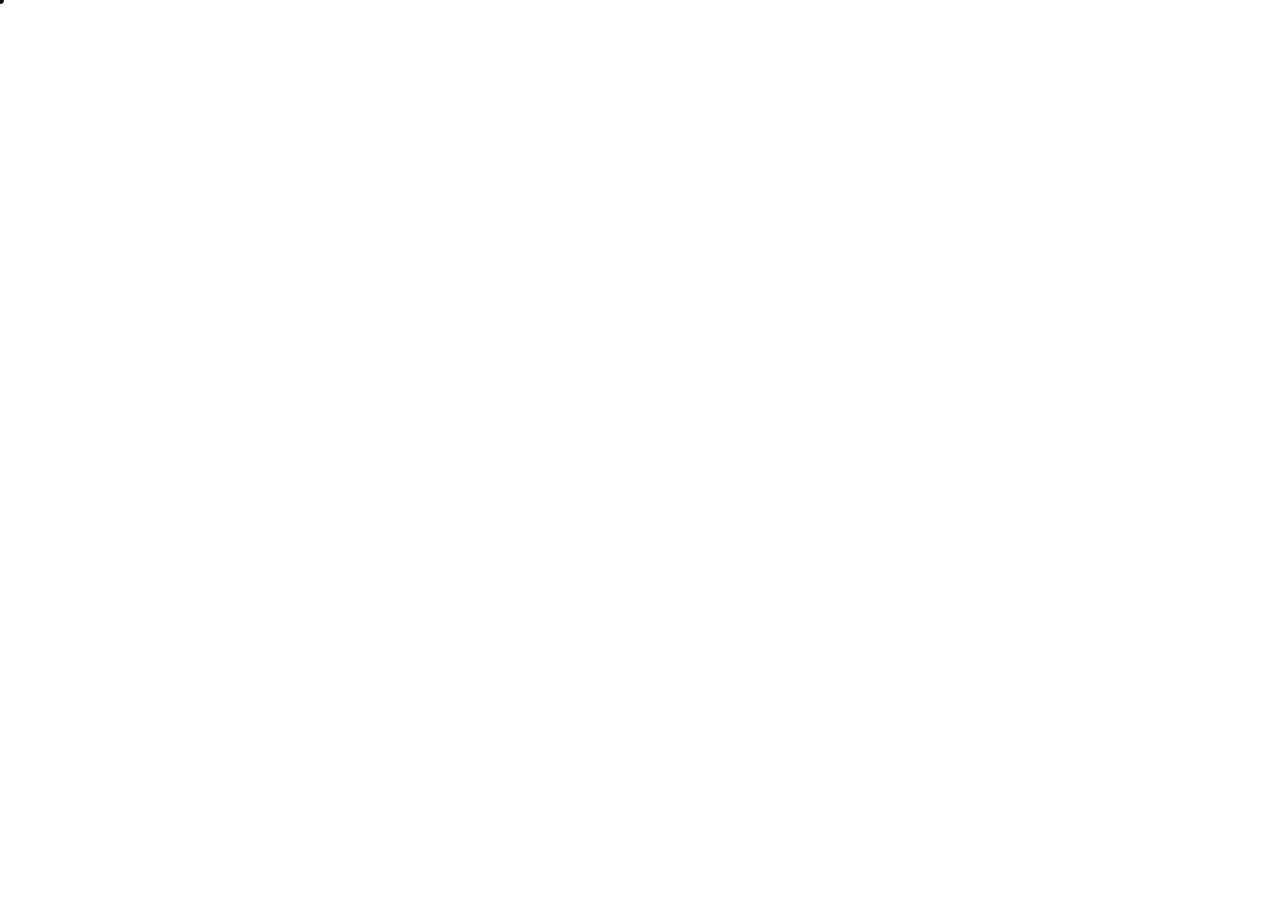
==== commit d5c9279b: "Add files via upload" ====
--- a/index.html
+++ b/index.html
@@ -8,7 +8,6 @@
 @font-face{font-family:'Univers';src:url('[data-uri]') format('truetype');font-weight:300;font-style:normal;font-display:swap;}
 @font-face{font-family:'Univers';src:url('[data-uri]') format('truetype');font-weight:400;font-style:normal;font-display:swap;}
 @font-face{font-family:'Univers';src:url('[data-uri]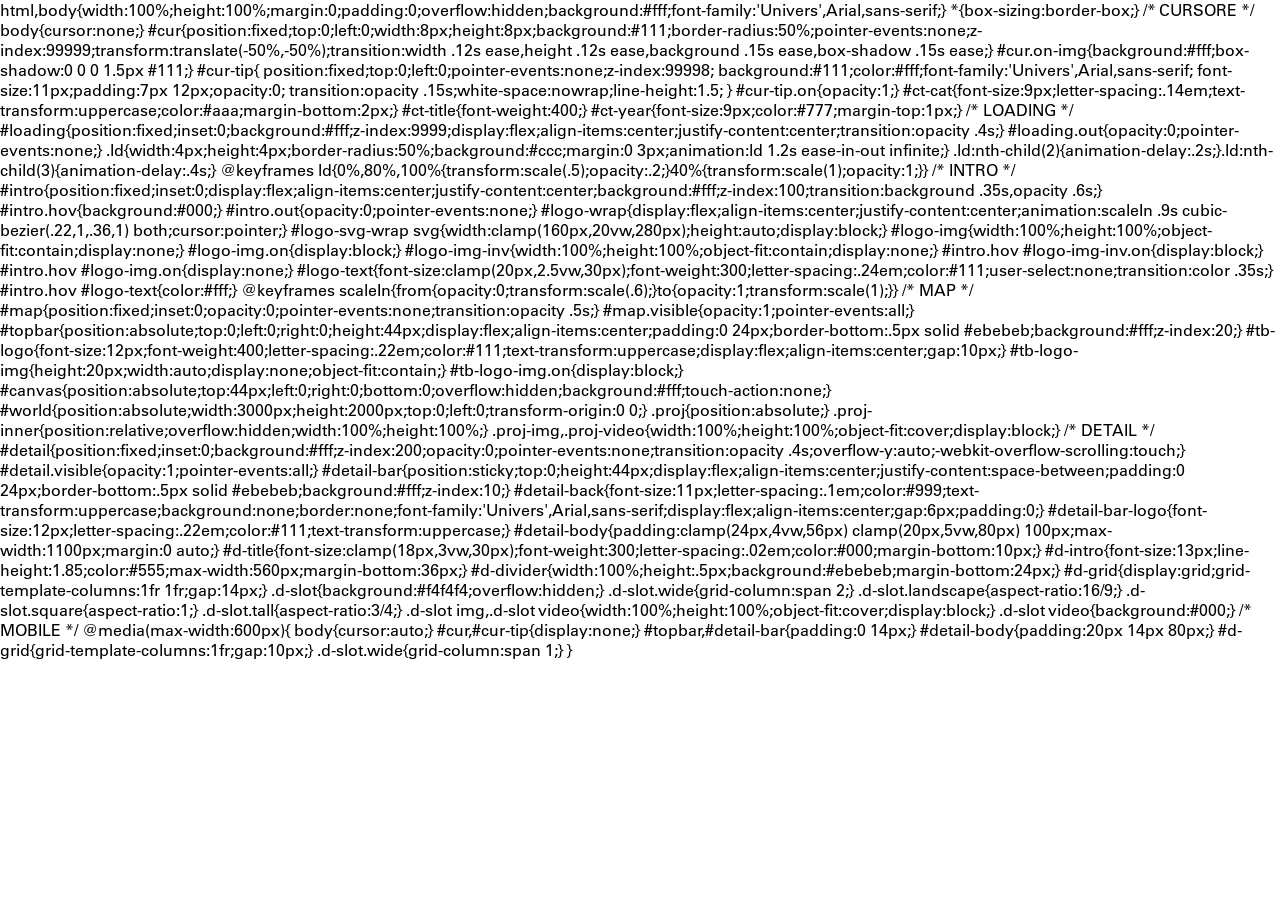
==== commit 4278d984: "Add files via upload" ====
--- a/index.html
+++ b/index.html
@@ -8,6 +8,7 @@
 @font-face{font-family:'Univers';src:url('[data-uri]') format('truetype');font-weight:300;font-style:normal;font-display:swap;}
 @font-face{font-family:'Univers';src:url('[data-uri]') format('truetype');font-weight:400;font-style:normal;font-display:swap;}
 @font-face{font-family:'Univers';src:url('[data-uri]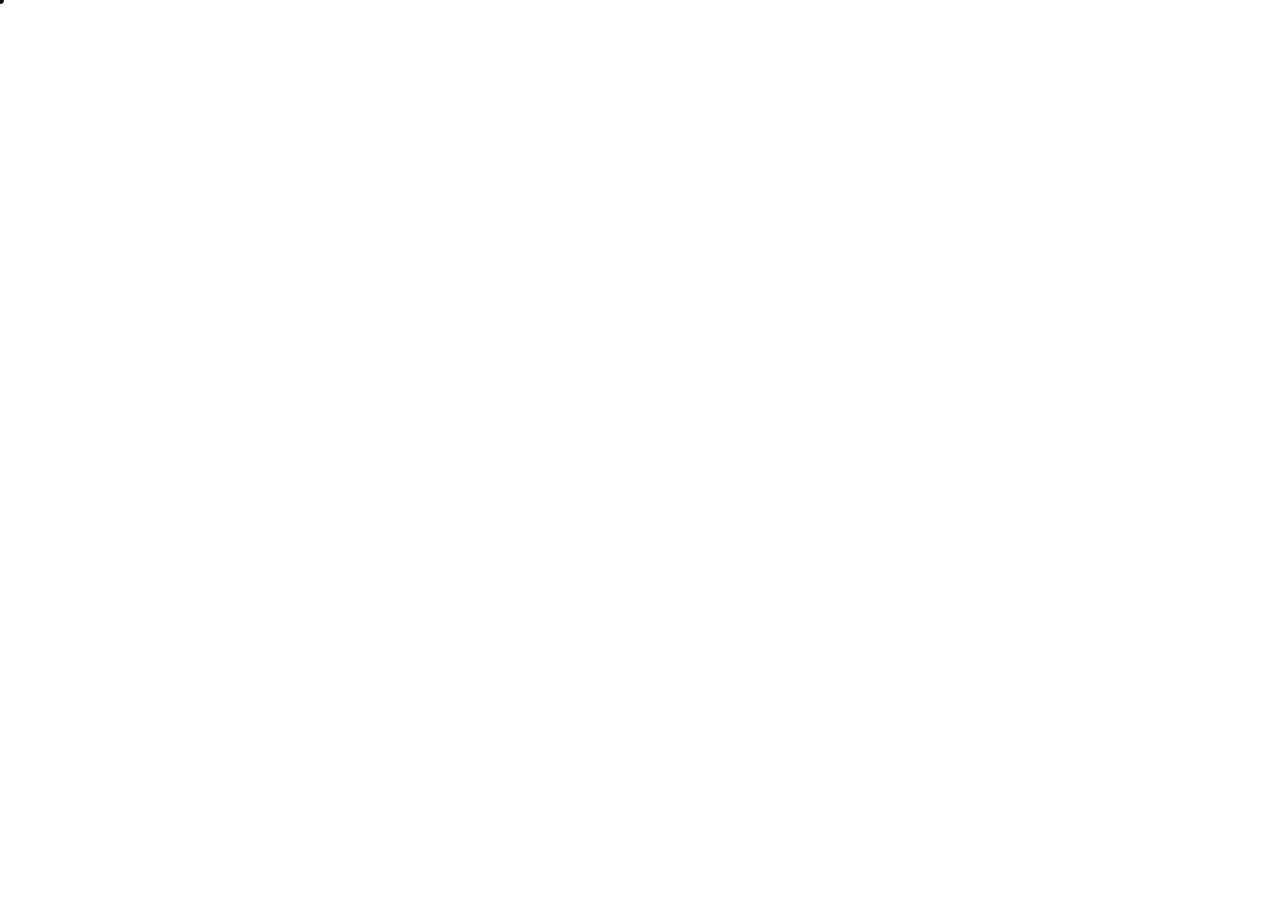
==== commit de4f154f: "Add files via upload" ====
--- a/index.html
+++ b/index.html
@@ -8,7 +8,6 @@
 @font-face{font-family:'Univers';src:url('[data-uri]') format('truetype');font-weight:300;font-style:normal;font-display:swap;}
 @font-face{font-family:'Univers';src:url('[data-uri]') format('truetype');font-weight:400;font-style:normal;font-display:swap;}
 @font-face{font-family:'Univers';src:url('[data-uri]